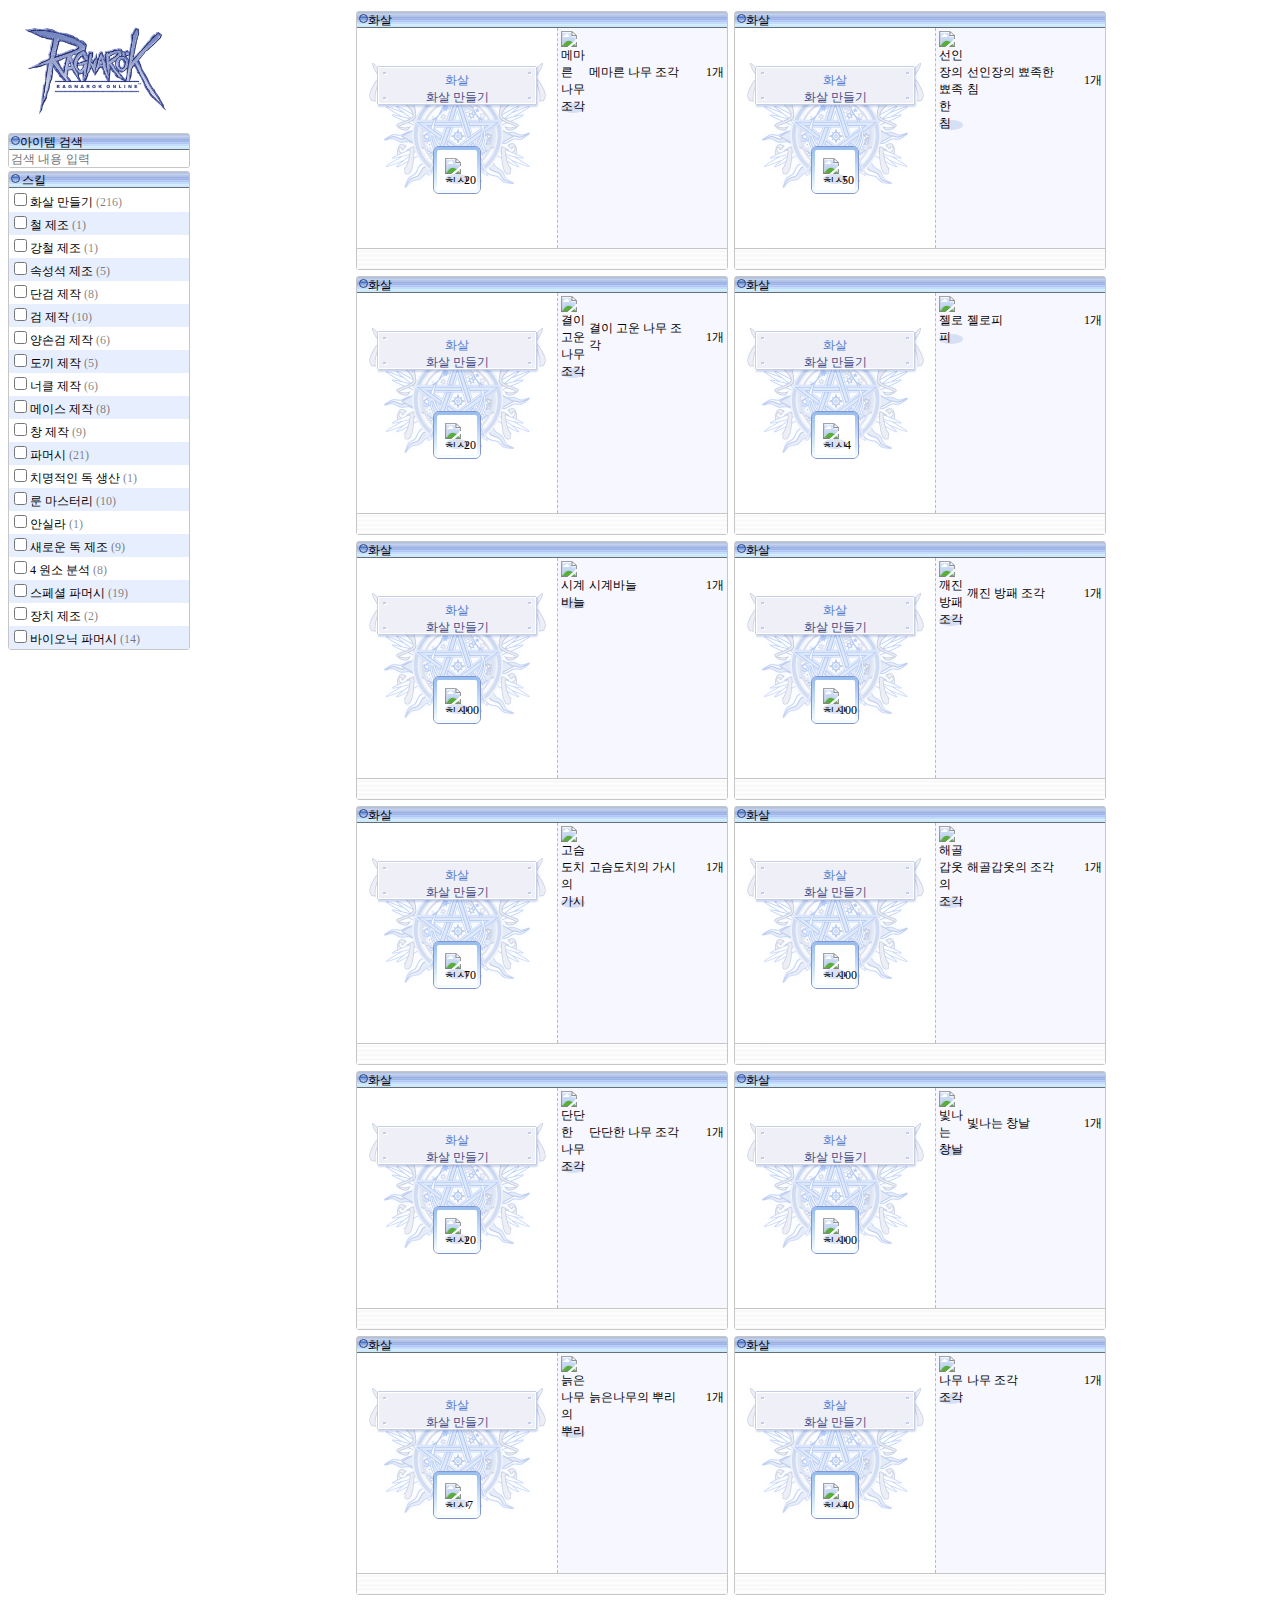
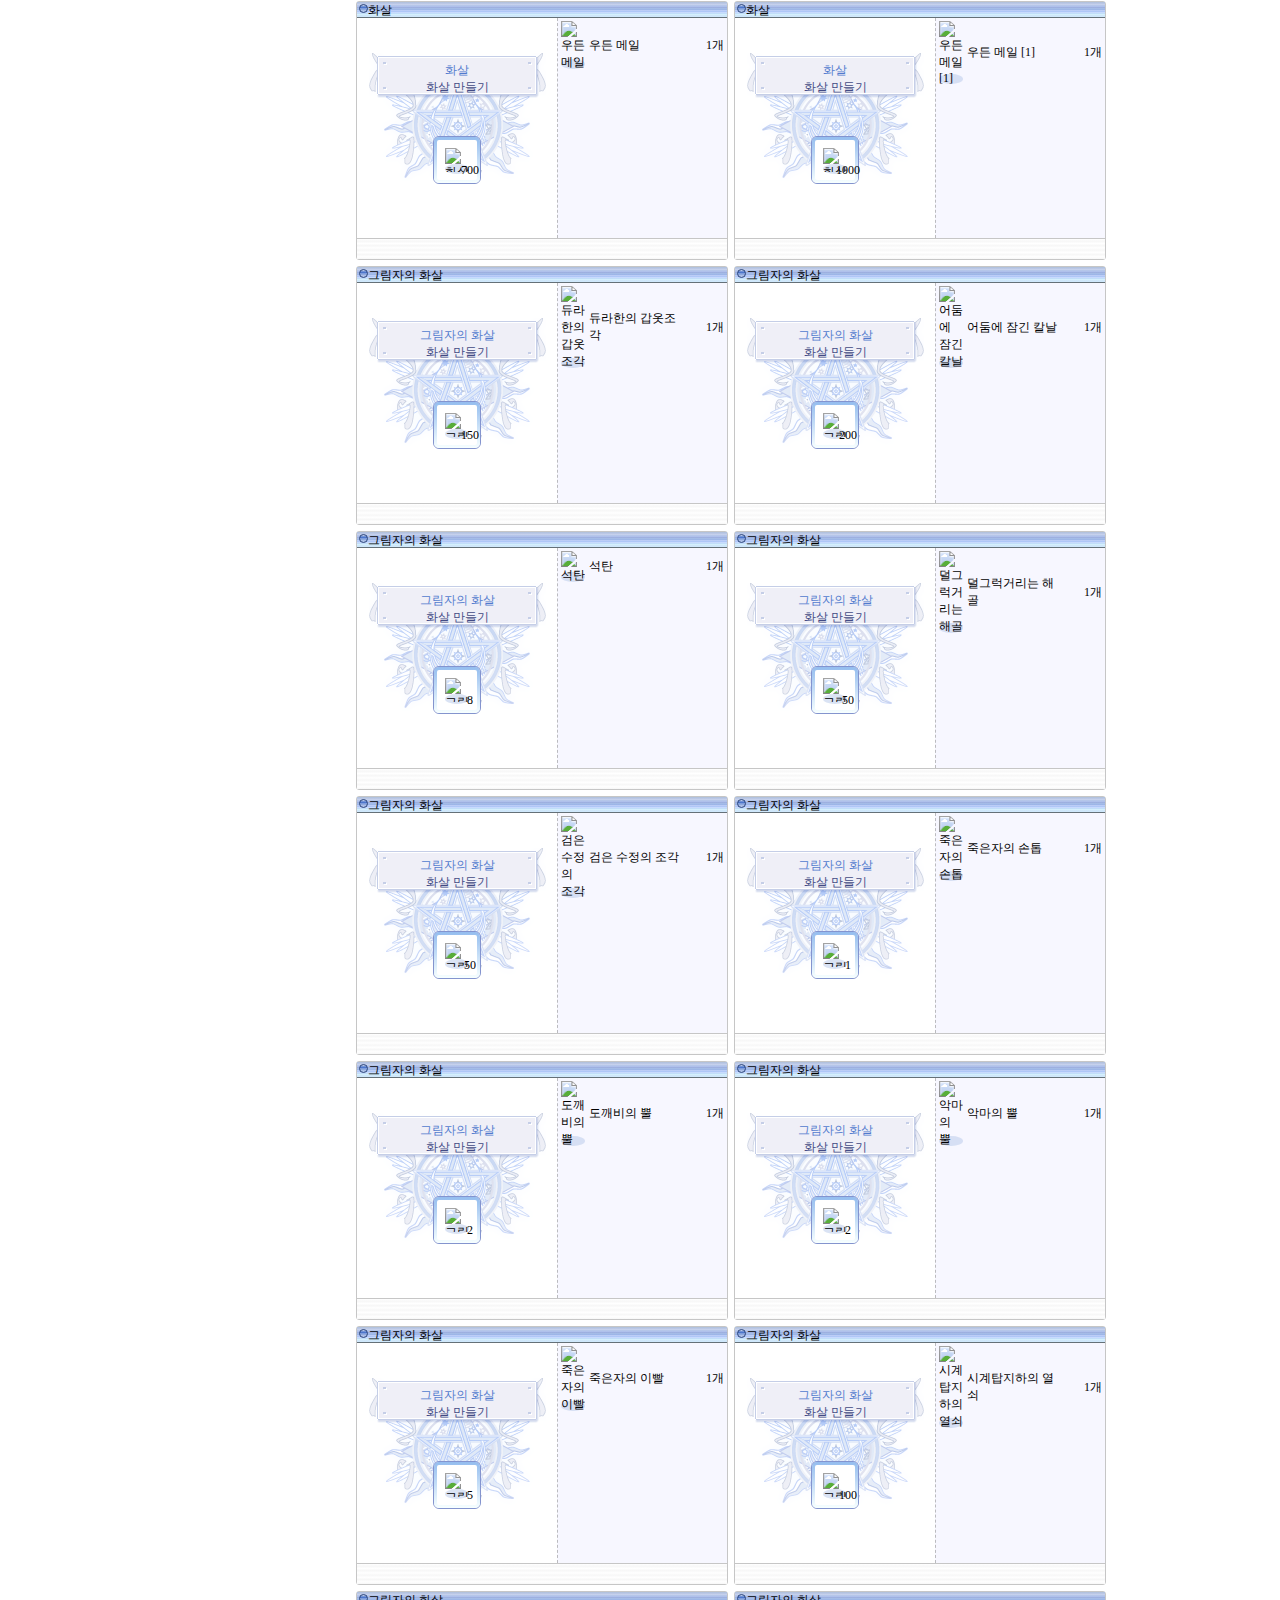
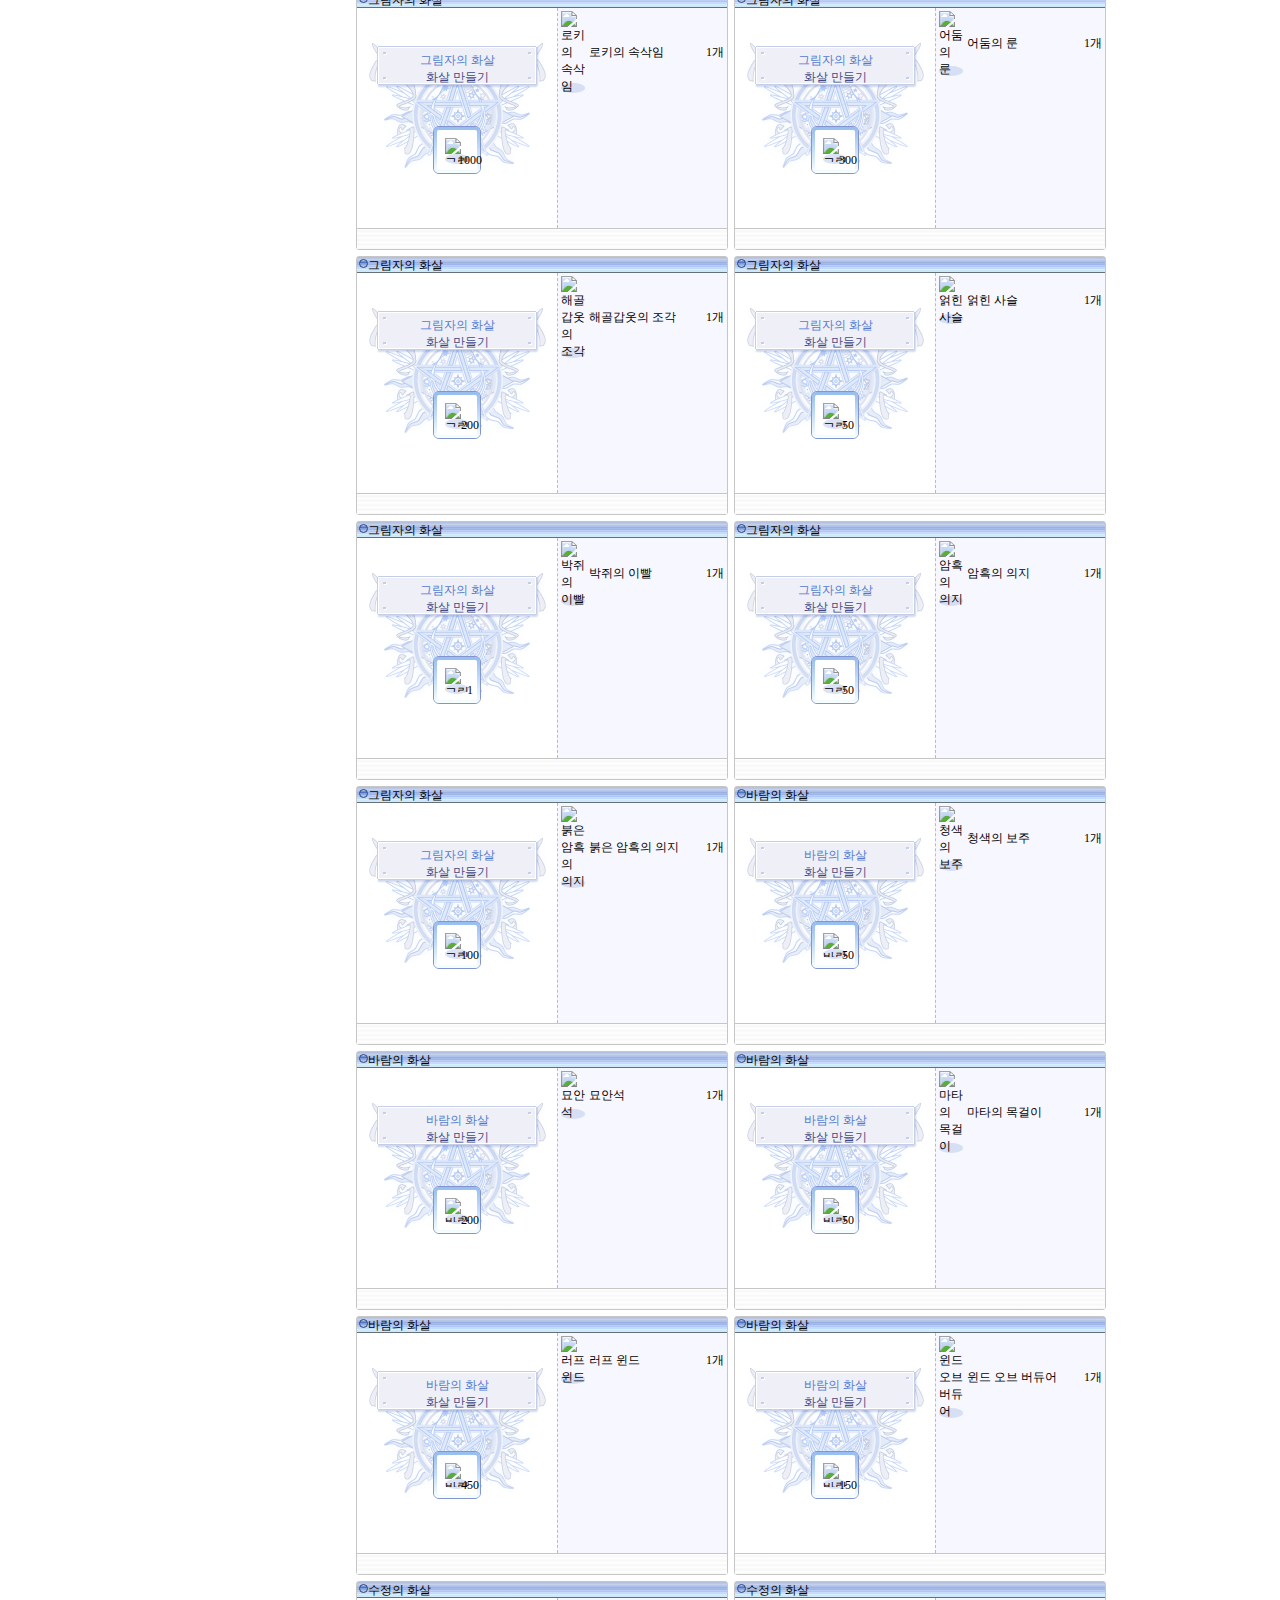
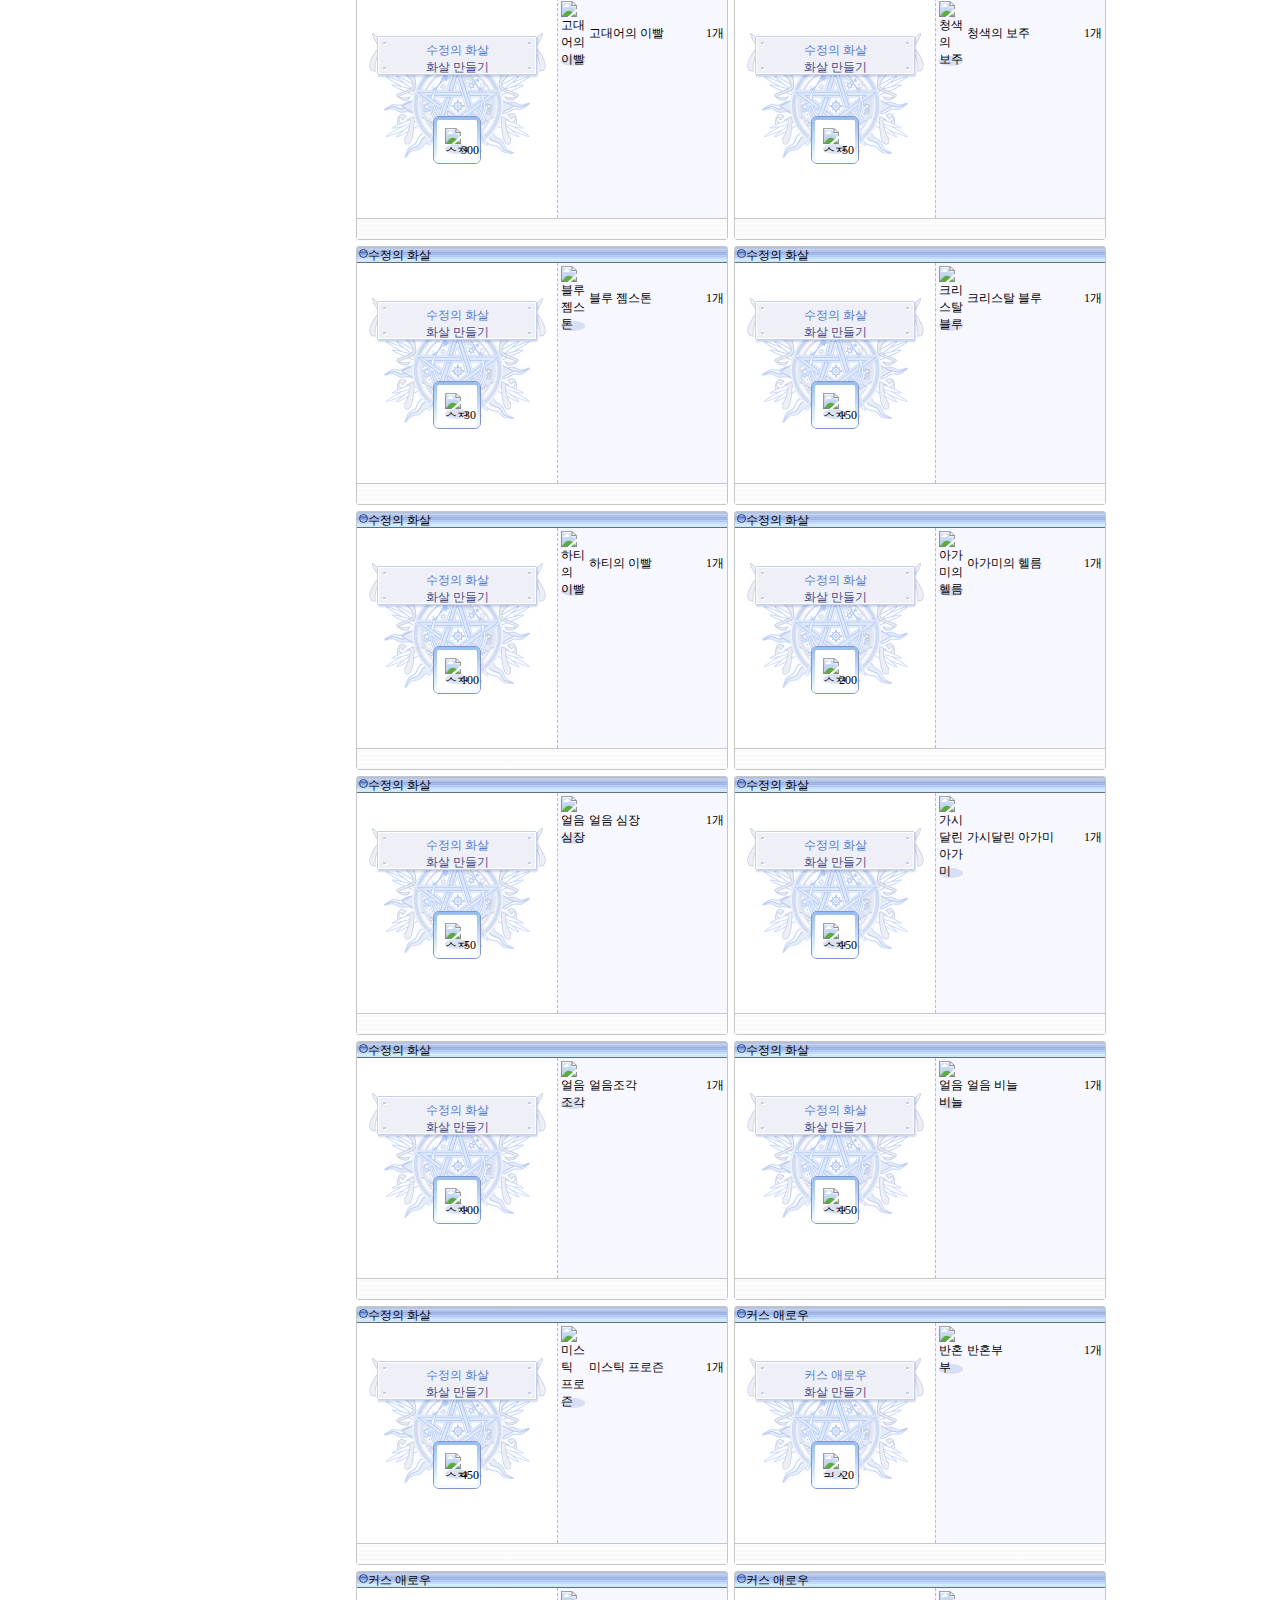
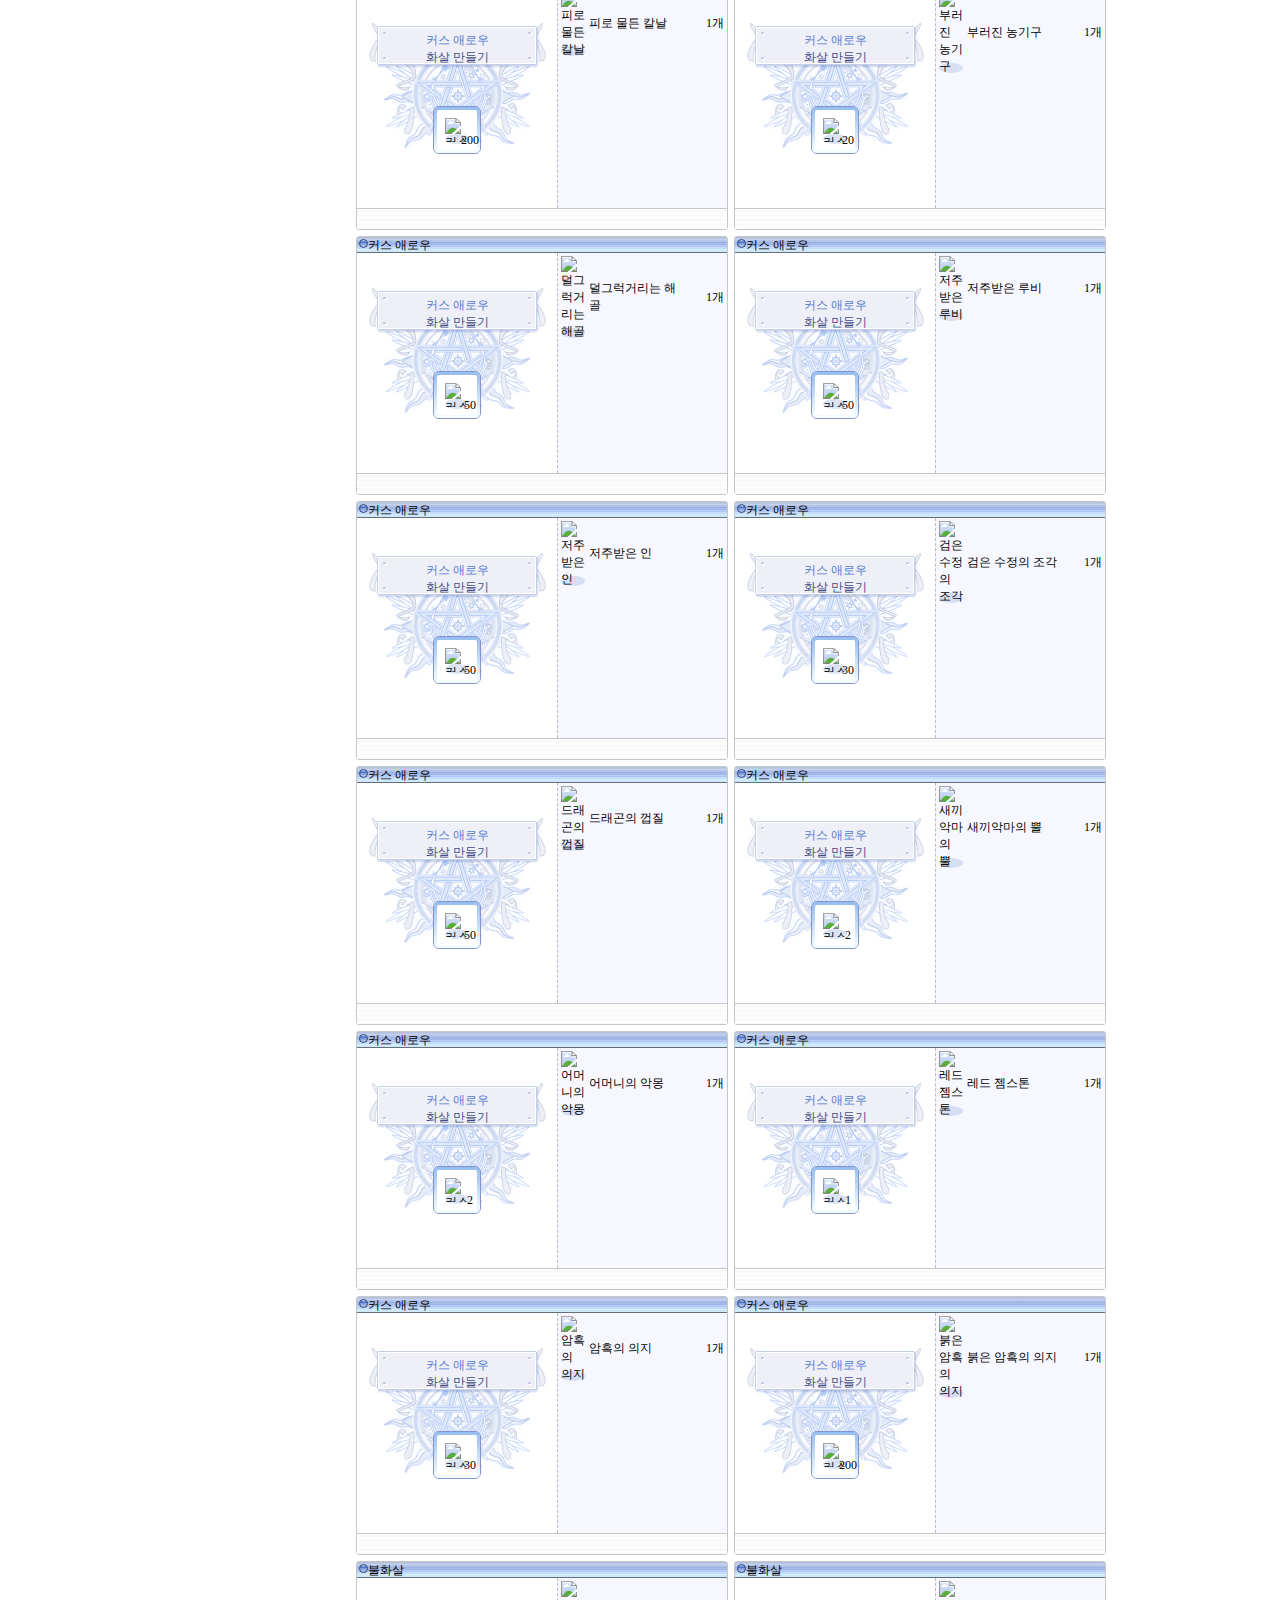
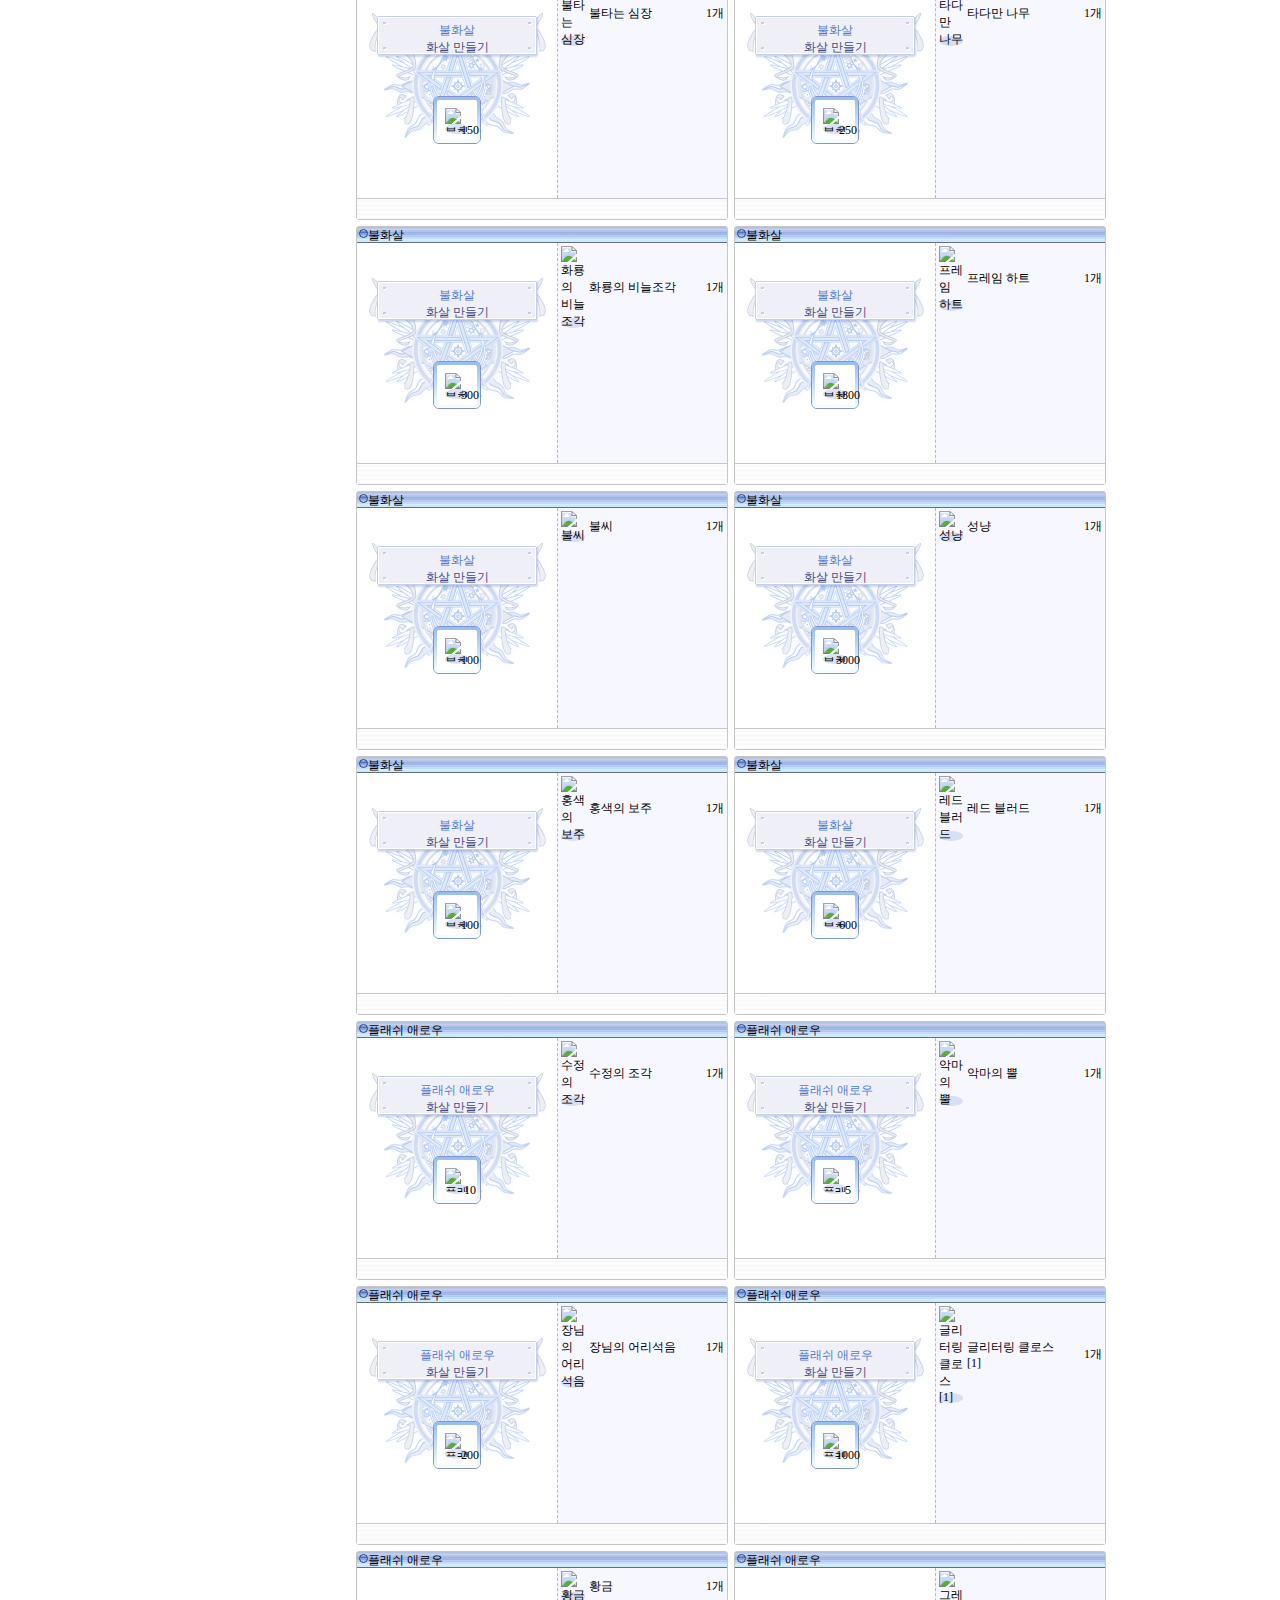
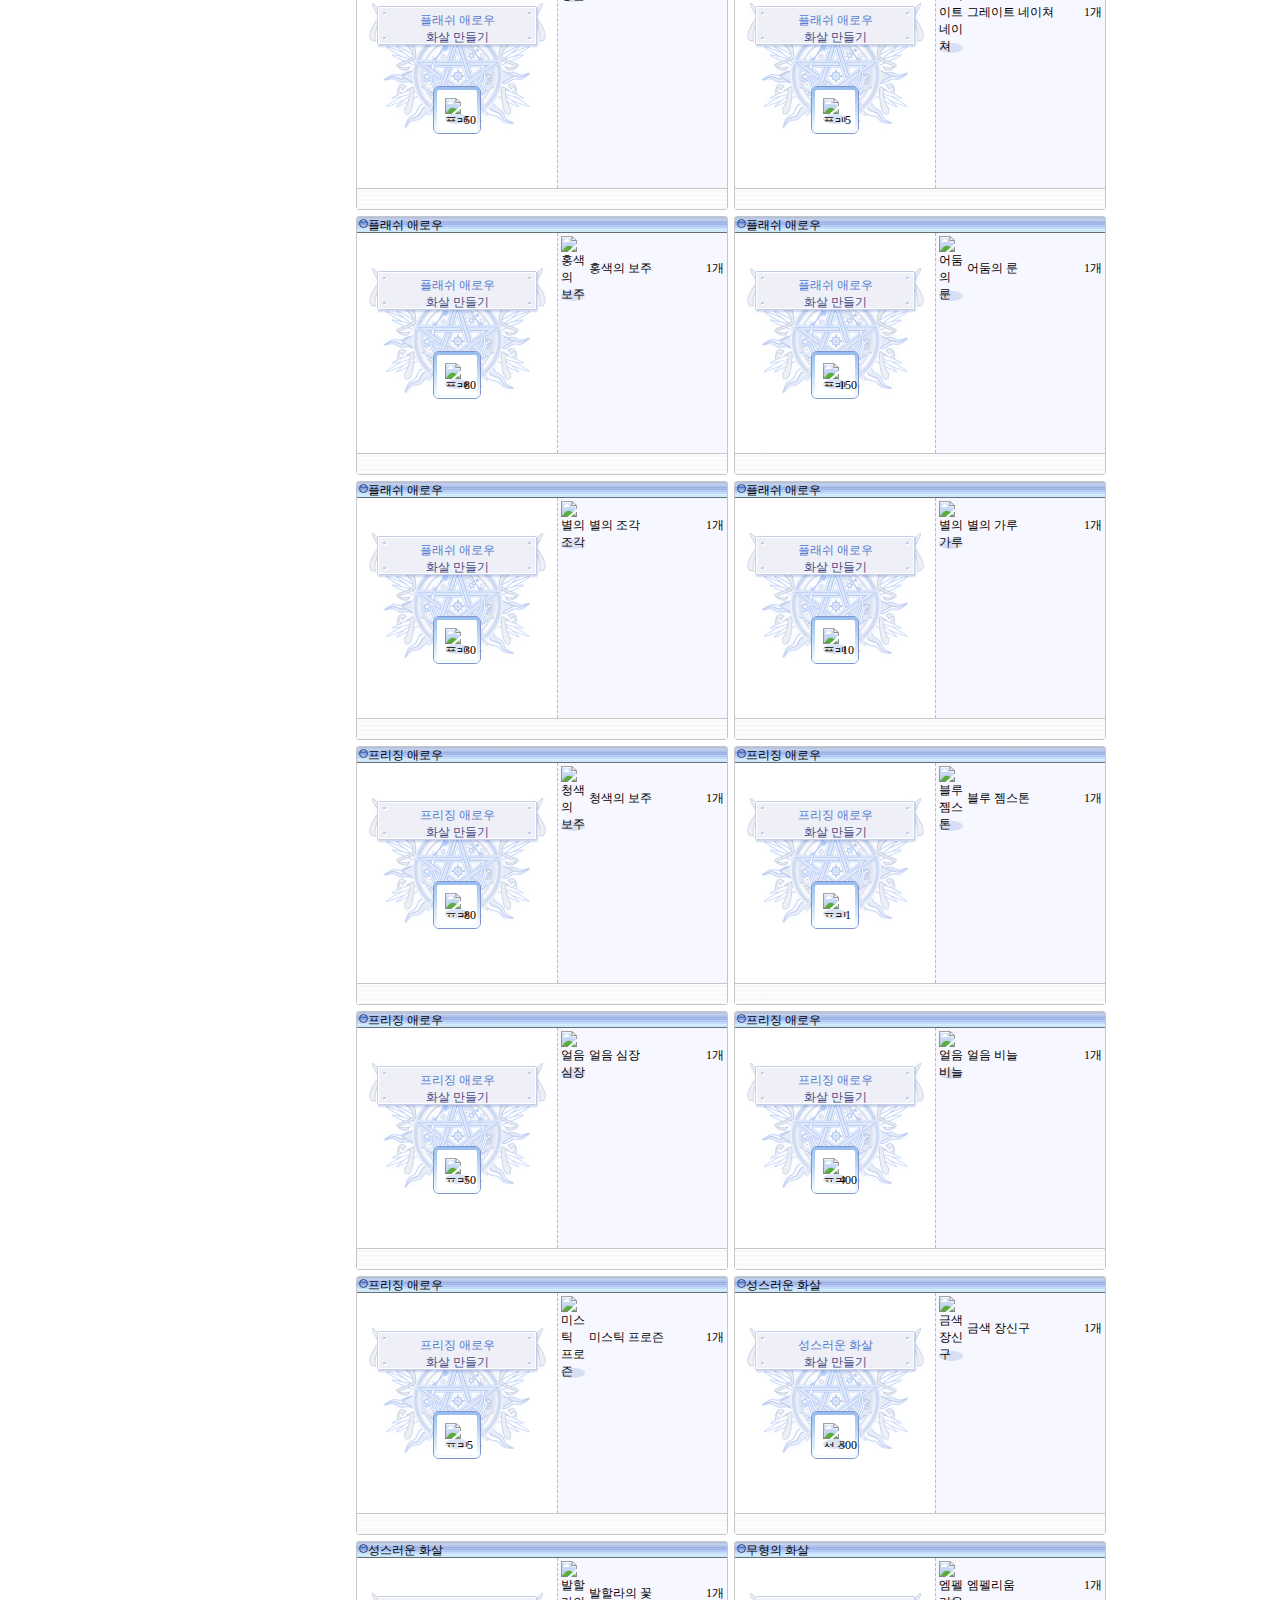
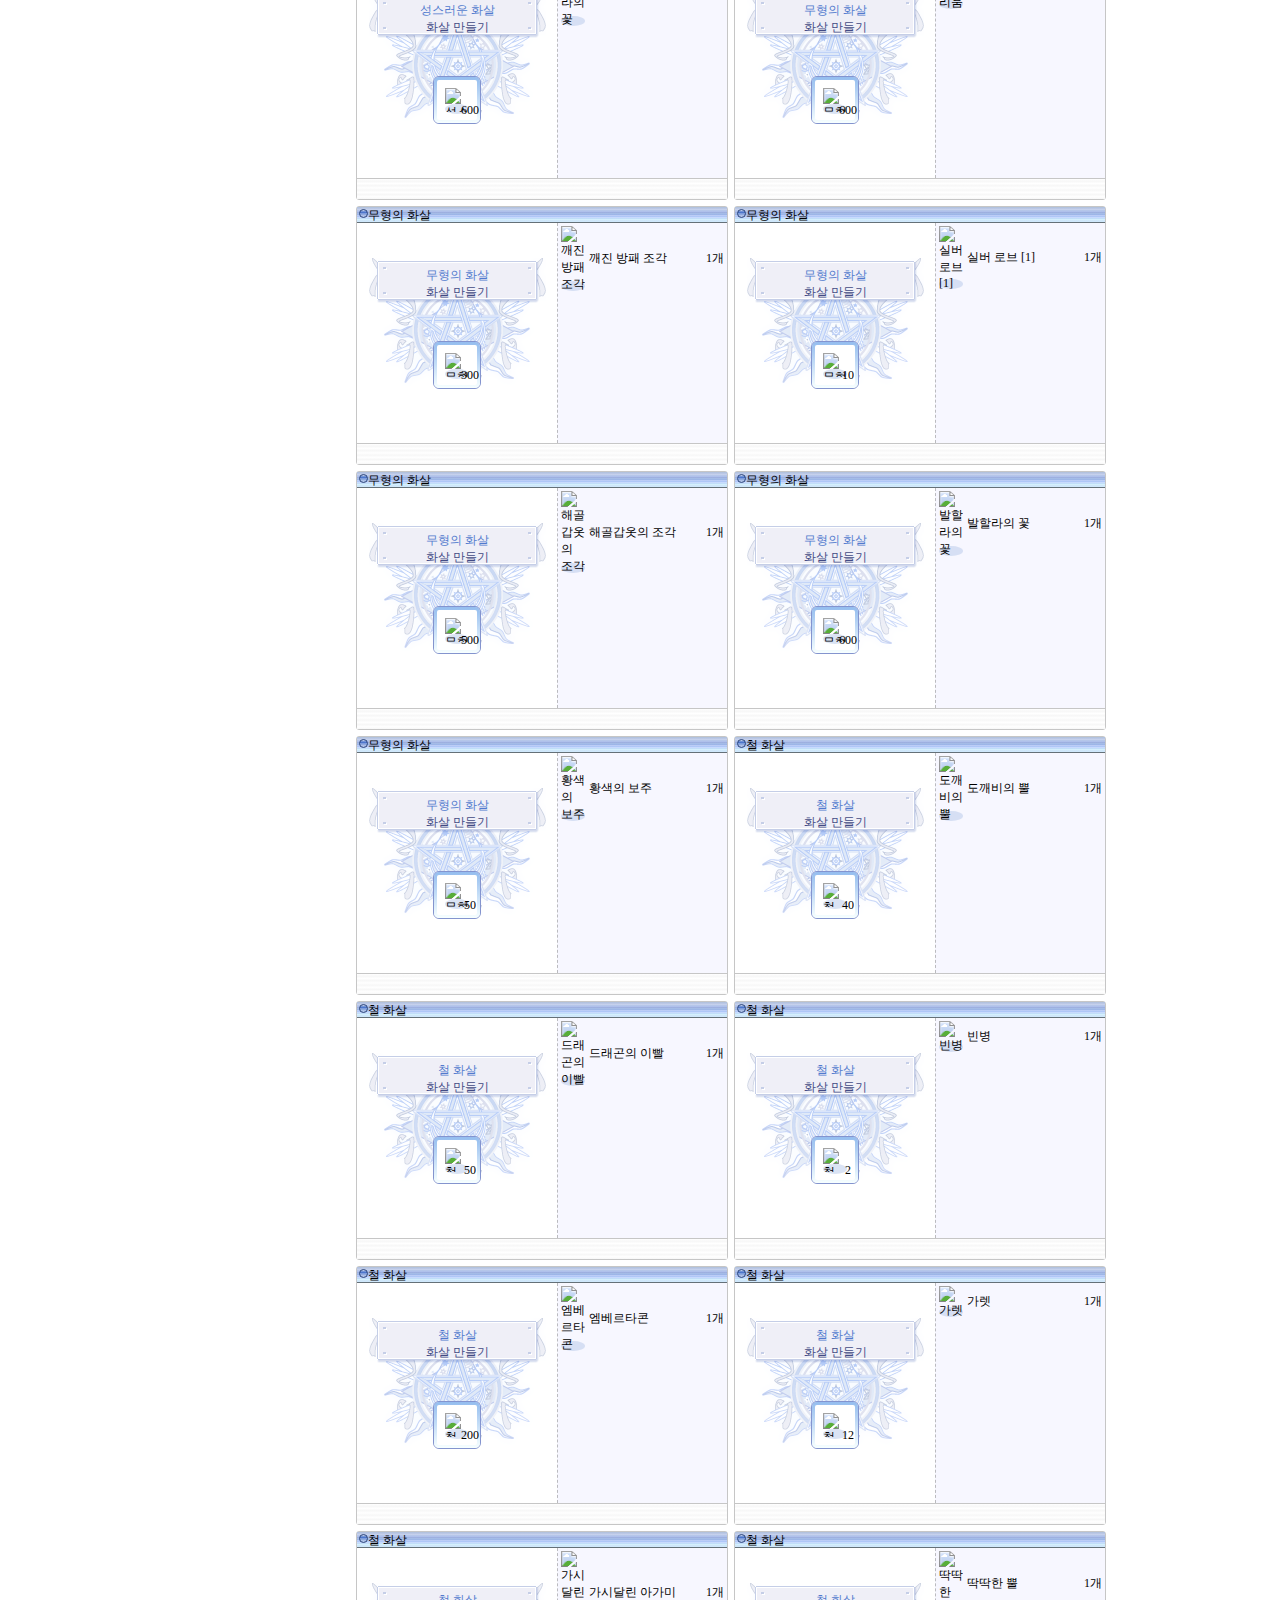
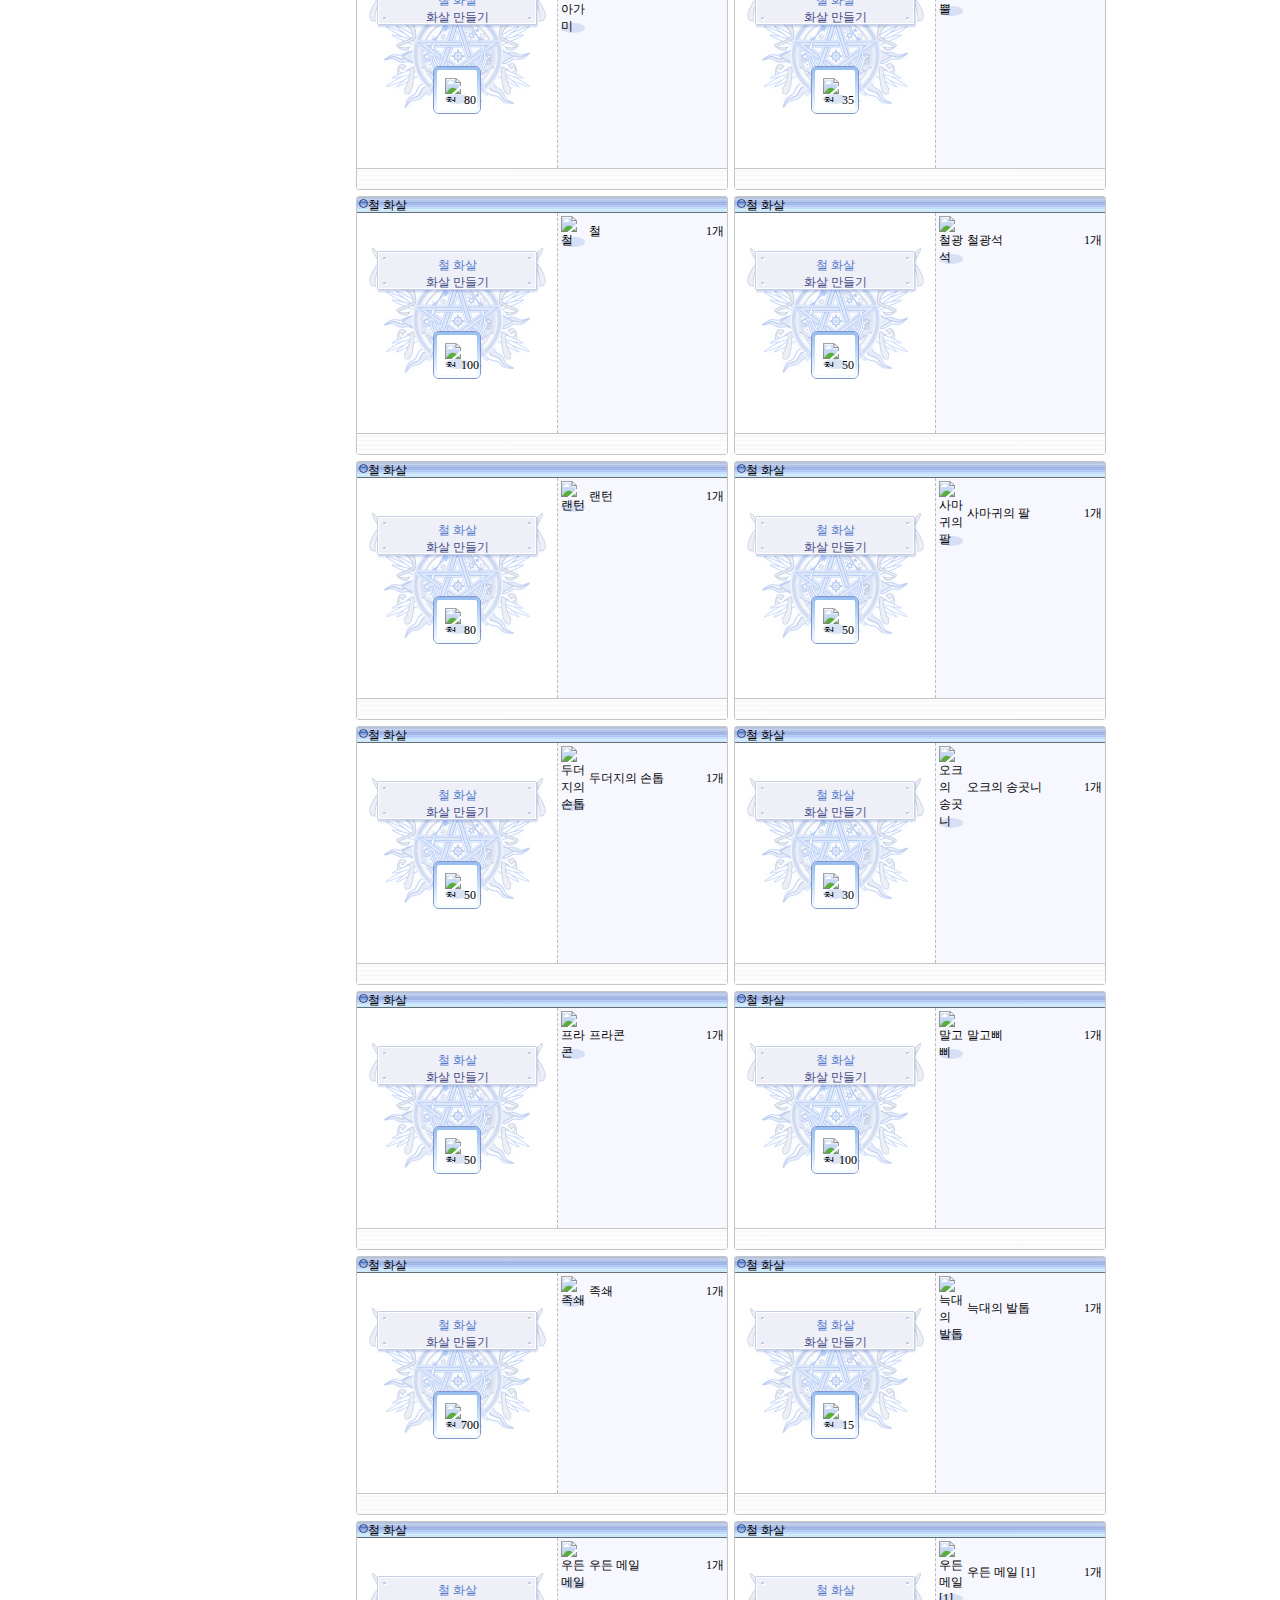
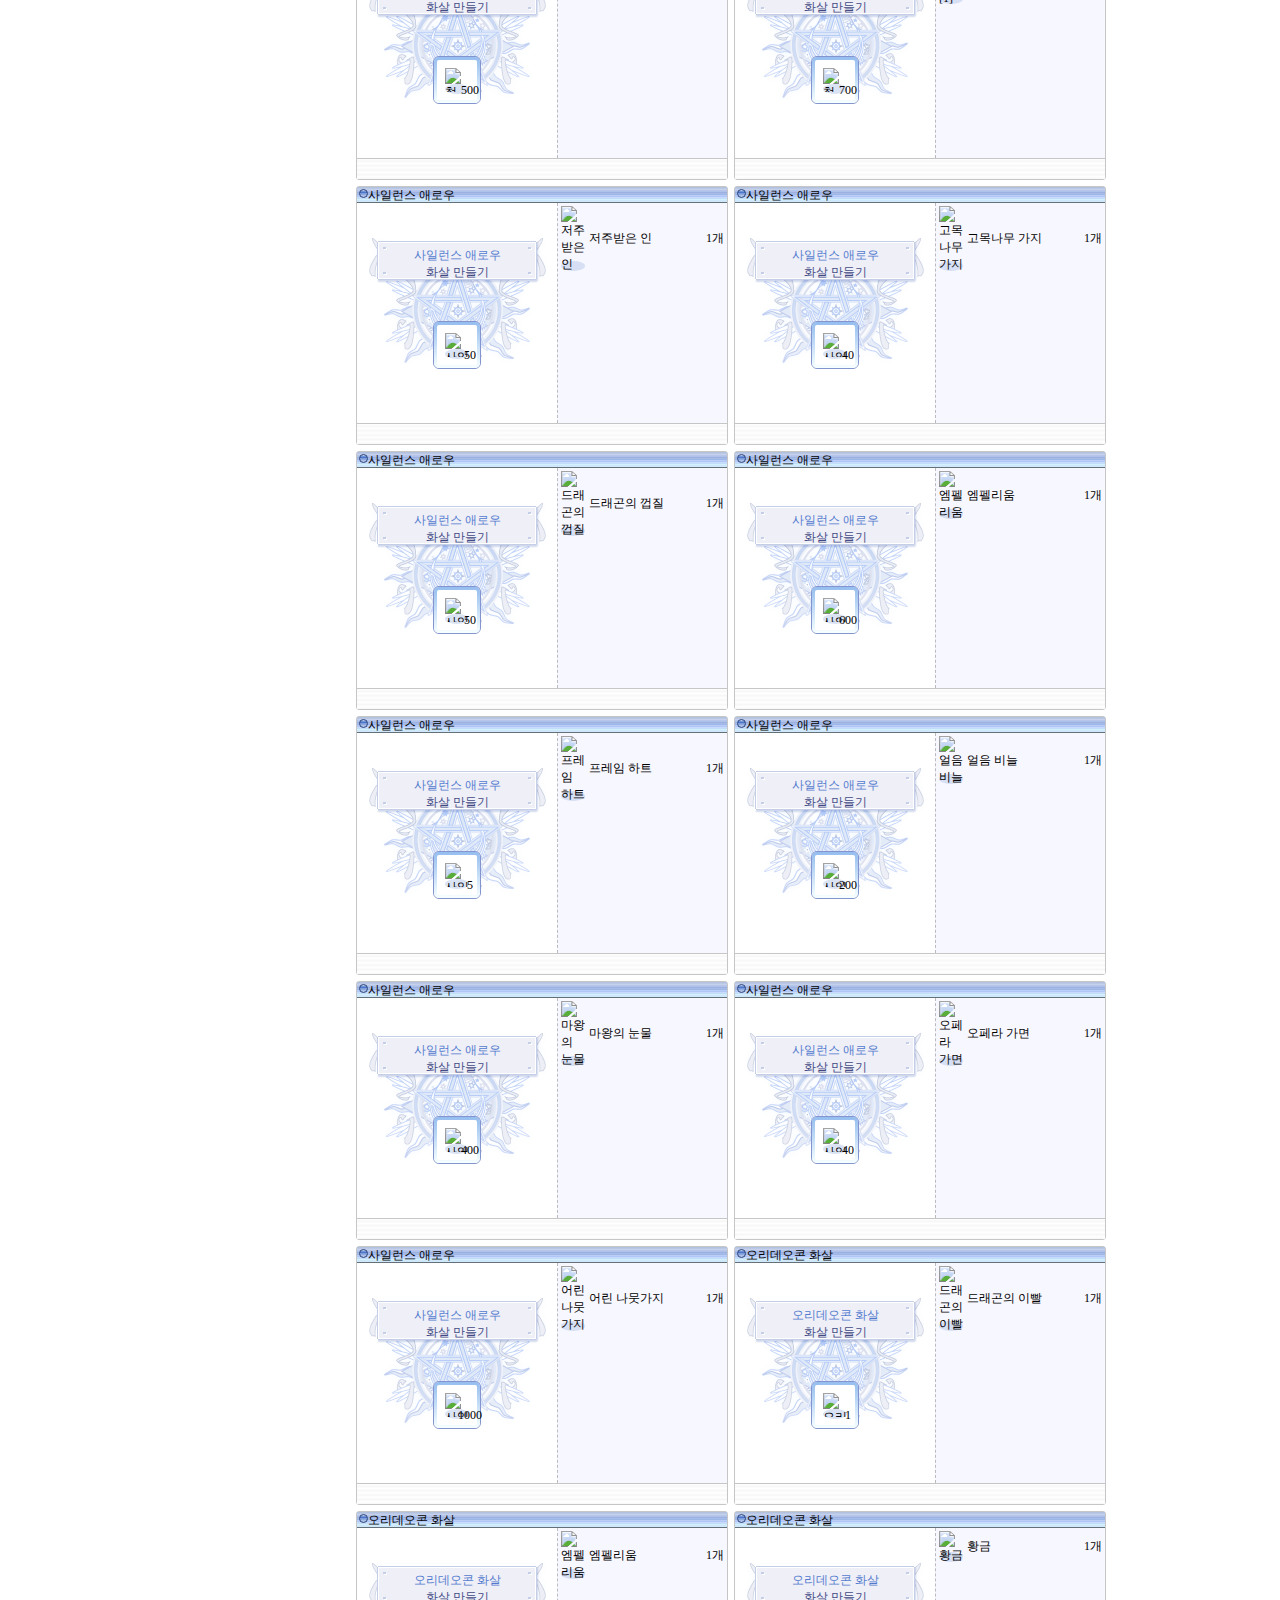
==== crafting/index.html @ 47605558 "240811 정리" ====
<!DOCTYPE html>
<html>
    <head>
        <meta charset="UTF-8">
        <title>쿠왕의라그 - 제조</title>
        <link rel="stylesheet" href="../src/style.css">
        <link rel="icon" href="https://github.com/kuuwang/kuuwang.github.io/blob/main/rag/img/favicon.png?raw=true">
    </head>
    <body>
        
        <div id="itemDescript" style="display: none;"></div>
        <div id="left">
        <a href="https://ro.gnjoy.com/" target="_blank"><img src="../src/img/logo.webp" style="width: 175px; float: left;"></a>
        <div id="chartable">
            <header class="title"><div class="circle"></div><span class="itemname">아이템 검색</span></header>
            <input type="text" id="craftsearch" placeholder="검색 내용 입력">
        </div>
        <div id="chk">
            <header class="title"><div class="circle"></div><span class="charname">스킬</span></header>
            <div id="checkbox-container">
                <table cellspacing="0" id="chk-table"></table>
            </div>
        </div>
        </div>
        <div id="container"></div>
        <script src="./js/craftdesc.js"></script>
        <script src="./js/craftdata.js"></script>
        <script src="./js/crafting.js"></script>
    </body>
</html>
---- src/style.css ----
html, body, table{
    font-family: "Dotum";
    font-size: 12px;
}
#container{
    display: flex;
    flex-wrap : wrap;
    justify-content: center;
}
.charbox {
    width: 370px;
    border: 1px solid rgb(198,198,198);
    border-radius: 3px;
    float: left;
    margin: 3px;
}
.title {/* 타이틀바 색상 */
    height: 16px; 
    background: linear-gradient(to bottom, 
        rgb(181, 198, 222),
        rgb(173, 189, 222),
        rgb(206, 214, 239),
        rgb(181, 198, 231),
        rgb(181, 198, 239),
        rgb(156, 173, 222),
        rgb(165, 189, 231),
        rgb(156, 181, 231),
        rgb(189, 206, 247),
        rgb(173, 198, 247),
        rgb(206, 222, 255),
        rgb(189, 222, 247),
        rgb(222, 247, 255),
        rgb(198, 222, 247),
        rgb(214, 239, 255),
        rgb(0, 0, 0)
    );
    
}
.circle {
    width: 7px;
    height: 7px;
    border-radius: 50%;
    border: 1px solid rgb(41, 67, 121);
    background: linear-gradient(to bottom, 
        rgb(217, 226, 244),
        rgb(134, 162, 220),
        rgb(67, 111, 201),
        rgb(126, 156, 218),
        rgb(146, 172, 223),
        rgb(182, 199, 234),
        rgb(173, 193, 232)
    );
    float:left;
    margin: 2px 0px 0px 2px;
}
.charname{
    float:left;
    text-indent: 2px;
}

.lvltable{
    background-color: rgb(231,231,239);
    border-radius: 5px;
    padding: 2px;
    text-align: center;
}
.content .charinfo{
    float: left;
    width: 150px;
    padding: 4px;
}
.stattable {
    display: flex;
    flex-wrap: wrap;
    justify-content: space-around;
}

.statbox{
    width: calc(50% - 6px);
    margin: 3px 0;
}
.statbox:nth-child(1) { order: 1; }
.statbox:nth-child(2) { order: 3; }
.statbox:nth-child(3) { order: 5; }
.statbox:nth-child(4) { order: 7; }
.statbox:nth-child(5) { order: 9; }
.statbox:nth-child(6) { order: 11; }
.statbox:nth-child(7) { order: 2; }
.statbox:nth-child(8) { order: 4; }
.statbox:nth-child(9) { order: 6; }
.statbox:nth-child(10) { order: 8; }
.statbox:nth-child(11) { order: 10; }
.statbox:nth-child(12) { order: 12; }
.statname{
    width: 44%;
    display: inline-block;
    font-weight: bold;
    color: rgb(49, 74, 107);
    margin-left: 5px;
}
.statval{
    display:  inline-block;
    width: 38%;
    font-size: 11px;
    text-align: right;
    padding-right: 1px;
    border: 1px solid rgb(198,198,198);
    background-color: rgba(247,247,247);
}

.itembox{
    width: 24px;
    height: 28px;
}

.iteminfo{
    padding-top: 10px;
    display: flex;
    justify-content: space-between;
    background-position: center;
    background-repeat: no-repeat;
}
.itemgrade{
    position:absolute;
    margin-top: -12px;
}

.itembottom{
    margin-top: -12px;
    height: 10px;
    width: 24px;
    background-color: rgba(182, 199, 234, 0.5);
    border-radius: 100%;
    display:block;
}
.charimg{
    width : 80px; 
    height : 100px; 
    display : block;
    margin : auto;
}

.itemdesc { 
    position: absolute;
    display: none;
    margin-top: -40px;
    margin-left: 30px;
    background-color: rgba(0,0,0,0.5);
    color:white;
    padding: 5px;
}
.skillbox{
    margin-top: 5px;
    padding: 5px;
}

.split{
    margin-top: 10px;
    height: 20px;
    background:  linear-gradient(to bottom, 
    rgb(255, 255, 255),
    rgb(247, 247, 247),
    rgb(255, 255, 255),
    rgb(247, 247, 247),
    rgb(255, 255, 255),
    rgb(247, 247, 247),
    rgb(255, 255, 255),
    rgb(247, 247, 247),
    rgb(255, 255, 255),
    rgb(247, 247, 247)
    );
    border-top: 1px solid rgba(198,198,198,1);
}
.skContainer{
    display: inline-block;
    justify-content: space-between;

    width: 30px;
    height: 30px;
}

.skillLv{
    display: inline-block;
    width: 12px;
    font-size: 12px;
    text-align: right;
    margin-left: -10px;
    text-shadow:
    1px 1px 0 #fff,
    -1px 1px 0 #fff,
    -1px -1px 0 #fff,
    1px -1px 0 #fff;
}

#left{
    width: 200px;
}

#chartable{
    display:flow-root;
    float: left;
    width: 180px;
    border: 1px solid rgb(198,198,198);
    border-radius: 3px;
    margin-top: 3px;
}
#chartable table{
    margin :auto;
    width: 100%;
}

#chartable table tr:nth-child(even){
    background-color: rgba(231, 239, 255, 1);
}

#chartable tr td{
    text-align: center;
}

.craftbox {
    width: 370px;
    border: 1px solid rgb(198,198,198);
    border-radius: 3px;
    float: left;
    margin: 3px;
}

.craftinfo{
    width: 200px;
    height: 200px;
    background-image: url("../src/img/crafting/bg_lapine.png");
    background-repeat:no-repeat;
    background-position: center center;
    float: left;
}

.namecontainer{
    text-align: center;
    margin-top: 22%;
}


.resultimg{
    text-align: center;
}

.borderbox{
    width: 46px;
    height: 46px;
    margin: auto;
    margin-top: 20%;
    border: 1px solid rgba(132,148,206,1);
    border-radius: 6px;
}

.resultbox{
    width: 40px;
    height: 40px;
    border: 3px solid transparent;
    border-radius: 5px;
    background-image: linear-gradient(#fff, #fff), linear-gradient(to bottom, #94bdef 0%, #f7ffff 100%);
    background-origin: border-box;
    background-clip: content-box, border-box;
    display: flex;
    justify-content: center;
    align-items: center;

}

.resultbox:before{
    content: " ";
    position: absolute;
    margin-top: 18px;
    height: 10px;
    width: 24px;
    background-color: rgba(182, 199, 234, 0.5);
    border-radius: 100%;
    display:block;
    z-index: 0;
}

.resultbox img{
    margin: auto;
    width: 24px;
    height: 24px;
    z-index: 1;
}


.resultname{
    font-weight: 300;
    display: block;
    color: rgba(82,123,206,1)
}
.skillname{
    color: rgba(66,74,132,1)
}

.subinfo{
    background-color: rgba(247,247,255,1);
    border-left: 1px dashed rgba(128,128,128,0.5);
    display: flex;
    height: 220px;
}

.subTable{
    height: 24px;
}

.subTable tr td:nth-child(1){
    width: 24px;
    height: 26px;
}
.subTable tr td:nth-child(2){
    width: 105px;
}

.subTable tr td:nth-child(3){
    width: 35px;
    text-align: right;
}

.craftsplit{
    height: 20px;
    background:  linear-gradient(to bottom, 
    rgb(255, 255, 255),
    rgb(247, 247, 247),
    rgb(255, 255, 255),
    rgb(247, 247, 247),
    rgb(255, 255, 255),
    rgb(247, 247, 247),
    rgb(255, 255, 255),
    rgb(247, 247, 247),
    rgb(255, 255, 255),
    rgb(247, 247, 247)
    );
    border-top: 1px solid rgba(198,198,198,1);
}

#chk{
    display:flow-root;
    float: left;
    width: 180px;
    border: 1px solid rgb(198,198,198);
    border-radius: 3px;
    margin-top: 3px;
}
#checkbox-container table{
    margin: auto;
    width: 100%;
}

#checkbox-container table tr:nth-child(even){
    background-color: rgba(231, 239, 255, 1);
}

#craftsearch{
    width: 97%;
    border: 0px;
}
#craftsearch::placeholder {
    font-size: 12px;
}

.resultqty{
    position: absolute;
    margin-left: 26px;
    margin-top: 20px;
    z-index: 2;
}

.cntspan{
    color: rgba(0,0,0,0.5);
}

#itemDescript {
    width: 280px;
    background-color: white;
    border: 1px solid rgba(198,198,198,1);
    border-radius: 5px;
    z-index: 3;
    display: flex;
    min-height: 122px;
}

#title-holder{
    height: 22px;
    background: linear-gradient(to bottom, 
    rgb(255, 255, 255),
    rgb(231, 231, 231),
    rgb(255, 255, 255),
    rgb(231, 231, 231),
    rgb(255, 255, 255),
    rgb(231, 231, 231),
    rgb(255, 255, 255),
    rgb(231, 231, 231),
    rgb(255, 255, 255),
    rgb(231, 231, 231),
    rgb(255, 255, 255),
    rgb(231, 231, 231),
    rgb(255, 255, 255),
    rgb(231, 231, 231)
    );
    border-bottom: 1px solid rgb(198,198,198);
    position: static;
}

.item-container {
    padding: 0px
}

.item-container img{
    display: block;
    float: left;
    padding: 10px 3px 10px 10px;
    filter: drop-shadow(2px 2px 0 #999);
}

.item-desc{
    width: 182px;
    padding: 5px;
    float: right;
    margin-top: -22px;
}
.item-title{
    padding: 0px 0px 7px 0;
}

.item-desc-text{
    padding: 5px 0px 0px 5px;
}
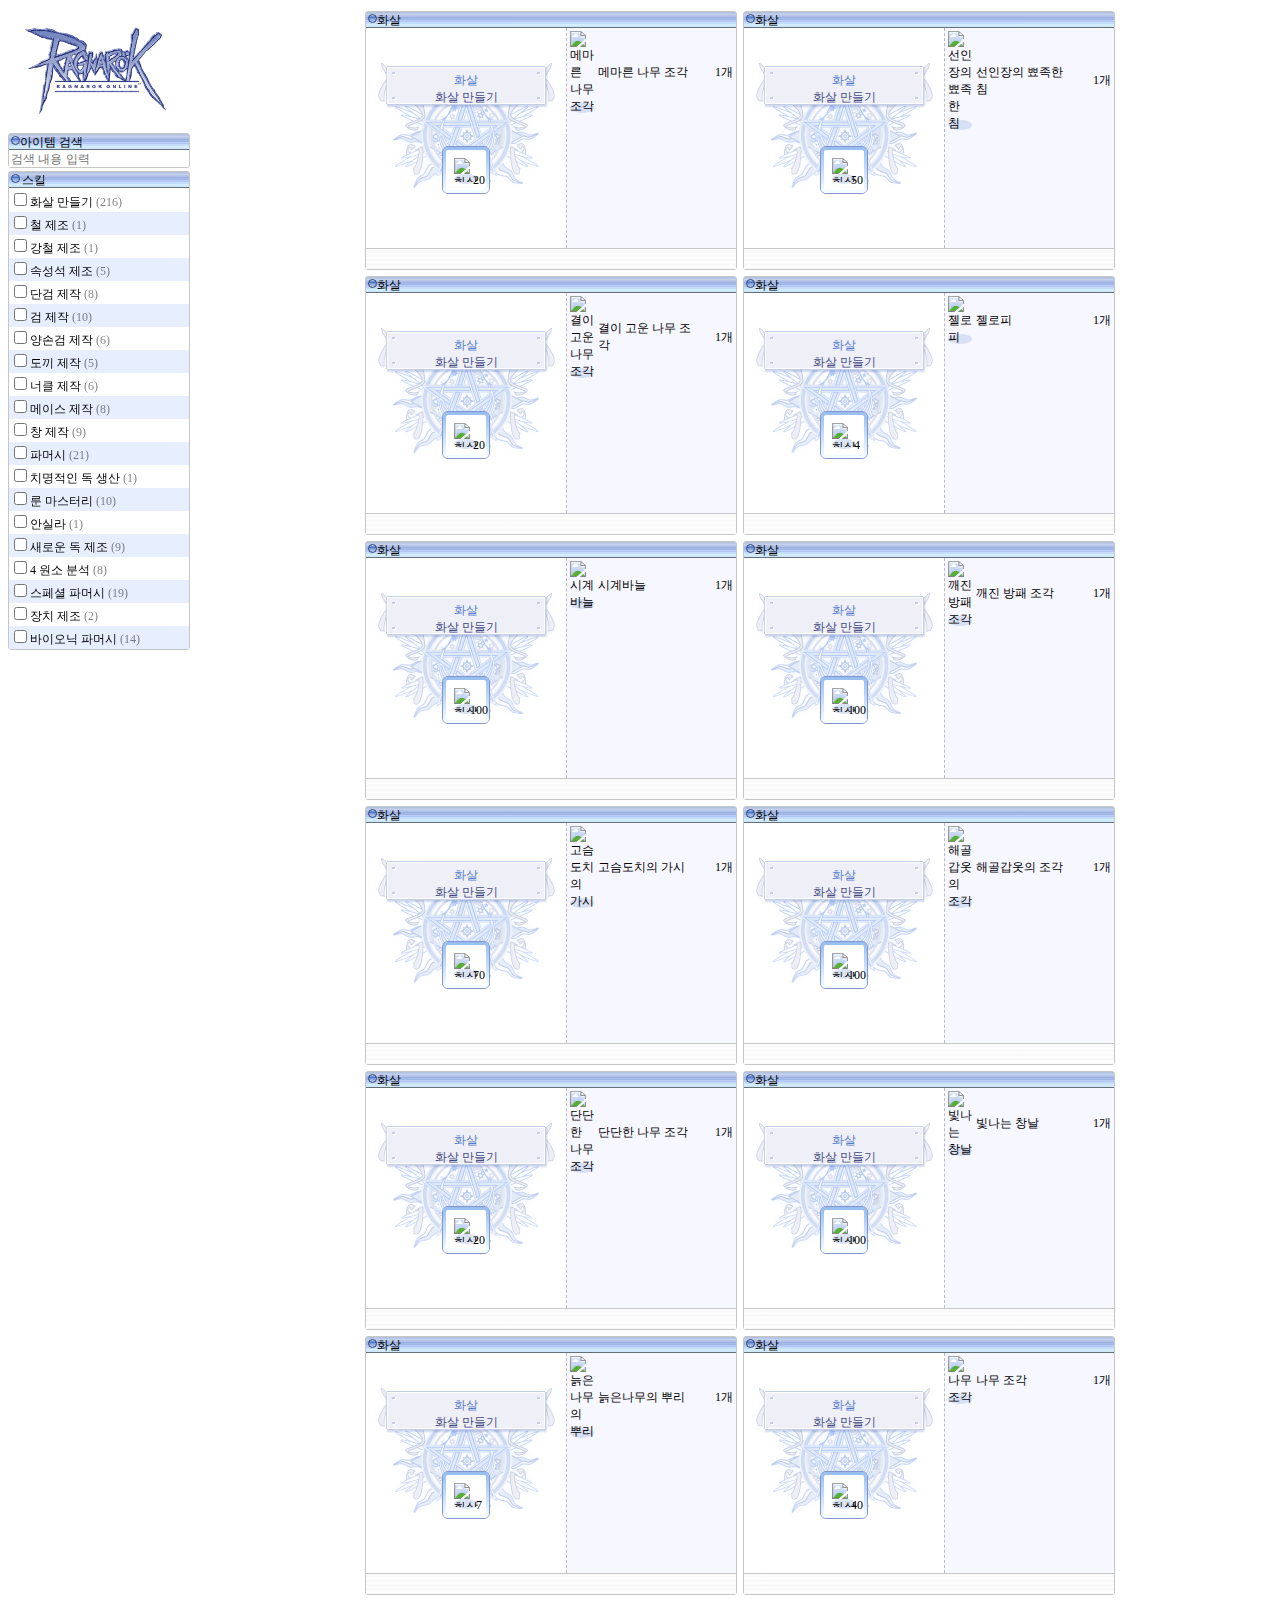
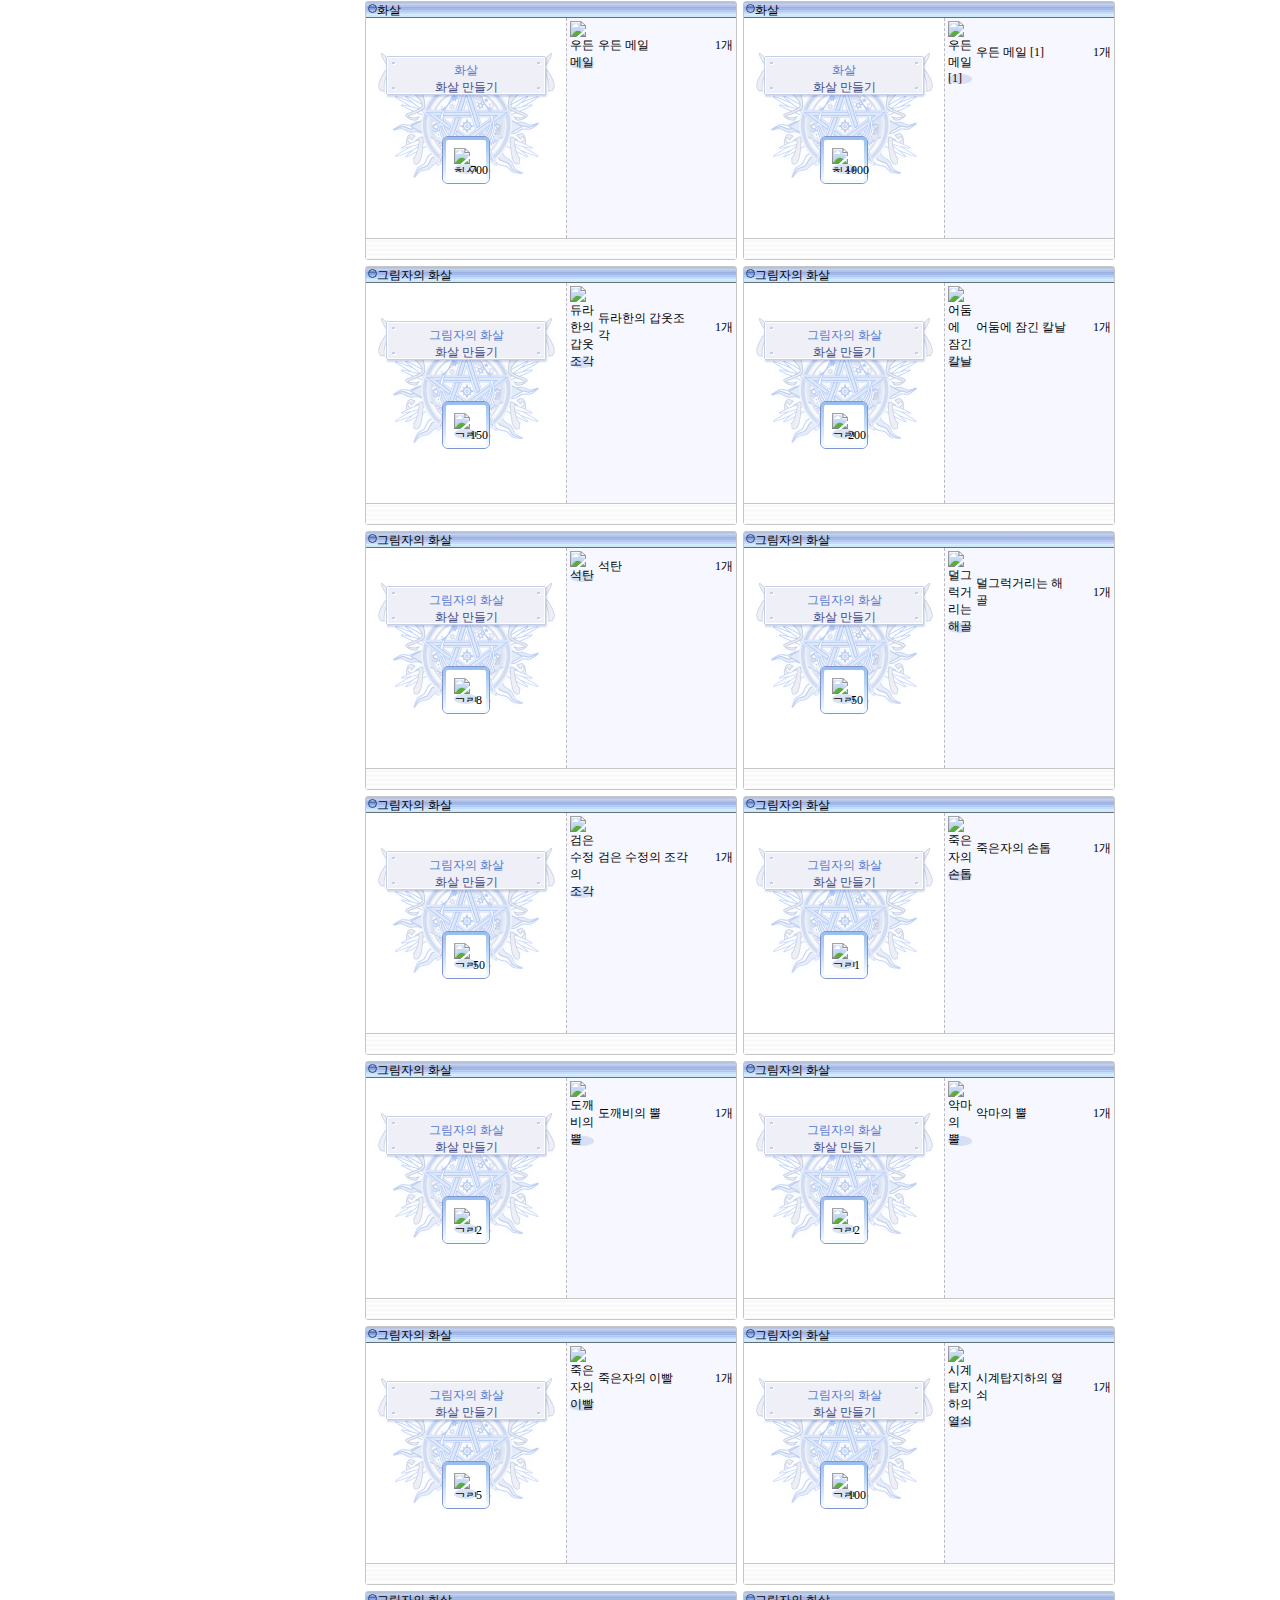
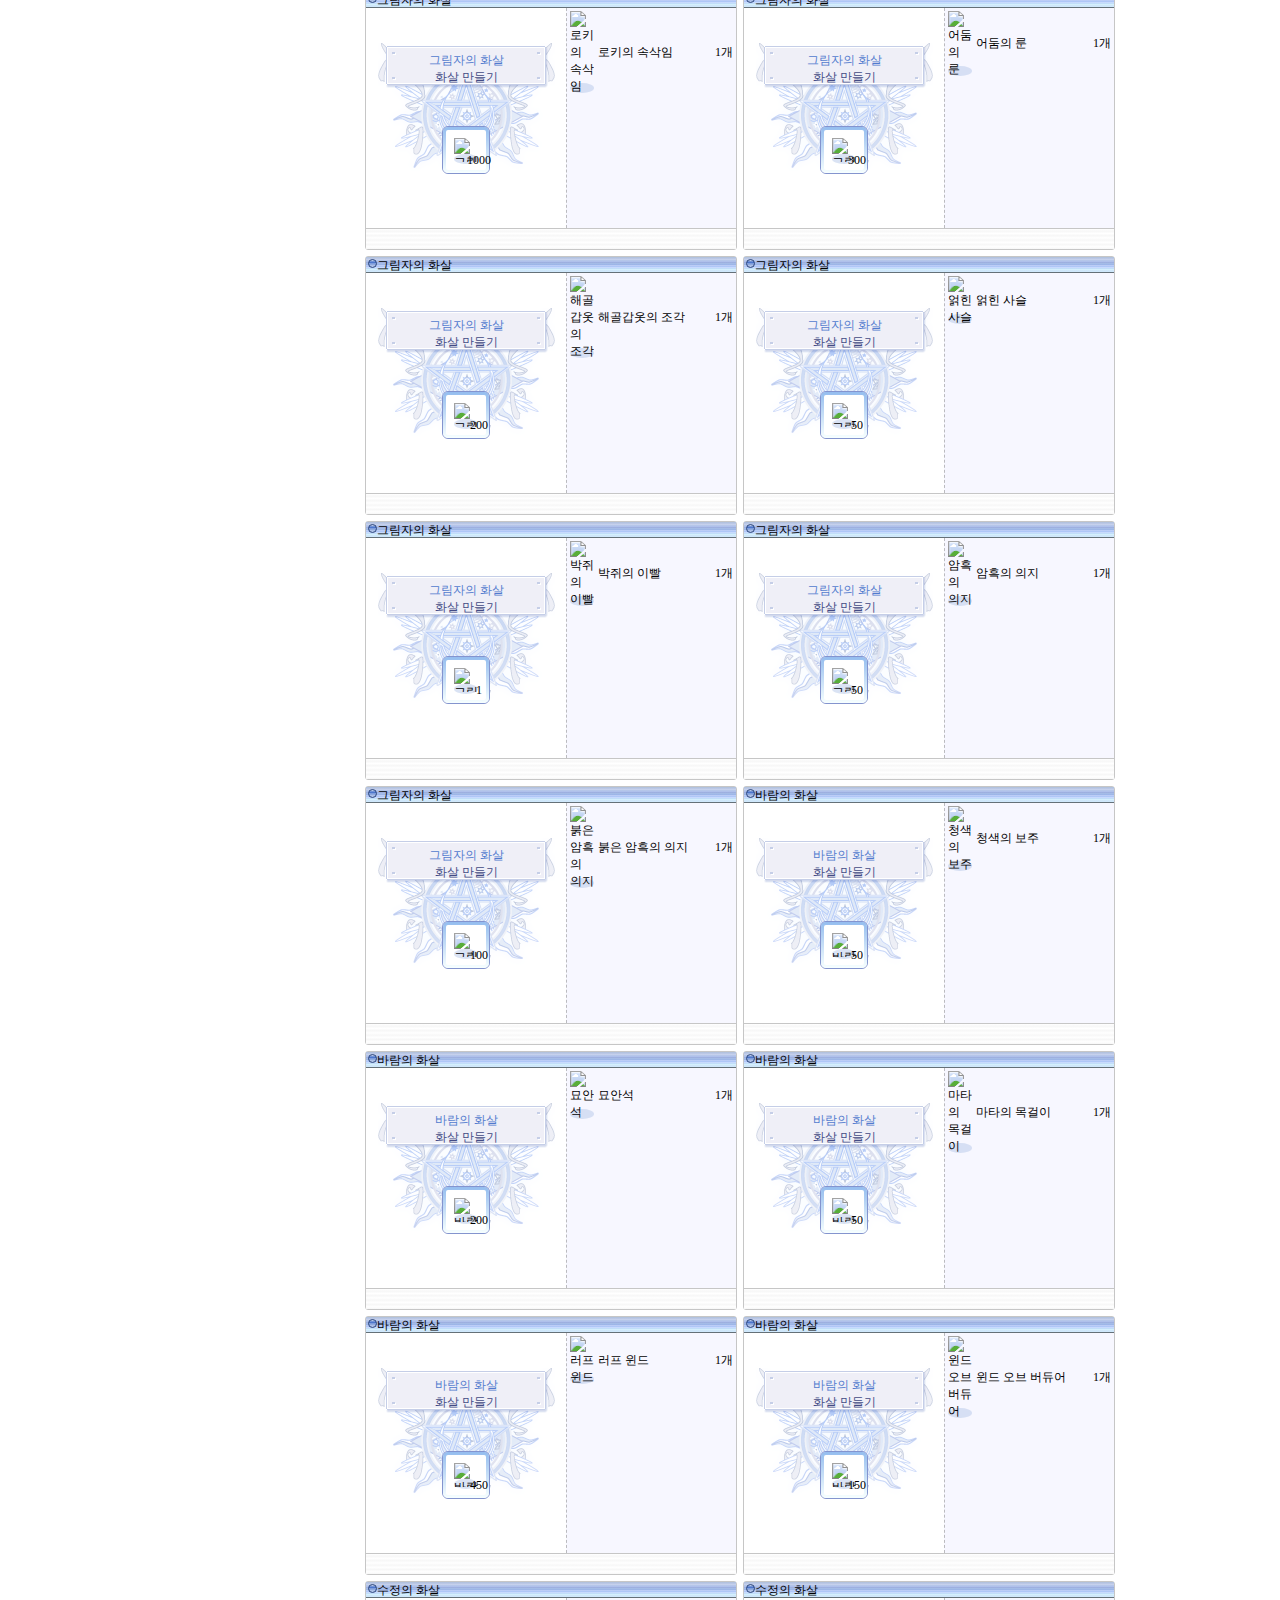
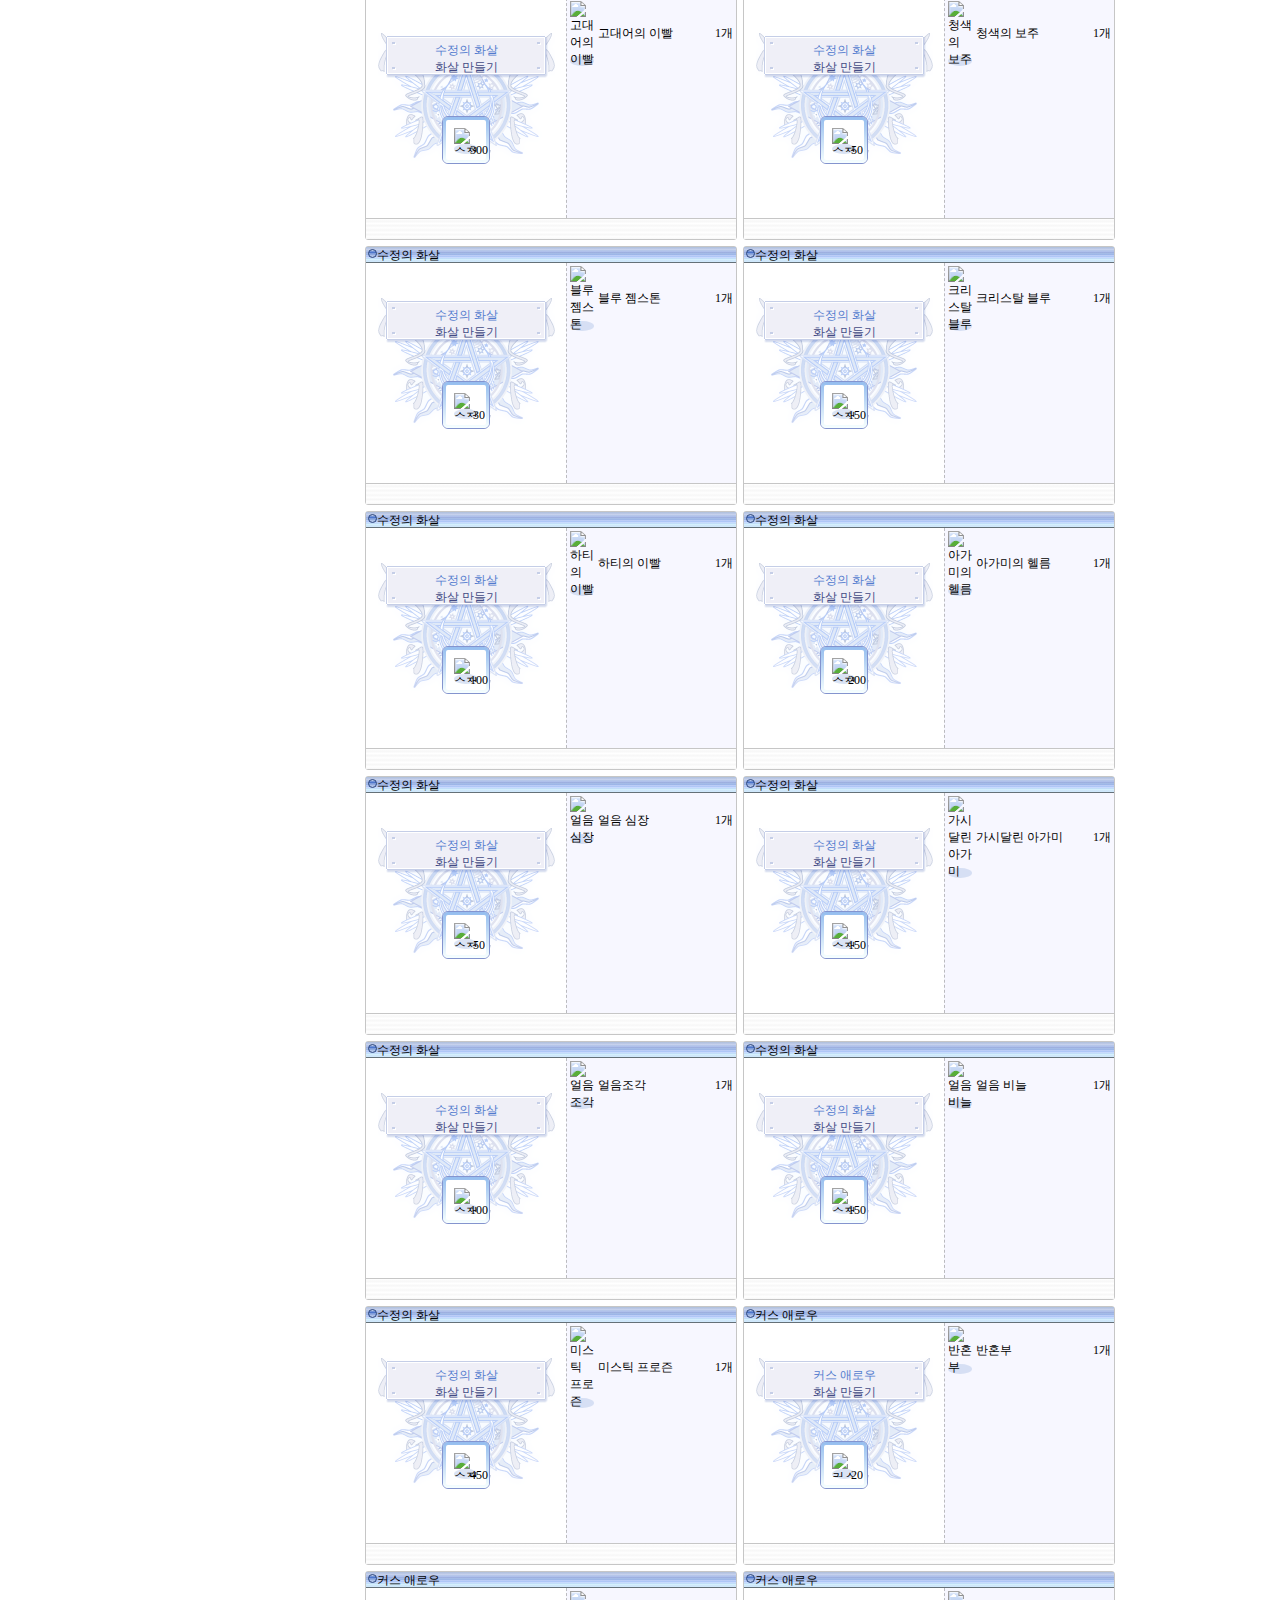
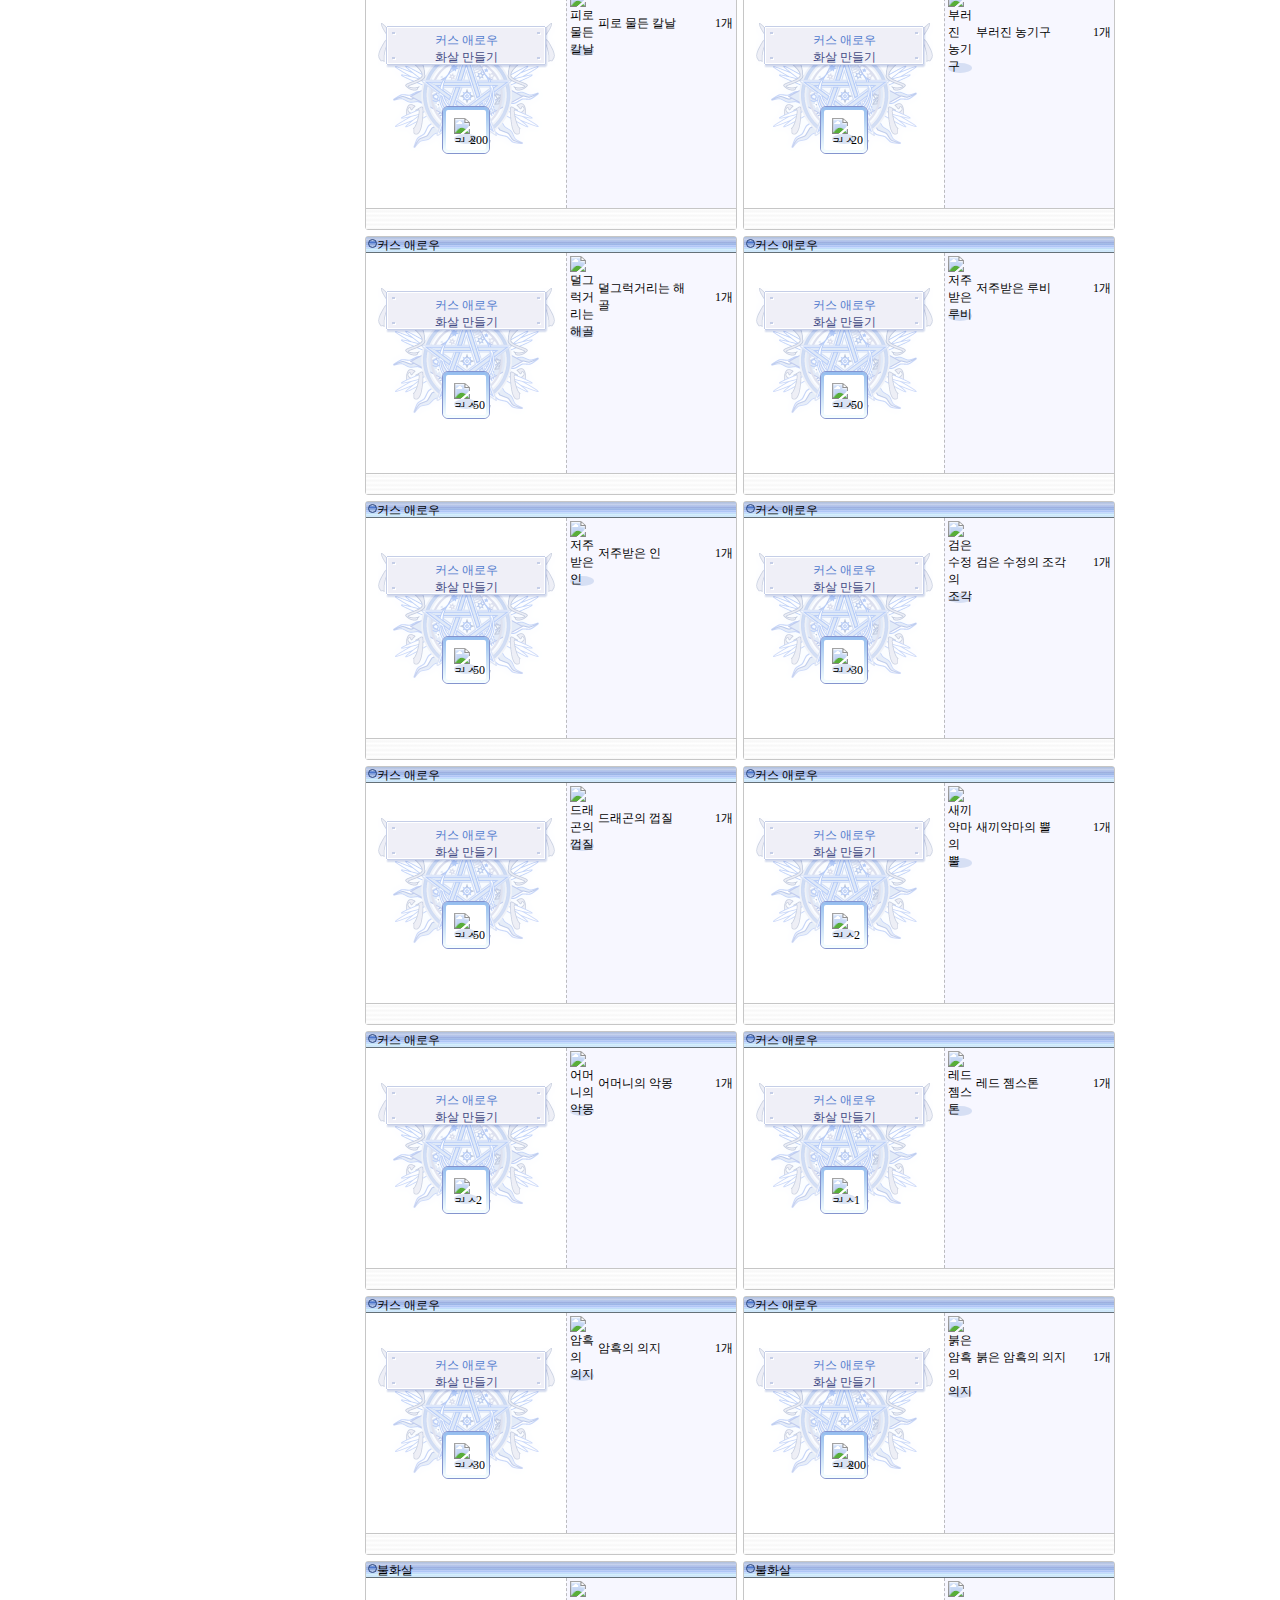
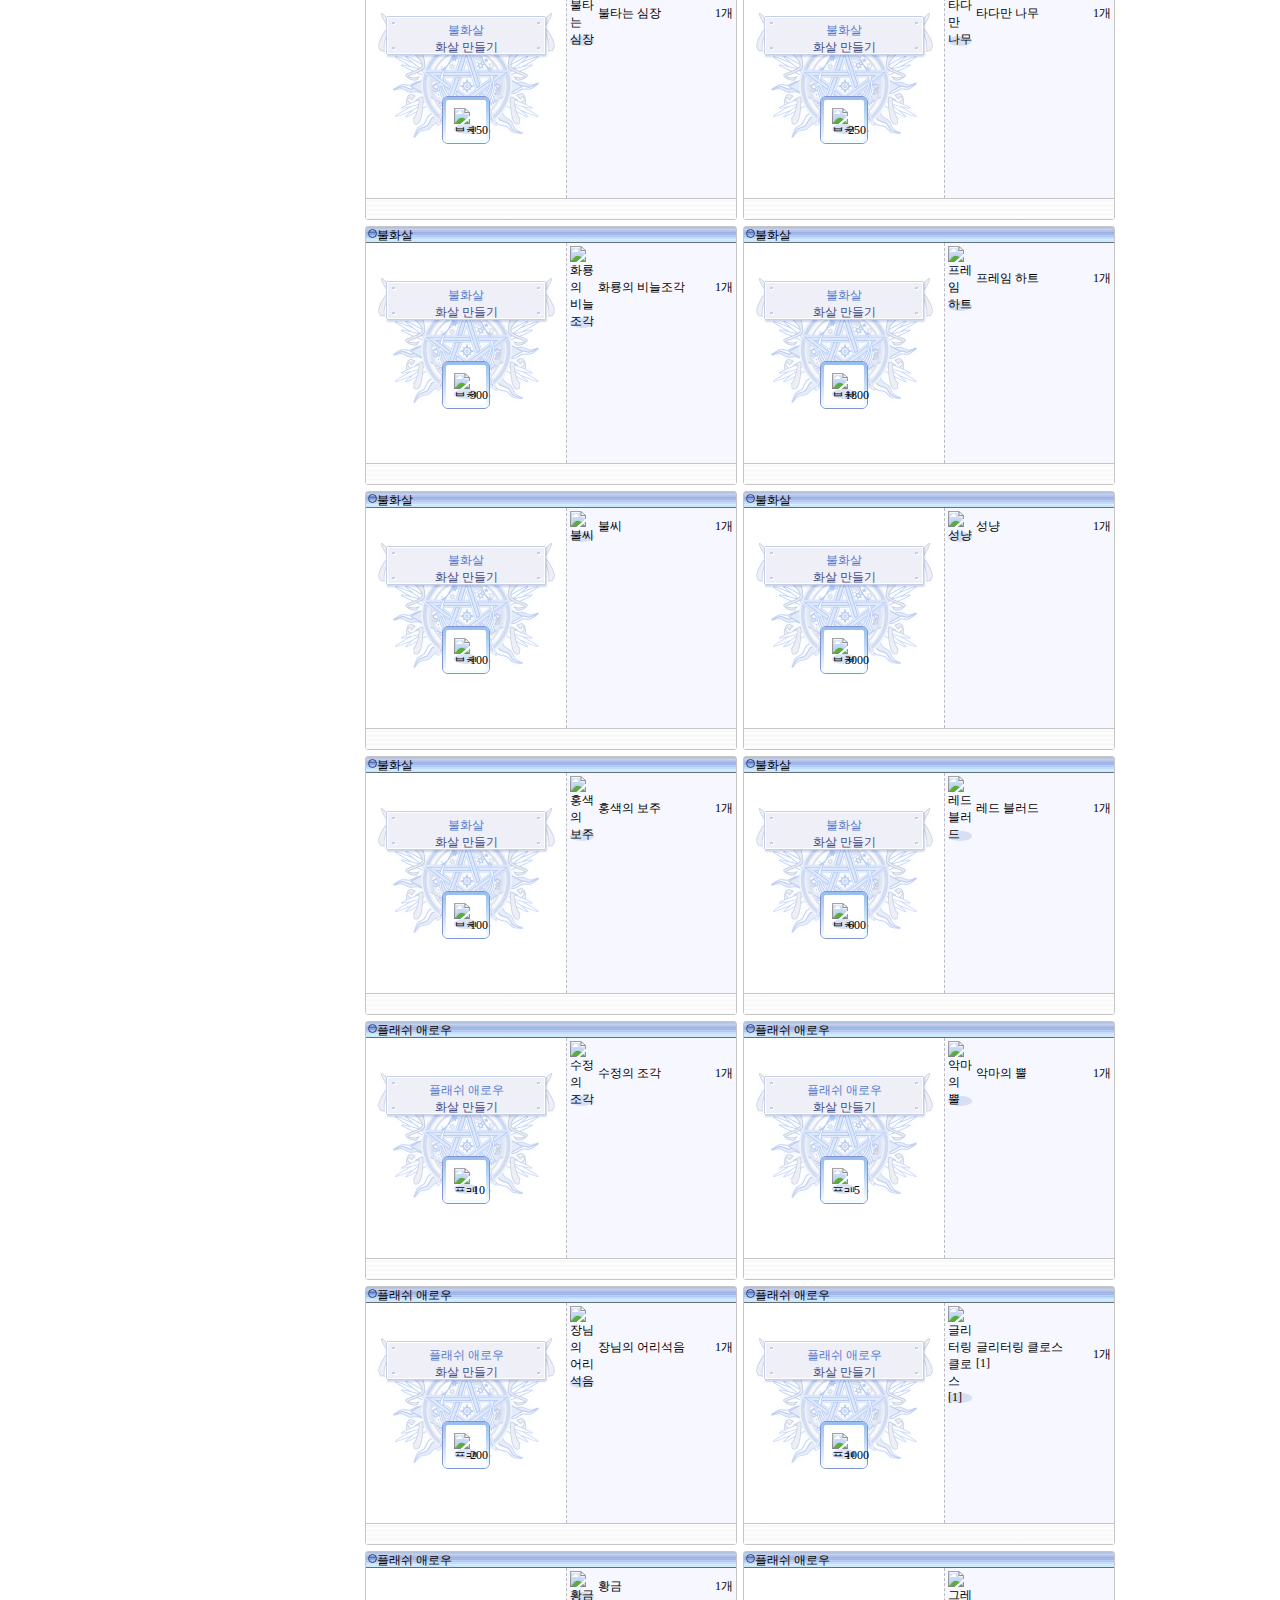
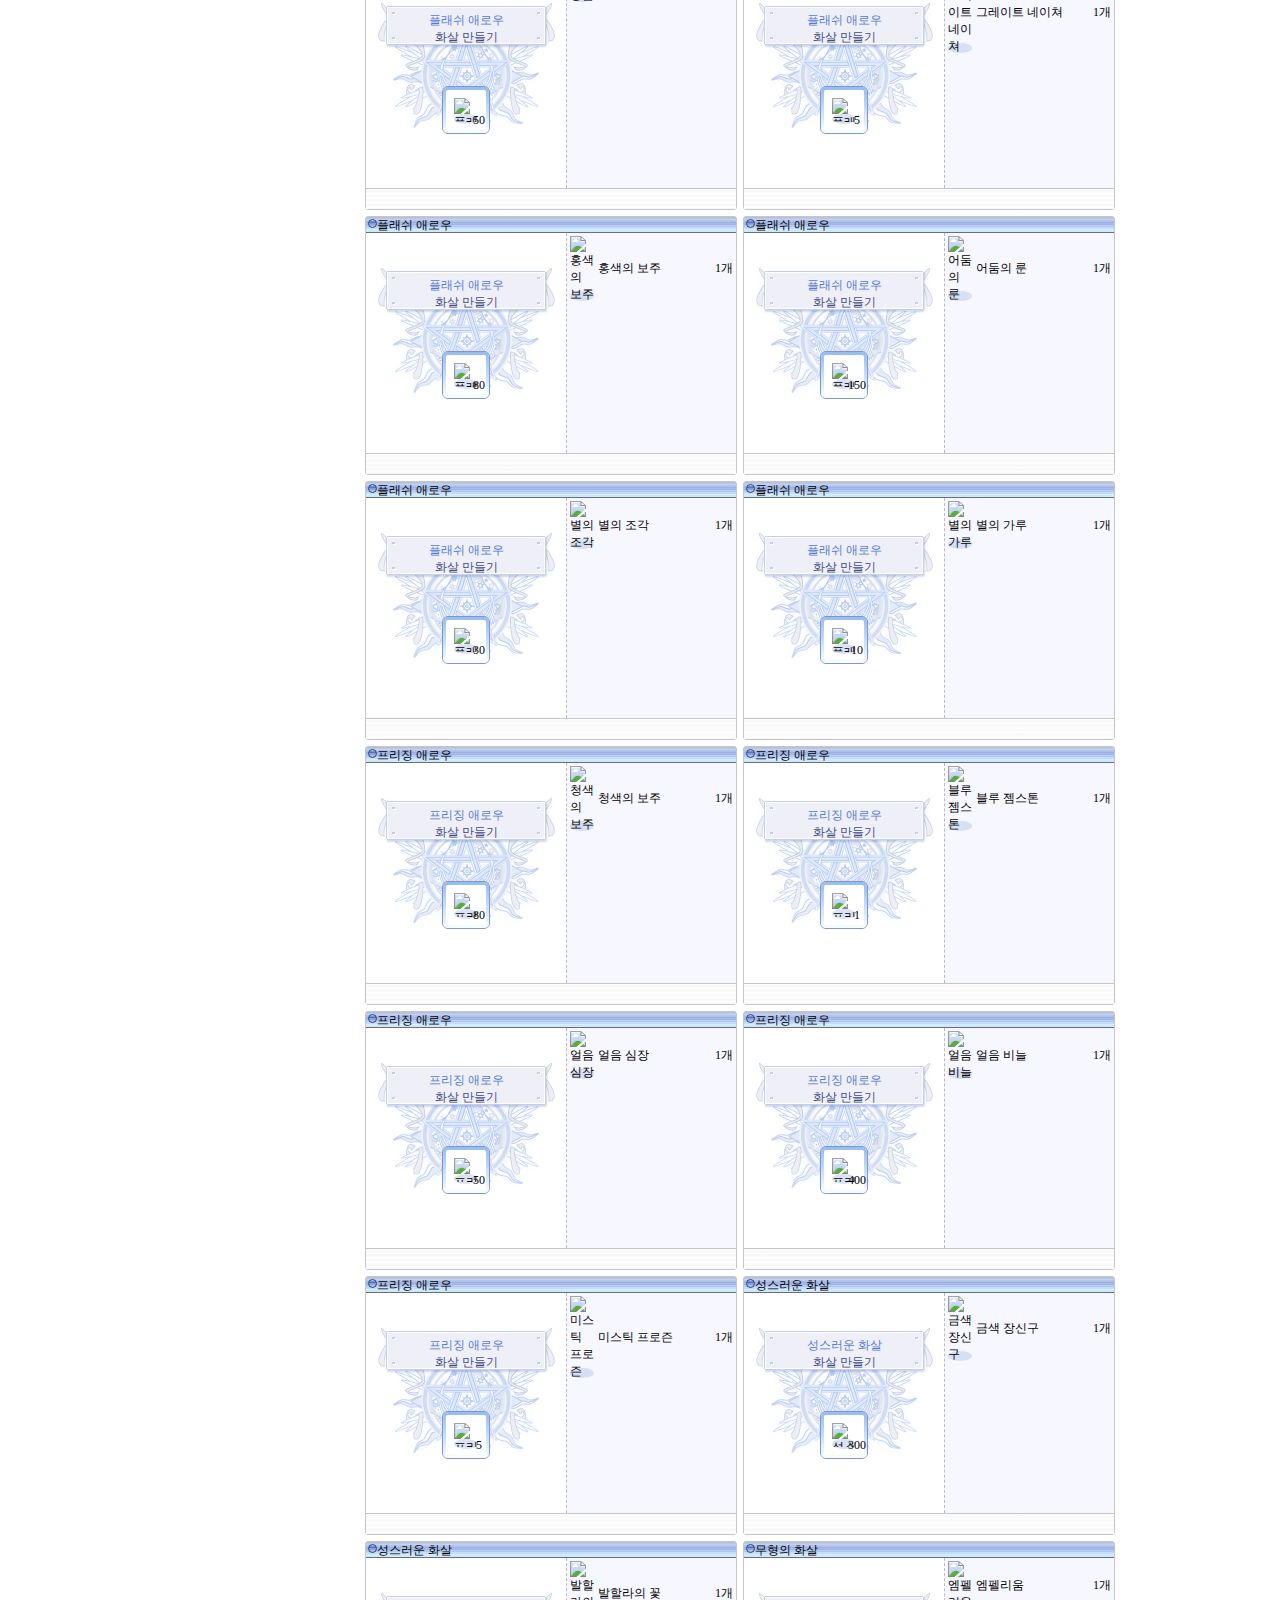
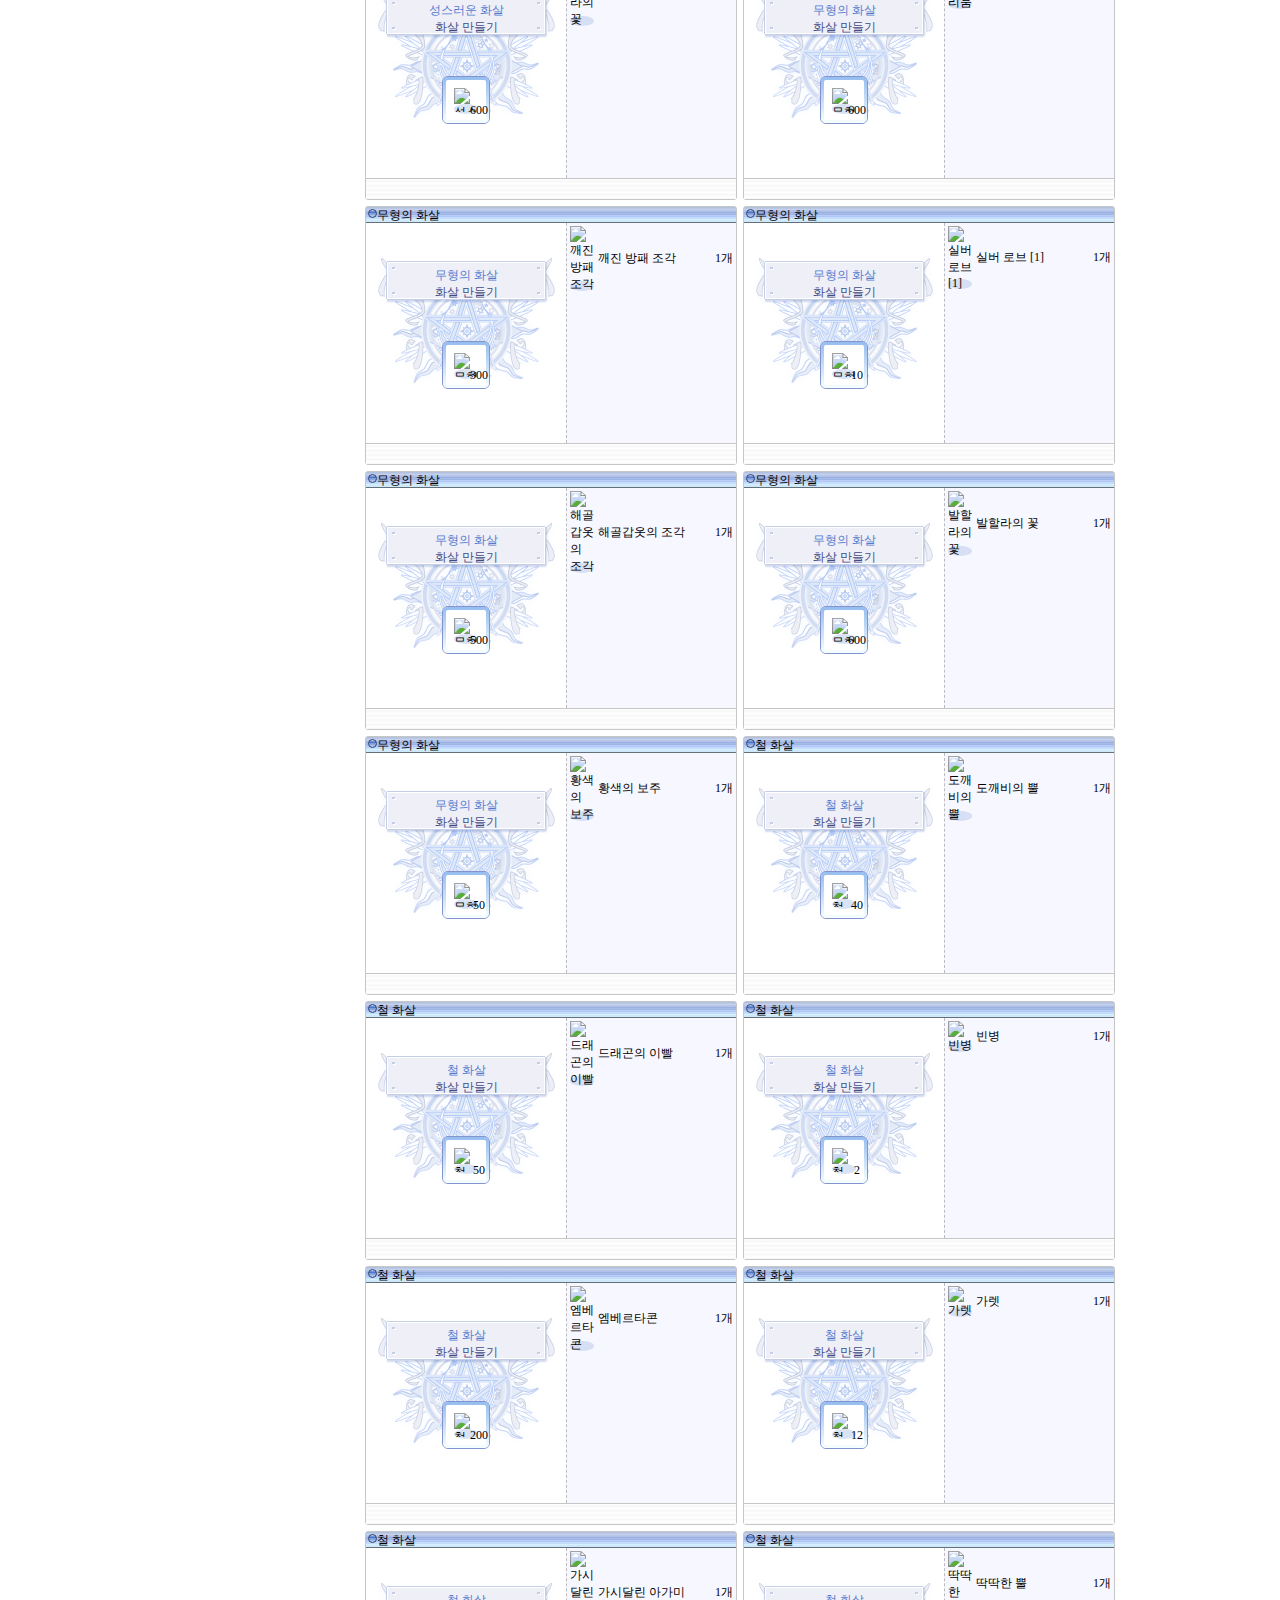
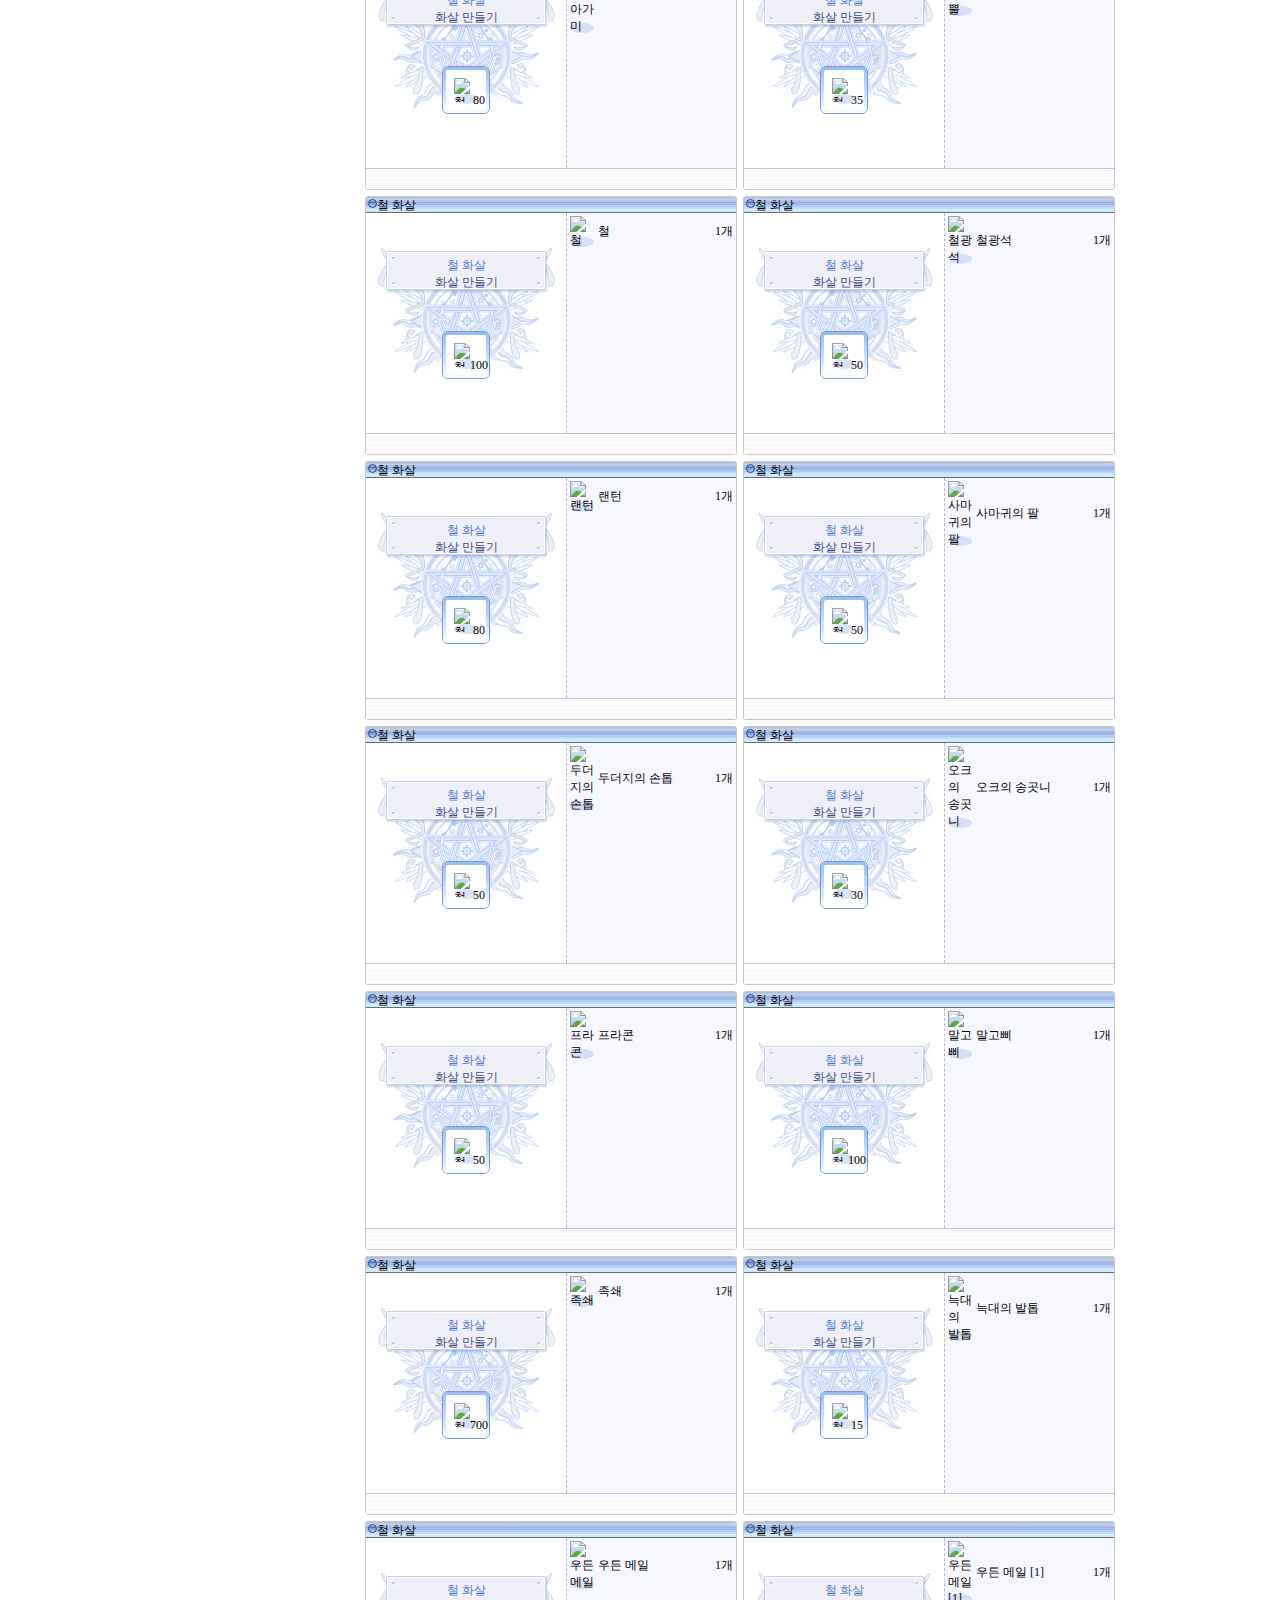
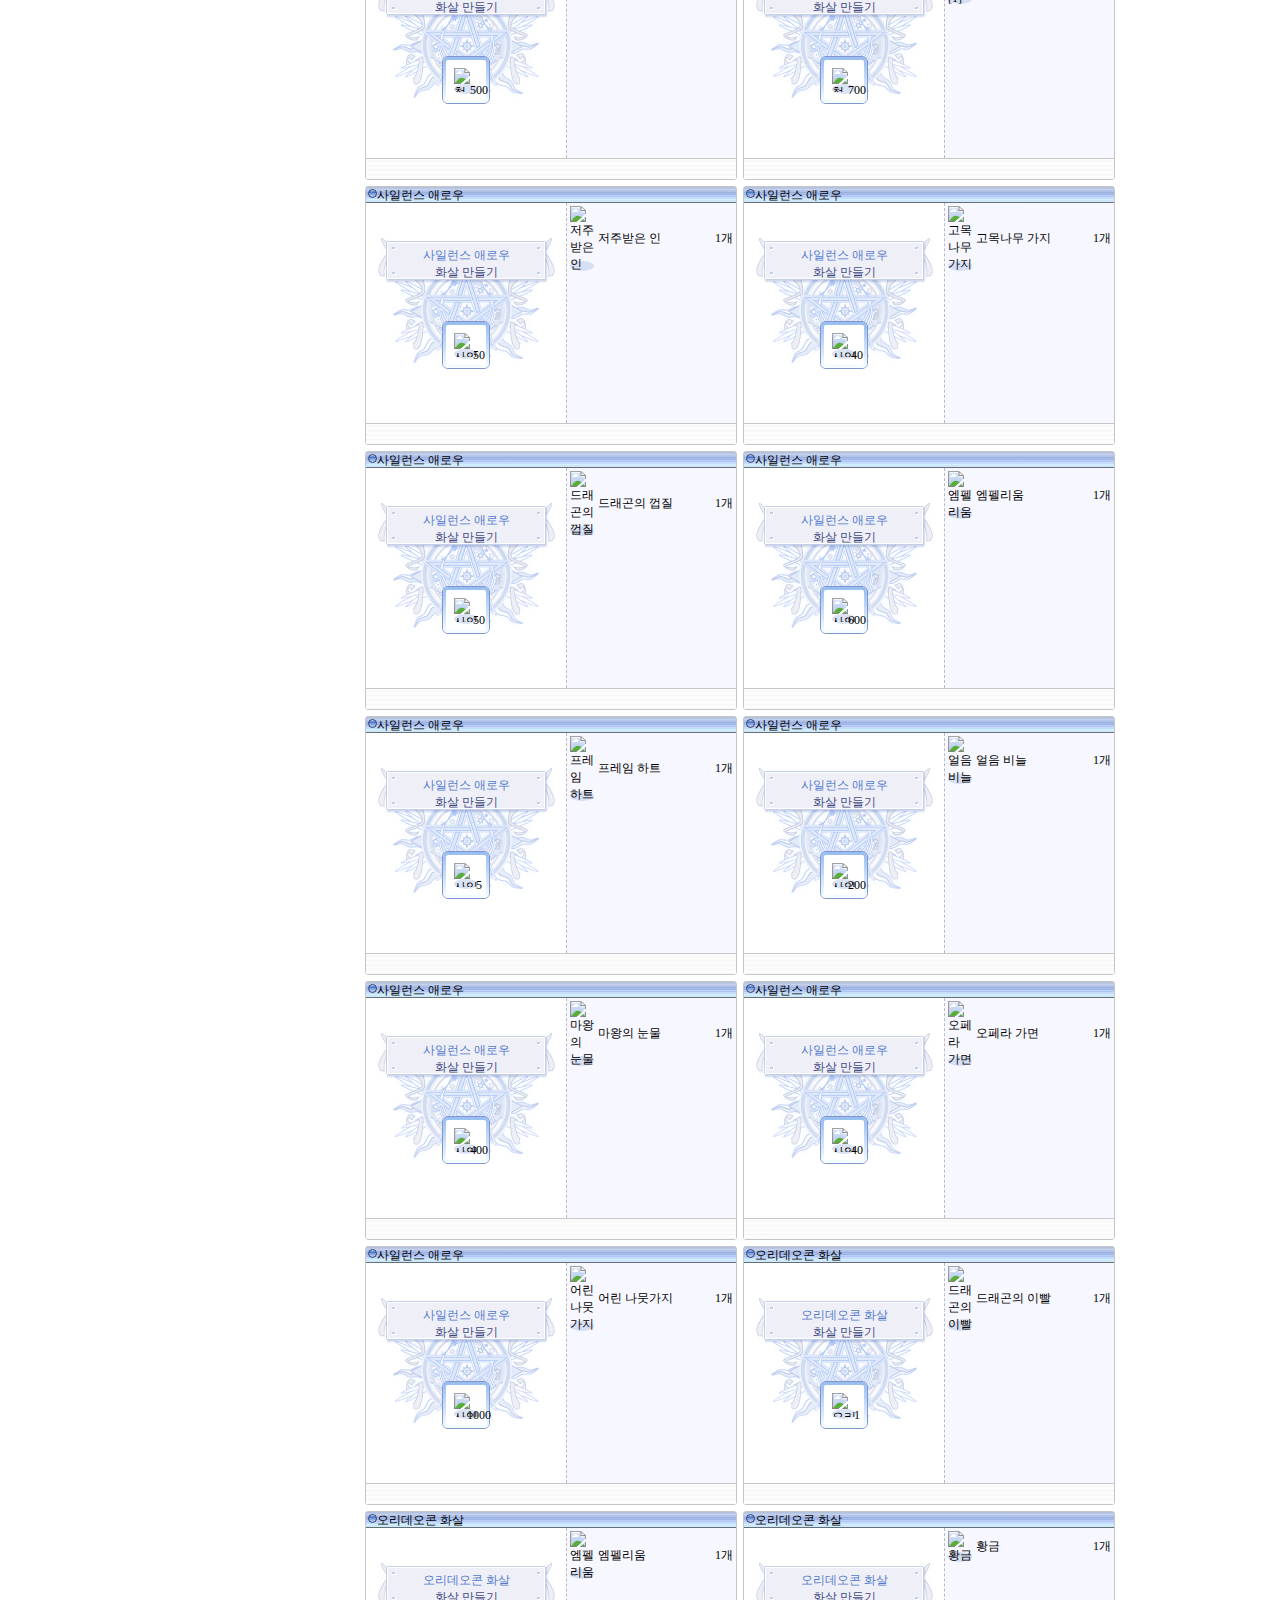
==== commit d5ec4393: "[메인] 메인 테스트" ====
--- a/crafting/index.html
+++ b/crafting/index.html
@@ -1,30 +1,30 @@
 <!DOCTYPE html>
 <html>
-    <head>
-        <meta charset="UTF-8">
-        <title>쿠왕의라그 - 제조</title>
-        <link rel="stylesheet" href="../src/style.css">
-        <link rel="icon" href="https://github.com/kuuwang/kuuwang.github.io/blob/main/rag/img/favicon.png?raw=true">
-    </head>
-    <body>
-        
-        <div id="itemDescript" style="display: none;"></div>
-        <div id="left">
+<head>
+    <meta charset="UTF-8">
+    <title>제조학개론</title>
+    <link rel="stylesheet" href="../src/style.css">
+    <link rel="icon" href="../src/img/favicon.png?raw=true">
+</head>
+<body>
+    
+    <div id="itemdescript" style="display: none;"></div>
+    <div id="left">
         <a href="https://ro.gnjoy.com/" target="_blank"><img src="../src/img/logo.webp" style="width: 175px; float: left;"></a>
         <div id="chartable">
-            <header class="title"><div class="circle"></div><span class="itemname">아이템 검색</span></header>
+            <header class="titlebar"><div class="circle"></div><span class="itemname">아이템 검색</span></header>
             <input type="text" id="craftsearch" placeholder="검색 내용 입력">
         </div>
         <div id="chk">
-            <header class="title"><div class="circle"></div><span class="charname">스킬</span></header>
+            <header class="titlebar"><div class="circle"></div><span class="charname">스킬</span></header>
             <div id="checkbox-container">
                 <table cellspacing="0" id="chk-table"></table>
             </div>
         </div>
-        </div>
-        <div id="container"></div>
-        <script src="./js/craftdesc.js"></script>
-        <script src="./js/craftdata.js"></script>
-        <script src="./js/crafting.js"></script>
-    </body>
+    </div>
+    <div id="container"></div>
+    <script src="./js/craftdesc.js"></script>
+    <script src="./js/craftdata.js"></script>
+    <script src="./js/crafting.js"></script>
+</body>
 </html>--- a/src/style.css
+++ b/src/style.css
@@ -1,20 +1,18 @@
 html, body, table{
     font-family: "Dotum";
     font-size: 12px;
+}
+#left{
+    width: 200px;
+    position:fixed;
 }
 #container{
     display: flex;
     flex-wrap : wrap;
     justify-content: center;
-}
-.charbox {
-    width: 370px;
-    border: 1px solid rgb(198,198,198);
-    border-radius: 3px;
-    float: left;
-    margin: 3px;
-}
-.title {/* 타이틀바 색상 */
+    margin-left: 200px;
+}
+.titlebar {/* 타이틀바 색상 */
     height: 16px; 
     background: linear-gradient(to bottom, 
         rgb(181, 198, 222),
@@ -53,23 +51,74 @@
     float:left;
     margin: 2px 0px 0px 2px;
 }
+.split{
+    height: 20px;
+    background:  linear-gradient(to bottom, 
+    rgb(255, 255, 255),
+    rgb(247, 247, 247),
+    rgb(255, 255, 255),
+    rgb(247, 247, 247),
+    rgb(255, 255, 255),
+    rgb(247, 247, 247),
+    rgb(255, 255, 255),
+    rgb(247, 247, 247),
+    rgb(255, 255, 255),
+    rgb(247, 247, 247)
+    );
+    border-top: 1px solid rgba(198,198,198,1);
+}
+
+
+/* ./rag */
+#chartable{
+    display:flow-root;
+    float: left;
+    width: 180px;
+    border: 1px solid rgb(198,198,198);
+    border-radius: 3px;
+    margin-top: 3px;
+}
+#chartable table{
+    margin: auto;
+    width: 100%;
+}
+#chartable table tr:nth-child(even){
+    background-color: rgba(231, 239, 255, 1);
+}
+
+#chartable tr td{
+    text-align: center;
+}
+
+.charcontent {
+    margin-bottom: 10px;
+}
+
+.charbox {
+    width: 370px;
+    border: 1px solid rgb(198,198,198);
+    border-radius: 3px;
+    float: left;
+    margin: 3px;
+}
+
 .charname{
     float:left;
     text-indent: 2px;
 }
 
-.lvltable{
+.charlvl{
     background-color: rgb(231,231,239);
     border-radius: 5px;
     padding: 2px;
     text-align: center;
 }
-.content .charinfo{
+.charinfo{
     float: left;
     width: 150px;
     padding: 4px;
 }
-.stattable {
+.charstat {
     display: flex;
     flex-wrap: wrap;
     justify-content: space-around;
@@ -79,18 +128,19 @@
     width: calc(50% - 6px);
     margin: 3px 0;
 }
-.statbox:nth-child(1) { order: 1; }
-.statbox:nth-child(2) { order: 3; }
-.statbox:nth-child(3) { order: 5; }
-.statbox:nth-child(4) { order: 7; }
-.statbox:nth-child(5) { order: 9; }
-.statbox:nth-child(6) { order: 11; }
-.statbox:nth-child(7) { order: 2; }
-.statbox:nth-child(8) { order: 4; }
-.statbox:nth-child(9) { order: 6; }
-.statbox:nth-child(10) { order: 8; }
-.statbox:nth-child(11) { order: 10; }
-.statbox:nth-child(12) { order: 12; }
+.statbox:nth-child(1) { order: 1; }     /* STR */
+.statbox:nth-child(2) { order: 3; }     /* AGI */
+.statbox:nth-child(3) { order: 5; }     /* VIT */
+.statbox:nth-child(4) { order: 7; }     /* INT */
+.statbox:nth-child(5) { order: 9; }     /* DEX */
+.statbox:nth-child(6) { order: 11; }    /* LUK */
+.statbox:nth-child(7) { order: 2; }     /* POW */
+.statbox:nth-child(8) { order: 4; }     /* STA */
+.statbox:nth-child(9) { order: 6; }     /* WIS */
+.statbox:nth-child(10) { order: 8; }    /* SPL */
+.statbox:nth-child(11) { order: 10; }   /* CON */
+.statbox:nth-child(12) { order: 12; }   /* CRT */
+
 .statname{
     width: 44%;
     display: inline-block;
@@ -148,73 +198,33 @@
     background-color: rgba(0,0,0,0.5);
     color:white;
     padding: 5px;
-}
-.skillbox{
-    margin-top: 5px;
-    padding: 5px;
-}
-
-.split{
-    margin-top: 10px;
-    height: 20px;
-    background:  linear-gradient(to bottom, 
-    rgb(255, 255, 255),
-    rgb(247, 247, 247),
-    rgb(255, 255, 255),
-    rgb(247, 247, 247),
-    rgb(255, 255, 255),
-    rgb(247, 247, 247),
-    rgb(255, 255, 255),
-    rgb(247, 247, 247),
-    rgb(255, 255, 255),
-    rgb(247, 247, 247)
-    );
-    border-top: 1px solid rgba(198,198,198,1);
-}
-.skContainer{
-    display: inline-block;
-    justify-content: space-between;
-
-    width: 30px;
-    height: 30px;
-}
-
-.skillLv{
-    display: inline-block;
-    width: 12px;
+    z-index: 10;
+}
+
+/* ./crafting */
+#chk{
+    display:flow-root;
+    float: left;
+    width: 180px;
+    border: 1px solid rgb(198,198,198);
+    border-radius: 3px;
+    margin-top: 3px;
+}
+#checkbox-container table{
+    margin: auto;
+    width: 100%;
+}
+
+#checkbox-container table tr:nth-child(even){
+    background-color: rgba(231, 239, 255, 1);
+}
+
+#craftsearch{
+    width: 97%;
+    border: 0px;
+}
+#craftsearch::placeholder {
     font-size: 12px;
-    text-align: right;
-    margin-left: -10px;
-    text-shadow:
-    1px 1px 0 #fff,
-    -1px 1px 0 #fff,
-    -1px -1px 0 #fff,
-    1px -1px 0 #fff;
-}
-
-#left{
-    width: 200px;
-}
-
-#chartable{
-    display:flow-root;
-    float: left;
-    width: 180px;
-    border: 1px solid rgb(198,198,198);
-    border-radius: 3px;
-    margin-top: 3px;
-}
-#chartable table{
-    margin :auto;
-    width: 100%;
-}
-
-#chartable table tr:nth-child(even){
-    background-color: rgba(231, 239, 255, 1);
-}
-
-#chartable tr td{
-    text-align: center;
 }
 
 .craftbox {
@@ -234,14 +244,9 @@
     float: left;
 }
 
-.namecontainer{
+.craftname{
     text-align: center;
     margin-top: 22%;
-}
-
-
-.resultimg{
-    text-align: center;
 }
 
 .borderbox{
@@ -266,7 +271,6 @@
     align-items: center;
 
 }
-
 .resultbox:before{
     content: " ";
     position: absolute;
@@ -278,7 +282,6 @@
     display:block;
     z-index: 0;
 }
-
 .resultbox img{
     margin: auto;
     width: 24px;
@@ -286,7 +289,6 @@
     z-index: 1;
 }
 
-
 .resultname{
     font-weight: 300;
     display: block;
@@ -320,48 +322,6 @@
     text-align: right;
 }
 
-.craftsplit{
-    height: 20px;
-    background:  linear-gradient(to bottom, 
-    rgb(255, 255, 255),
-    rgb(247, 247, 247),
-    rgb(255, 255, 255),
-    rgb(247, 247, 247),
-    rgb(255, 255, 255),
-    rgb(247, 247, 247),
-    rgb(255, 255, 255),
-    rgb(247, 247, 247),
-    rgb(255, 255, 255),
-    rgb(247, 247, 247)
-    );
-    border-top: 1px solid rgba(198,198,198,1);
-}
-
-#chk{
-    display:flow-root;
-    float: left;
-    width: 180px;
-    border: 1px solid rgb(198,198,198);
-    border-radius: 3px;
-    margin-top: 3px;
-}
-#checkbox-container table{
-    margin: auto;
-    width: 100%;
-}
-
-#checkbox-container table tr:nth-child(even){
-    background-color: rgba(231, 239, 255, 1);
-}
-
-#craftsearch{
-    width: 97%;
-    border: 0px;
-}
-#craftsearch::placeholder {
-    font-size: 12px;
-}
-
 .resultqty{
     position: absolute;
     margin-left: 26px;
@@ -373,7 +333,7 @@
     color: rgba(0,0,0,0.5);
 }
 
-#itemDescript {
+#itemdescript {
     width: 280px;
     background-color: white;
     border: 1px solid rgba(198,198,198,1);
@@ -383,7 +343,7 @@
     min-height: 122px;
 }
 
-#title-holder{
+#desctitle{
     height: 22px;
     background: linear-gradient(to bottom, 
     rgb(255, 255, 255),
@@ -405,27 +365,193 @@
     position: static;
 }
 
-.item-container {
+.desccontainer {
     padding: 0px
 }
 
-.item-container img{
+.desccontainer img{
     display: block;
     float: left;
     padding: 10px 3px 10px 10px;
     filter: drop-shadow(2px 2px 0 #999);
 }
 
-.item-desc{
+.descdiv{
     width: 182px;
     padding: 5px;
     float: right;
     margin-top: -22px;
 }
-.item-title{
+.desctitle{
     padding: 0px 0px 7px 0;
 }
 
-.item-desc-text{
+.desctext{
     padding: 5px 0px 0px 5px;
+}
+
+
+/* ./refining */
+.refinebox  {
+    display:flow-root;
+    float: left;
+    width: 180px;
+    border: 1px solid rgb(198,198,198);
+    border-radius: 3px;
+    margin-top: 3px;
+}
+
+.radio-group label {
+    display: block;
+    margin-left: 35px;
+}
+
+#refinerate{
+    text-align: right;
+}
+#refinecontainer{
+    display: block;
+    margin-left: 170px;
+    float: left;
+}
+
+#refineinfo{
+    margin-left: 450px;
+}
+
+
+.refineresultinfo {
+    width: 320px;
+    border: 1px solid rgb(198,198,198);
+    border-radius: 3px;
+    margin-top: 3px;
+    
+}
+
+#refinerate{
+    text-align: center;
+}
+
+.refinehistory{
+    border: 1px solid rgb(198,198,198);
+    border-radius: 3px;
+    width: 425px;
+}
+
+.refinetable{
+    border-collapse: collapse;
+    text-align: center;
+}
+
+.refinetable tr:nth-child(even){
+    background-color: rgba(231, 239, 255, 1);
+}
+
+
+.table-container {
+    margin: 0 10px;
+    border: 1px solid rgb(198, 198, 198);
+    width: 260px;
+    background-size: cover;
+    background-repeat: no-repeat;
+    border-radius: 5px;
+}
+
+#refineimg {
+    width: 260px;
+    background-image: url('../src/img/refining/bg_refining_wait.png');
+    border-collapse: separate;
+    border-spacing: 3px; /* Gutter of 5px */
+    
+}
+#refineimg img{
+    padding: 0px;
+}
+
+.title-row td {
+    font-weight: bold;
+    
+}
+
+/* Editable row heights */
+.row-1 { height: 10px; }
+.row-1 td { 
+    text-align: center; 
+    padding-top: 10px;
+}
+
+.row-2 { height: 52px; }
+.row-3 { height: 85px; }
+.row-4 { 
+    height: 50px; 
+    text-align: center;
+}
+.row-5 td { text-align: center;}
+
+.btn_container{
+    position: relative;
+    width: 46px; /* Adjust width to fit the images */
+    height: 52px; /* Adjust height to fit the images */
+}
+
+.btn_bg {
+    position: absolute;
+    top: 0;
+    left: 0;
+    z-index: 1; /* Lower z-index for the first image */
+}
+
+.btn_blessing {
+    position: absolute;
+    top: 14px;
+    left: 10px;
+    z-index: 2; /* Higher z-index for the second image */
+}
+.btn_evt{
+    position: absolute;
+    top: 15px;
+    left: 3px;
+    z-index: 2; /* Higher z-index for the second image */
+}
+
+.topbtn{
+    opacity: 0; 
+    width: 100%; 
+    height: 100%; 
+    z-index: 3;
+    cursor: pointer;
+    position: absolute;
+    left: 0;
+    margin: 0;
+}
+
+.trybtn {
+    font-family: "Dotum";
+    font-size: 12px;
+    font-weight: bold;
+    width: 95px;
+    height: 32px;
+    border: 1px solid rgb(102, 110, 113); /* Border color */
+    border-radius: 3px;
+    background: linear-gradient(to bottom,
+        rgb(255, 255, 255) 0%,
+        rgb(142, 187, 242) 25%,
+        rgb(87, 111, 197) 100%
+    ); /* Gradient from first to last color */
+}
+
+.trybtn:active {
+    width: 95px;
+    height: 32px;
+    border: 1px solid rgb(102, 110, 113); /* Border color */
+    border-radius: 3px;
+    background: linear-gradient(to bottom,
+        rgb(103, 132, 208) 0%,
+        rgb(109, 142, 213) 25%,
+        rgb(118, 156, 219) 100%
+    ); /* Gradient from first to last color */
+}
+
+input[type="radio"]:checked + label .btn_bg {
+    content: url('../src/img/refining/slot_select_blue0.png');
 }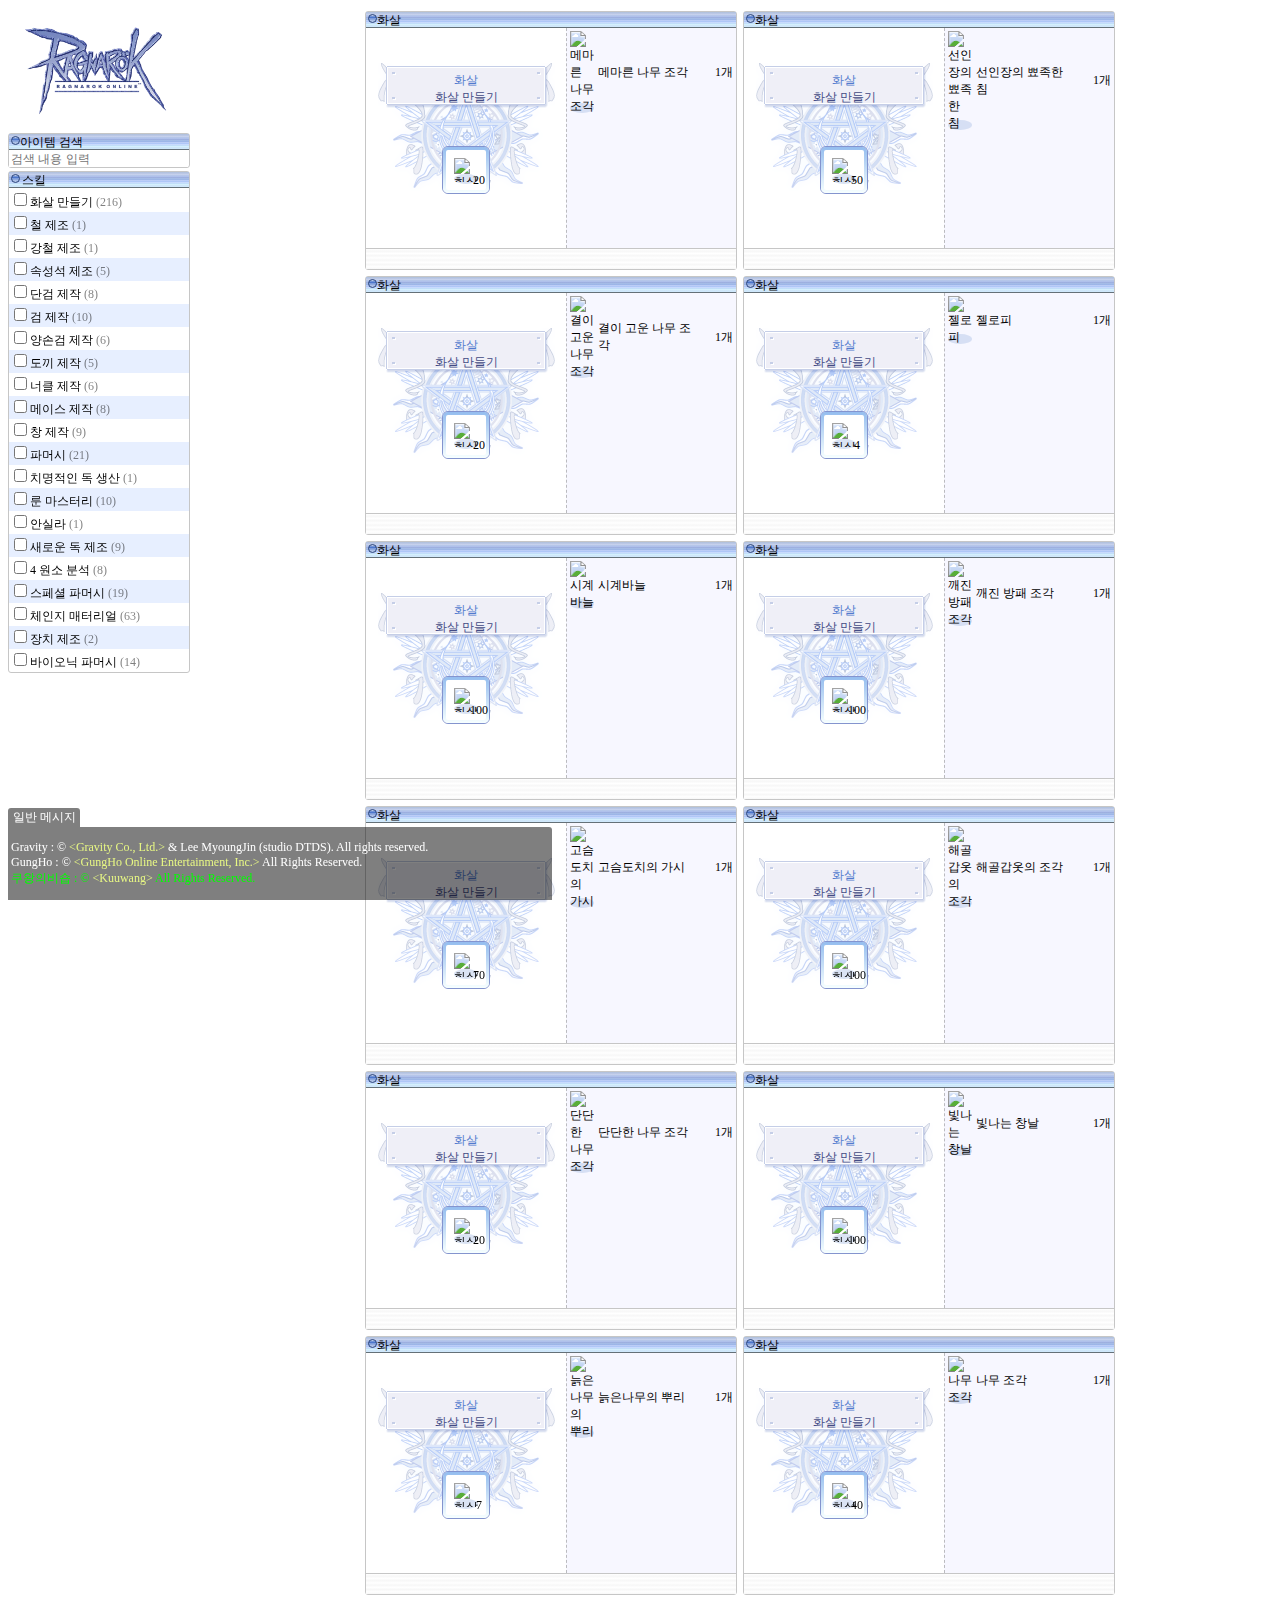
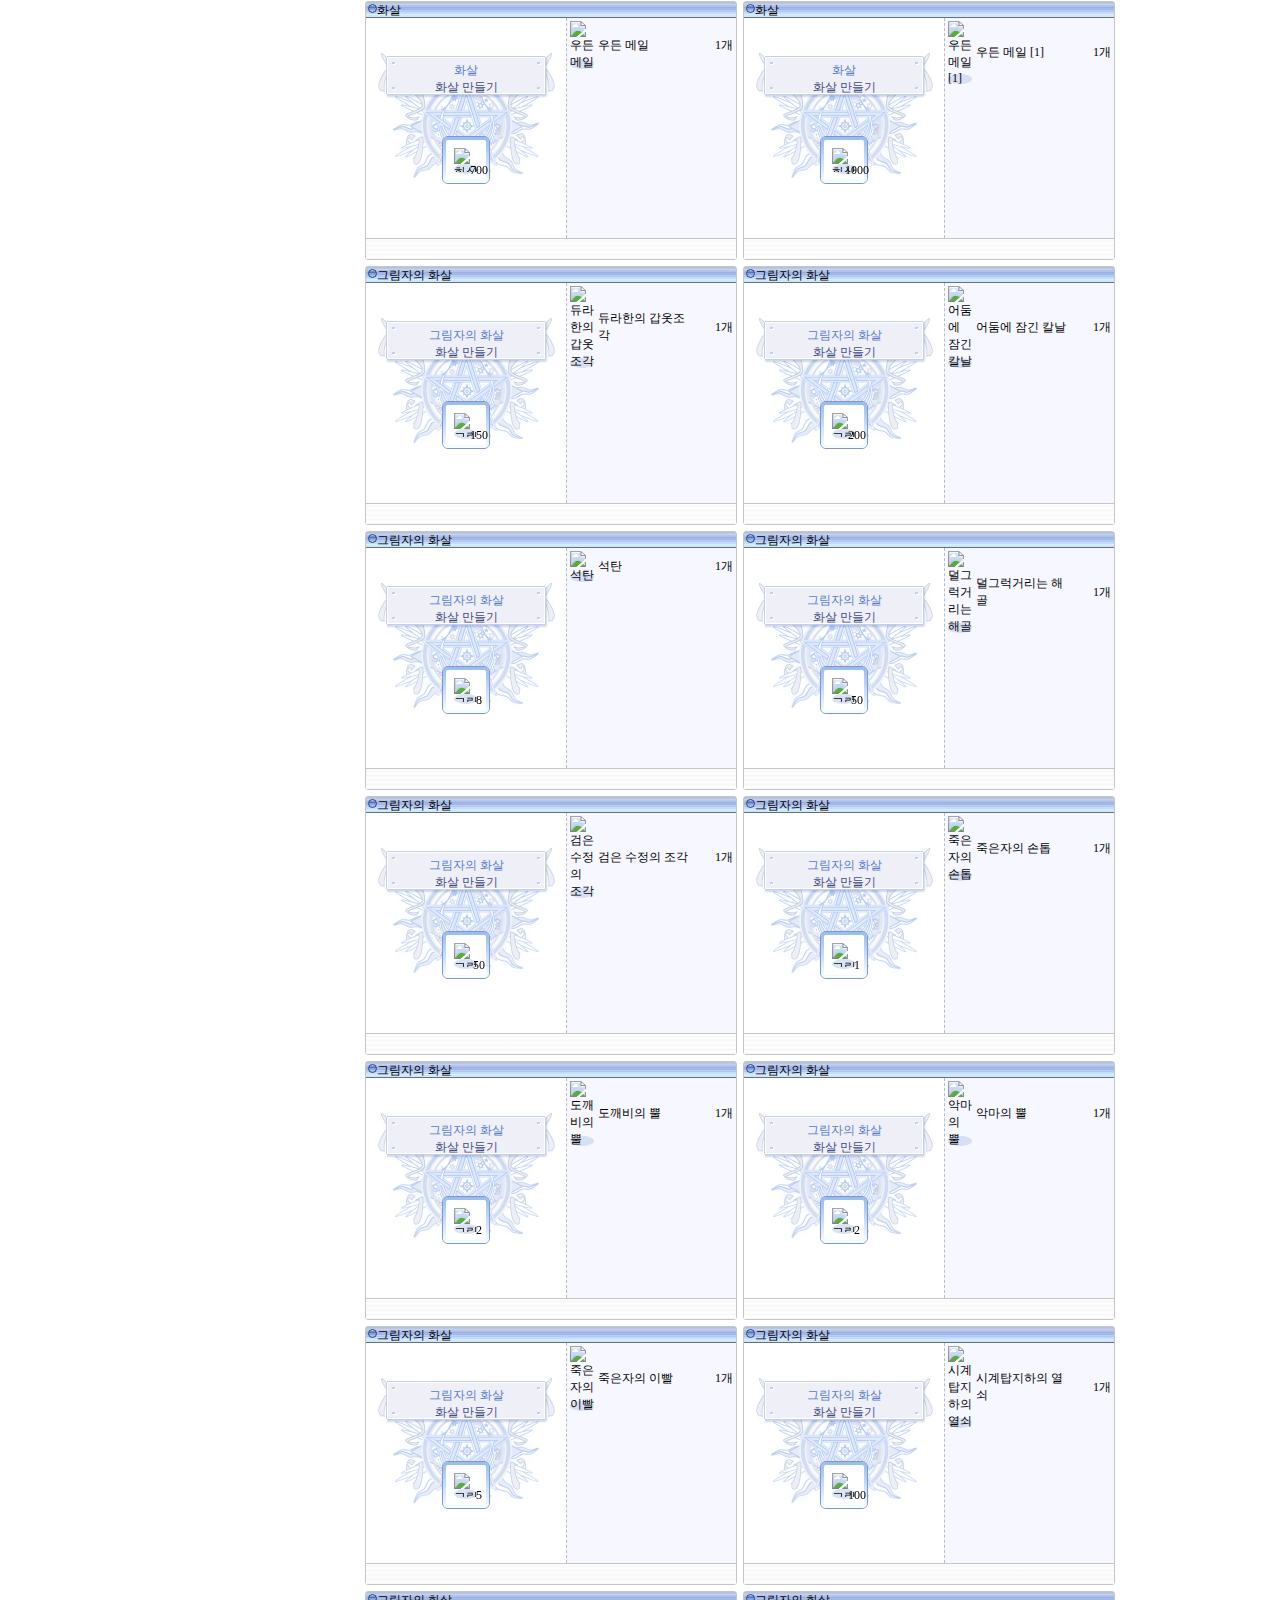
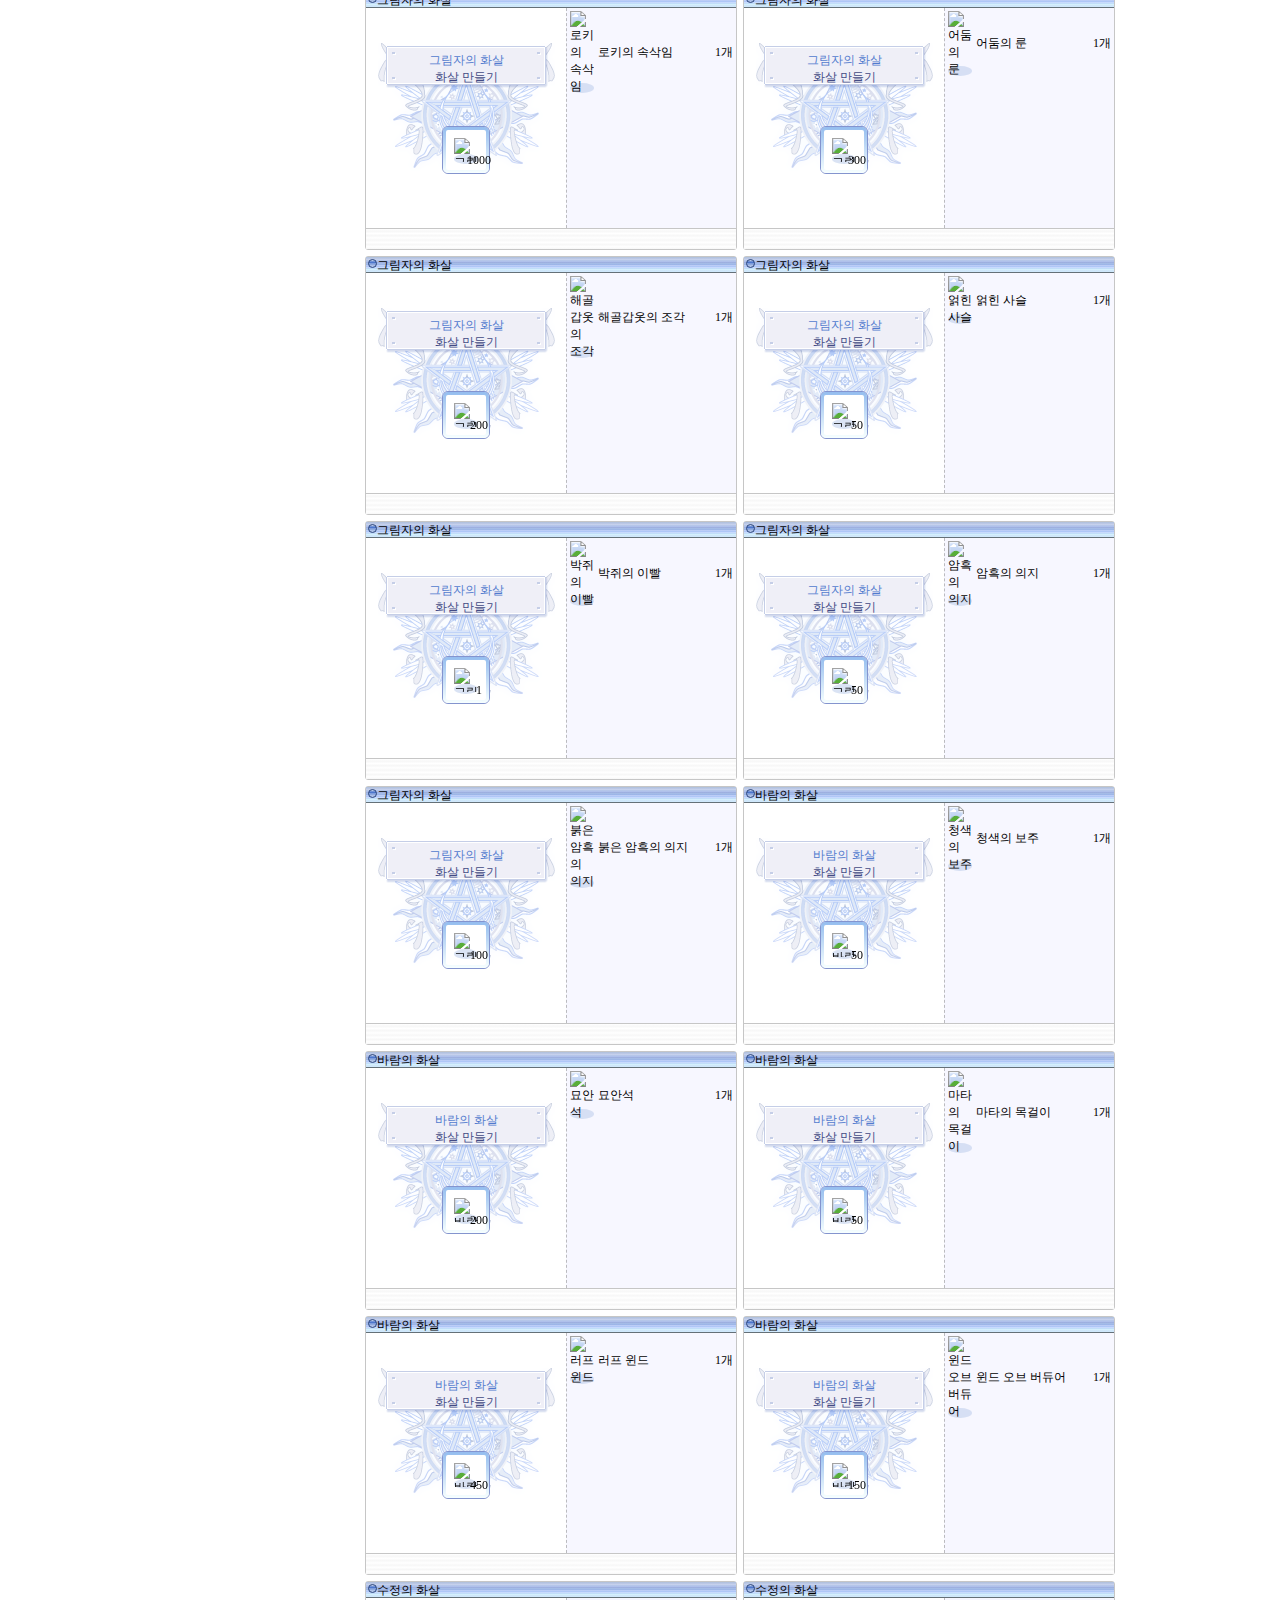
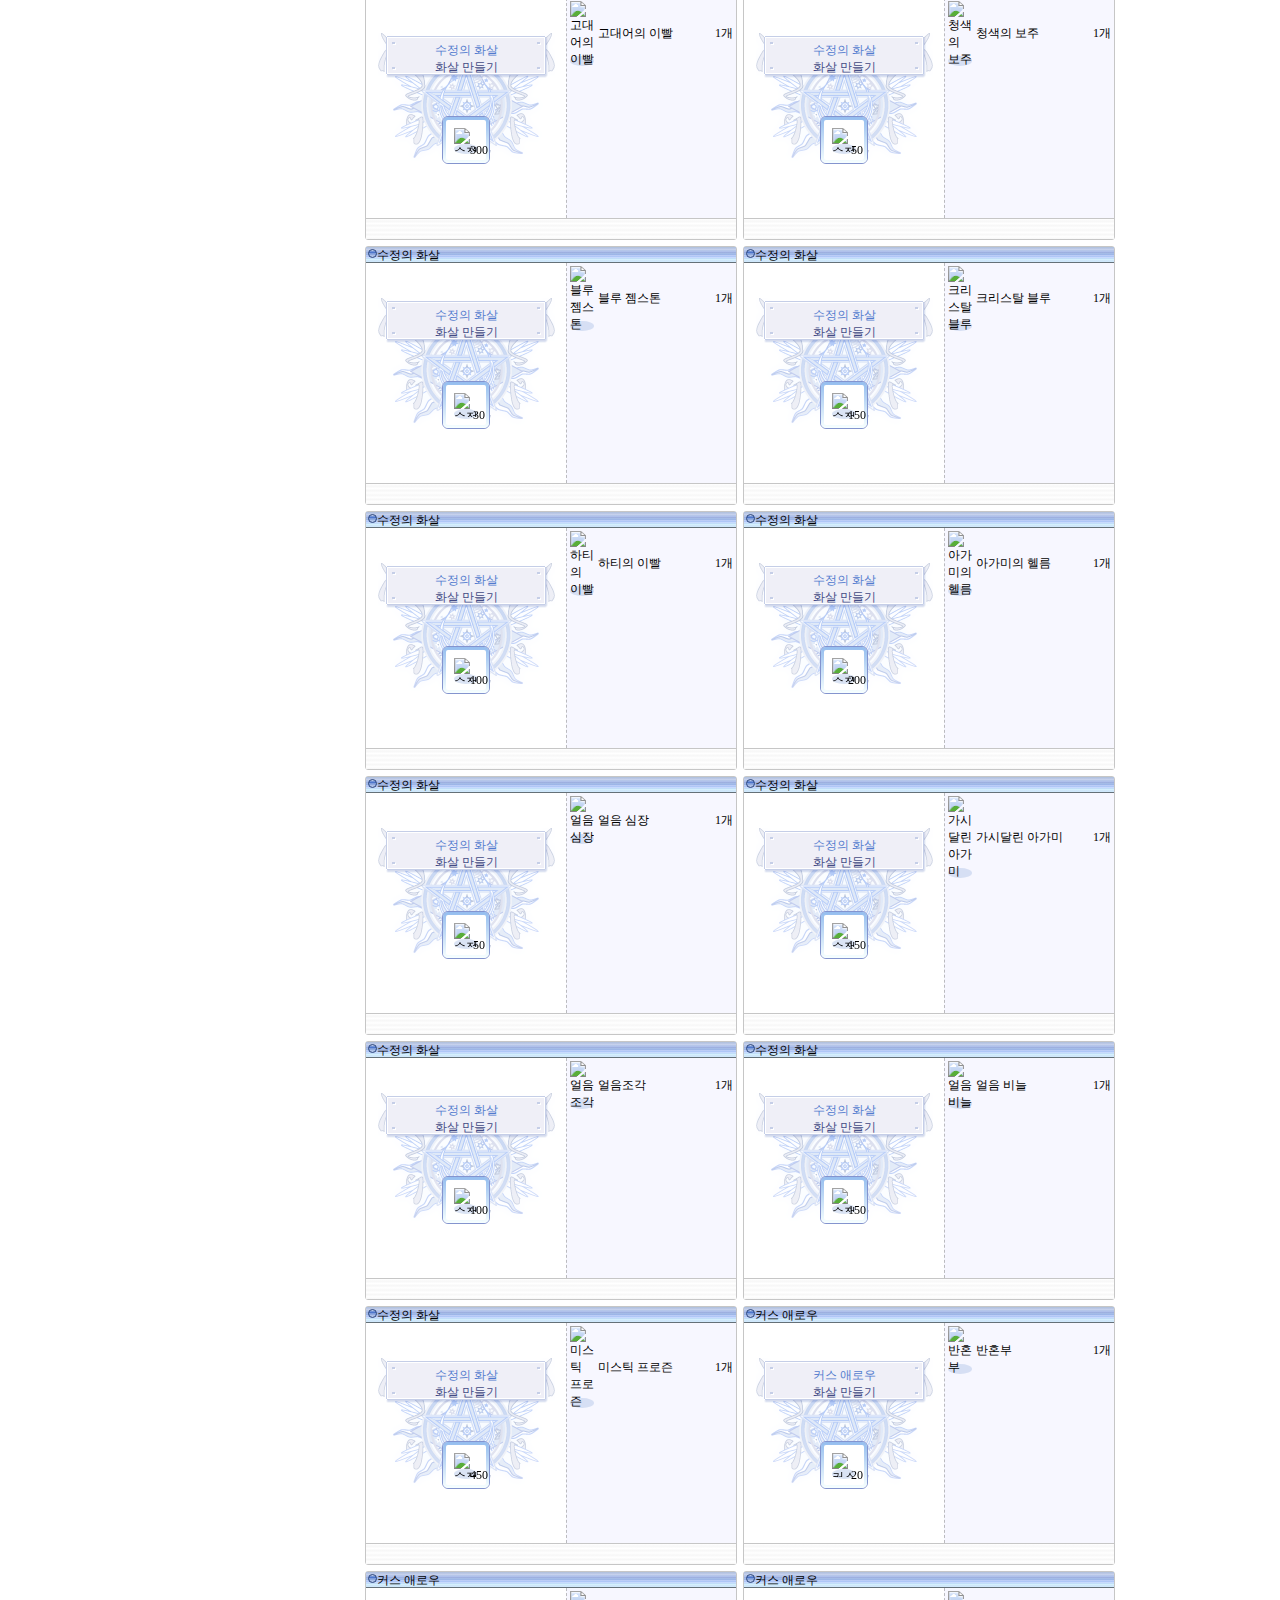
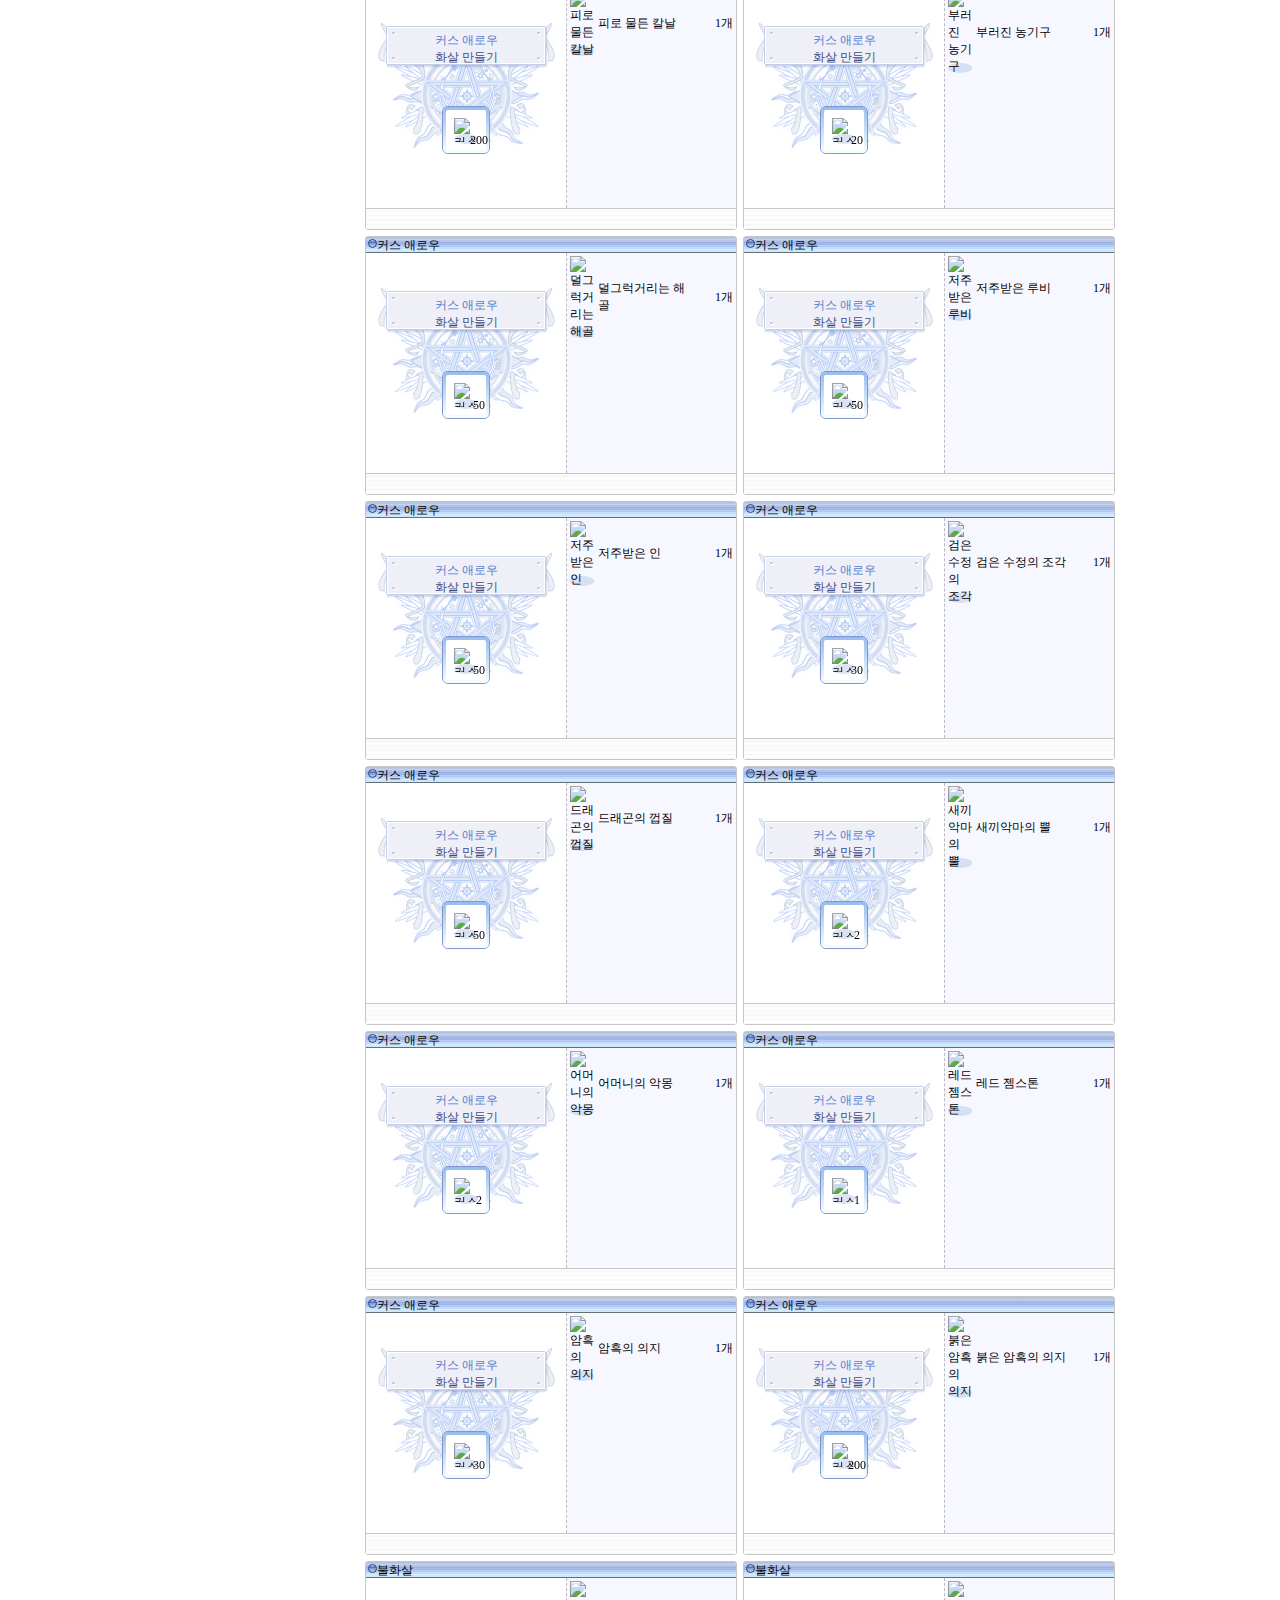
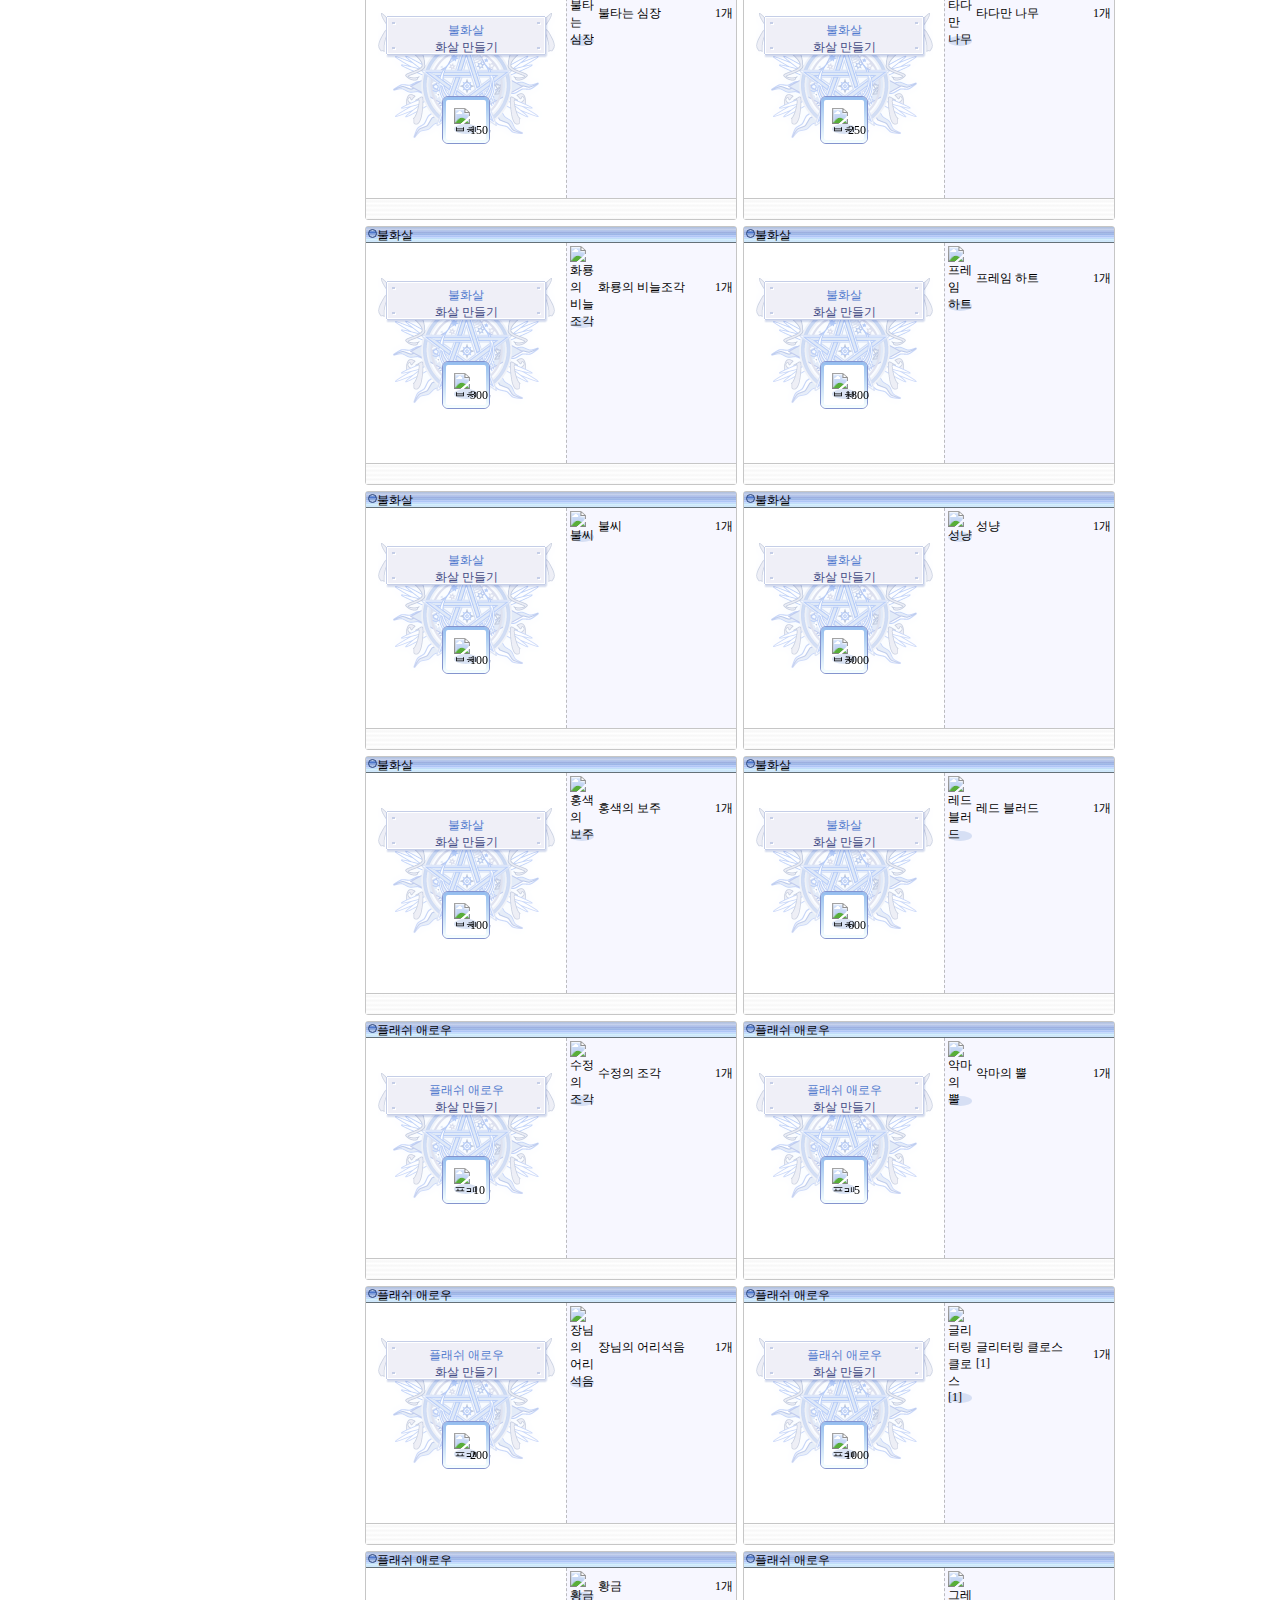
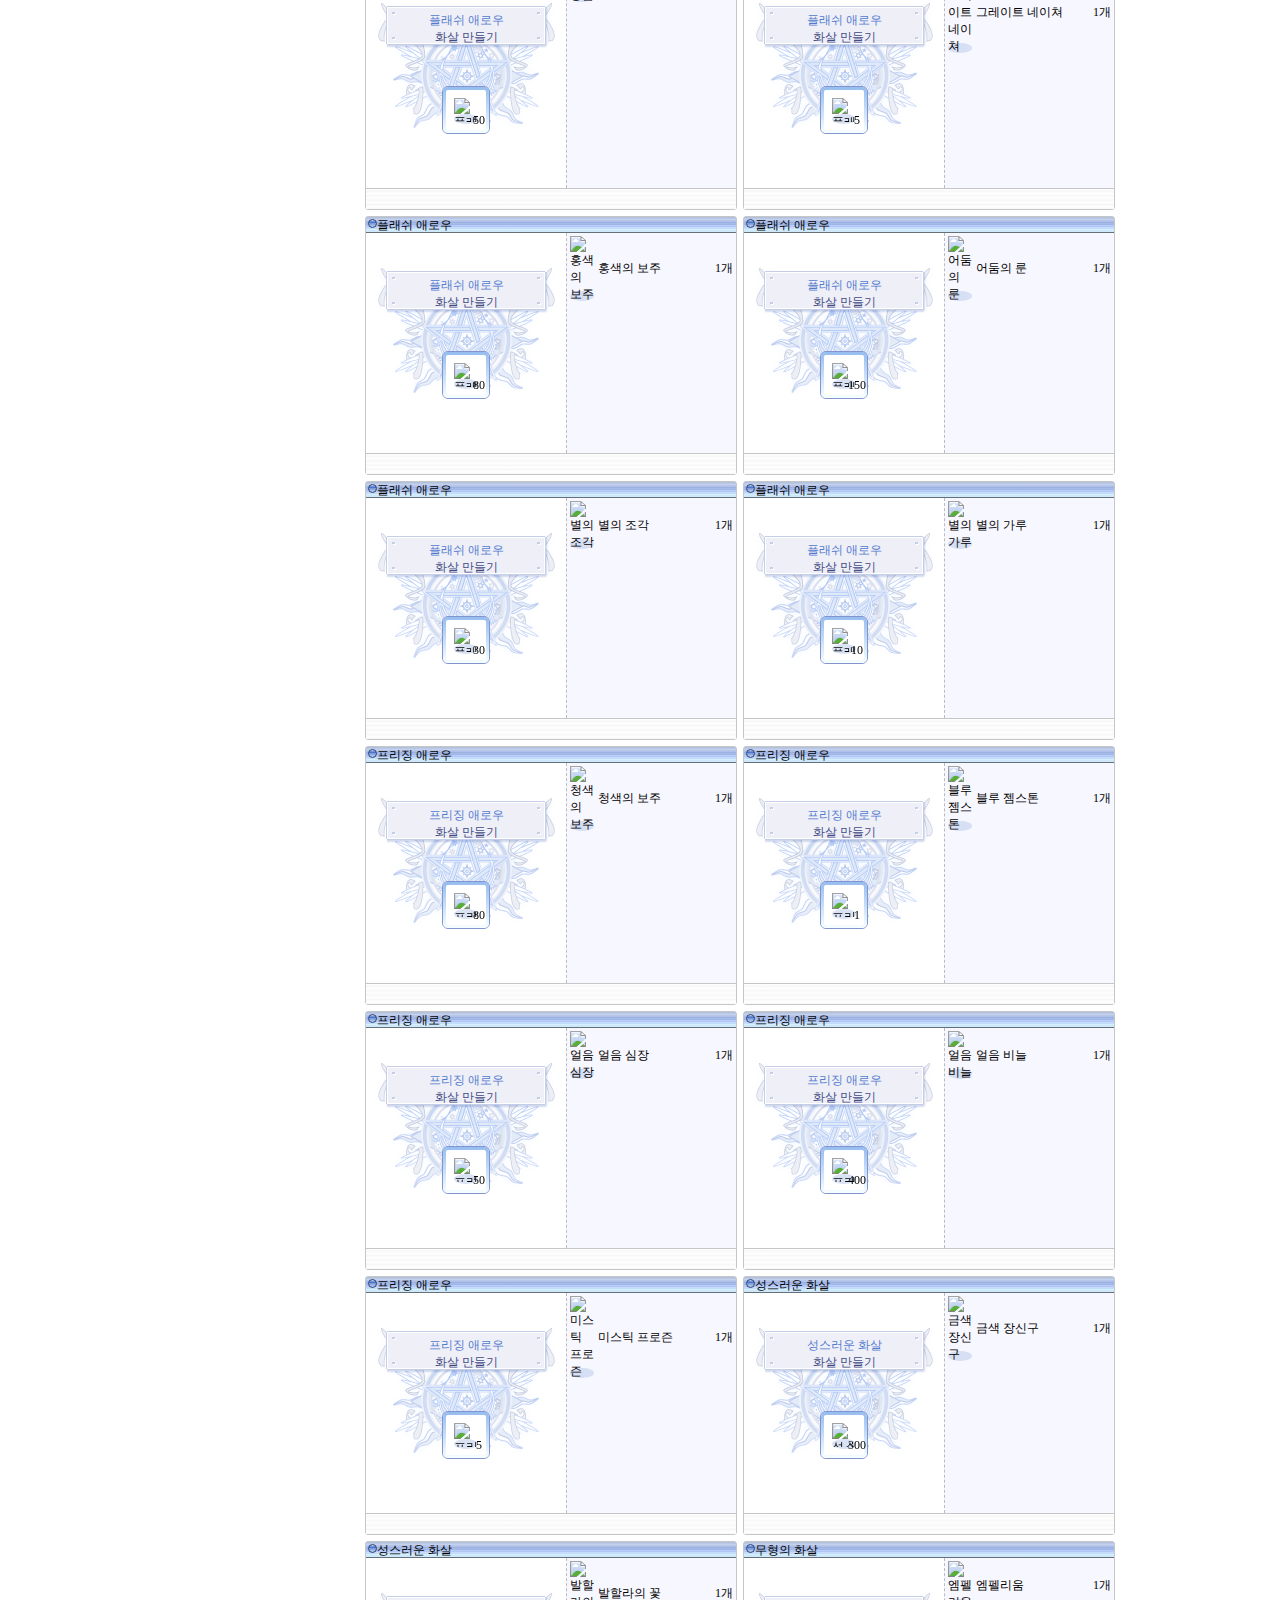
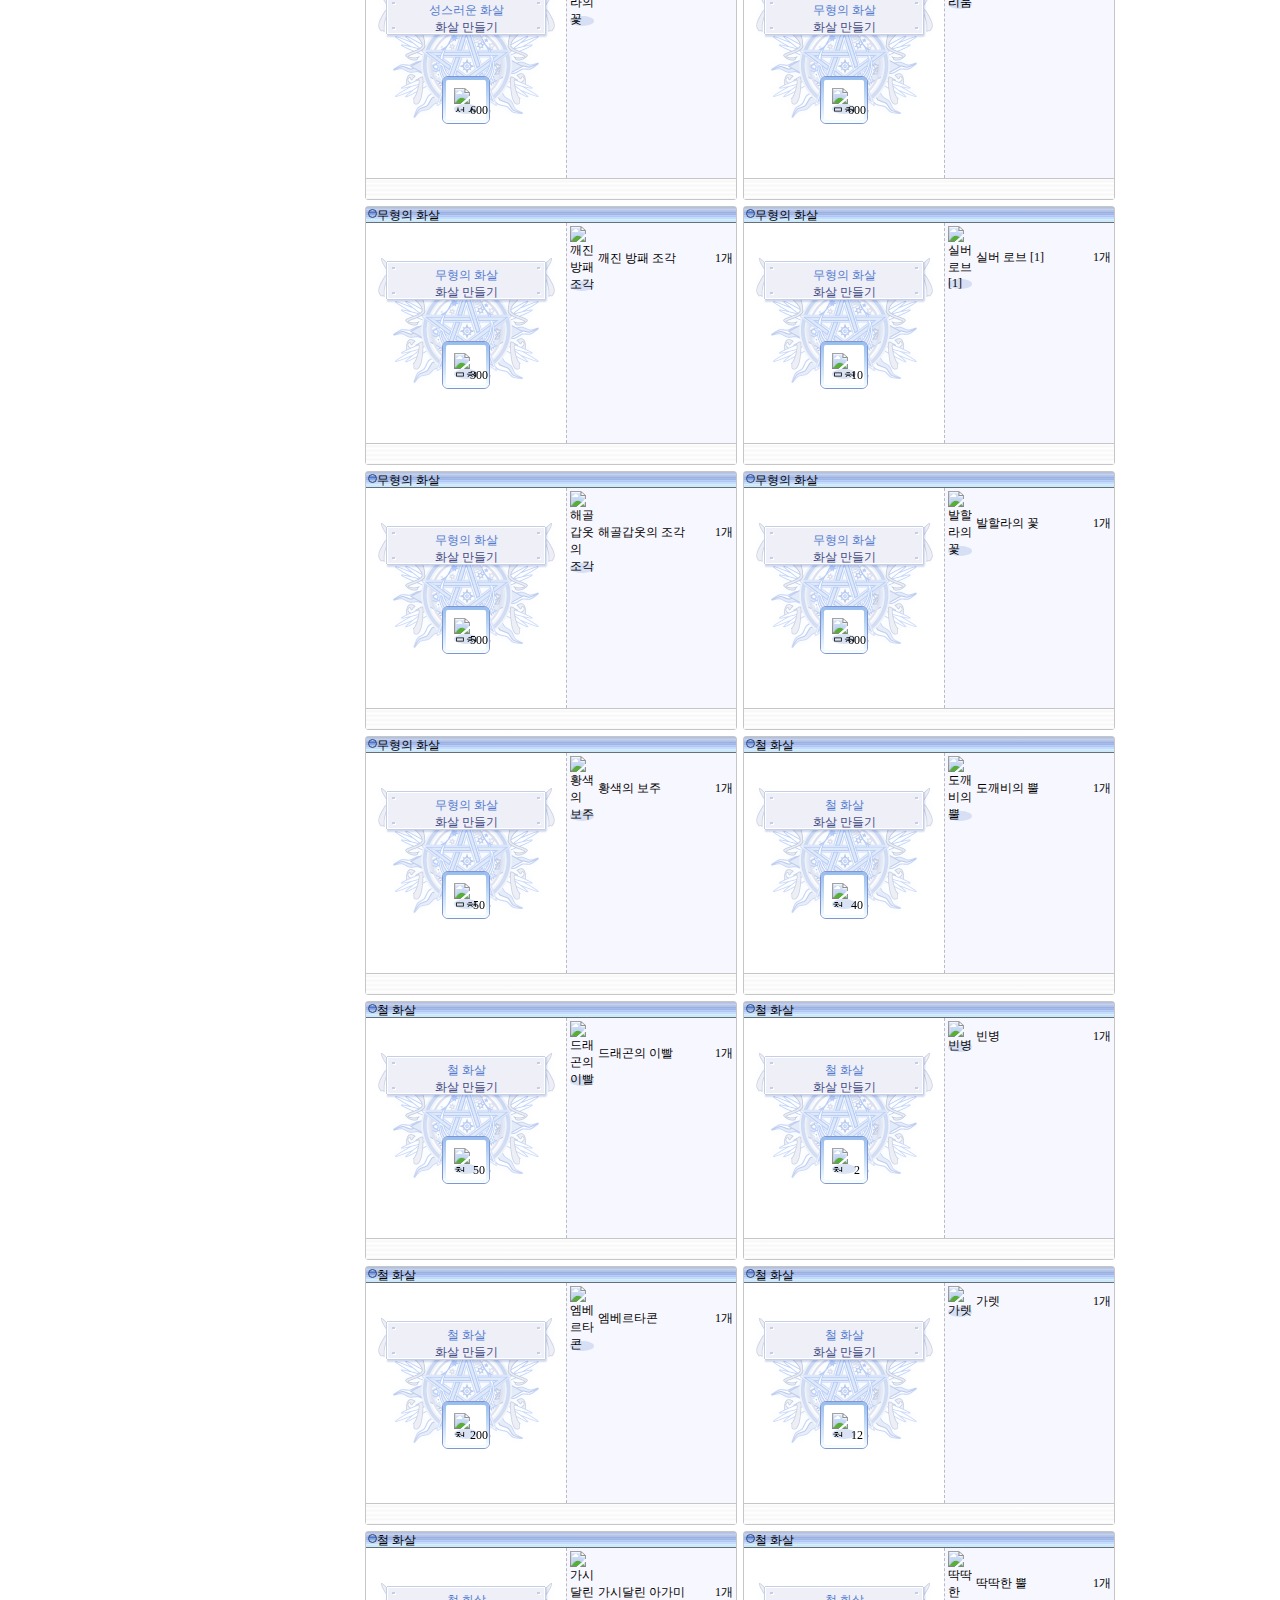
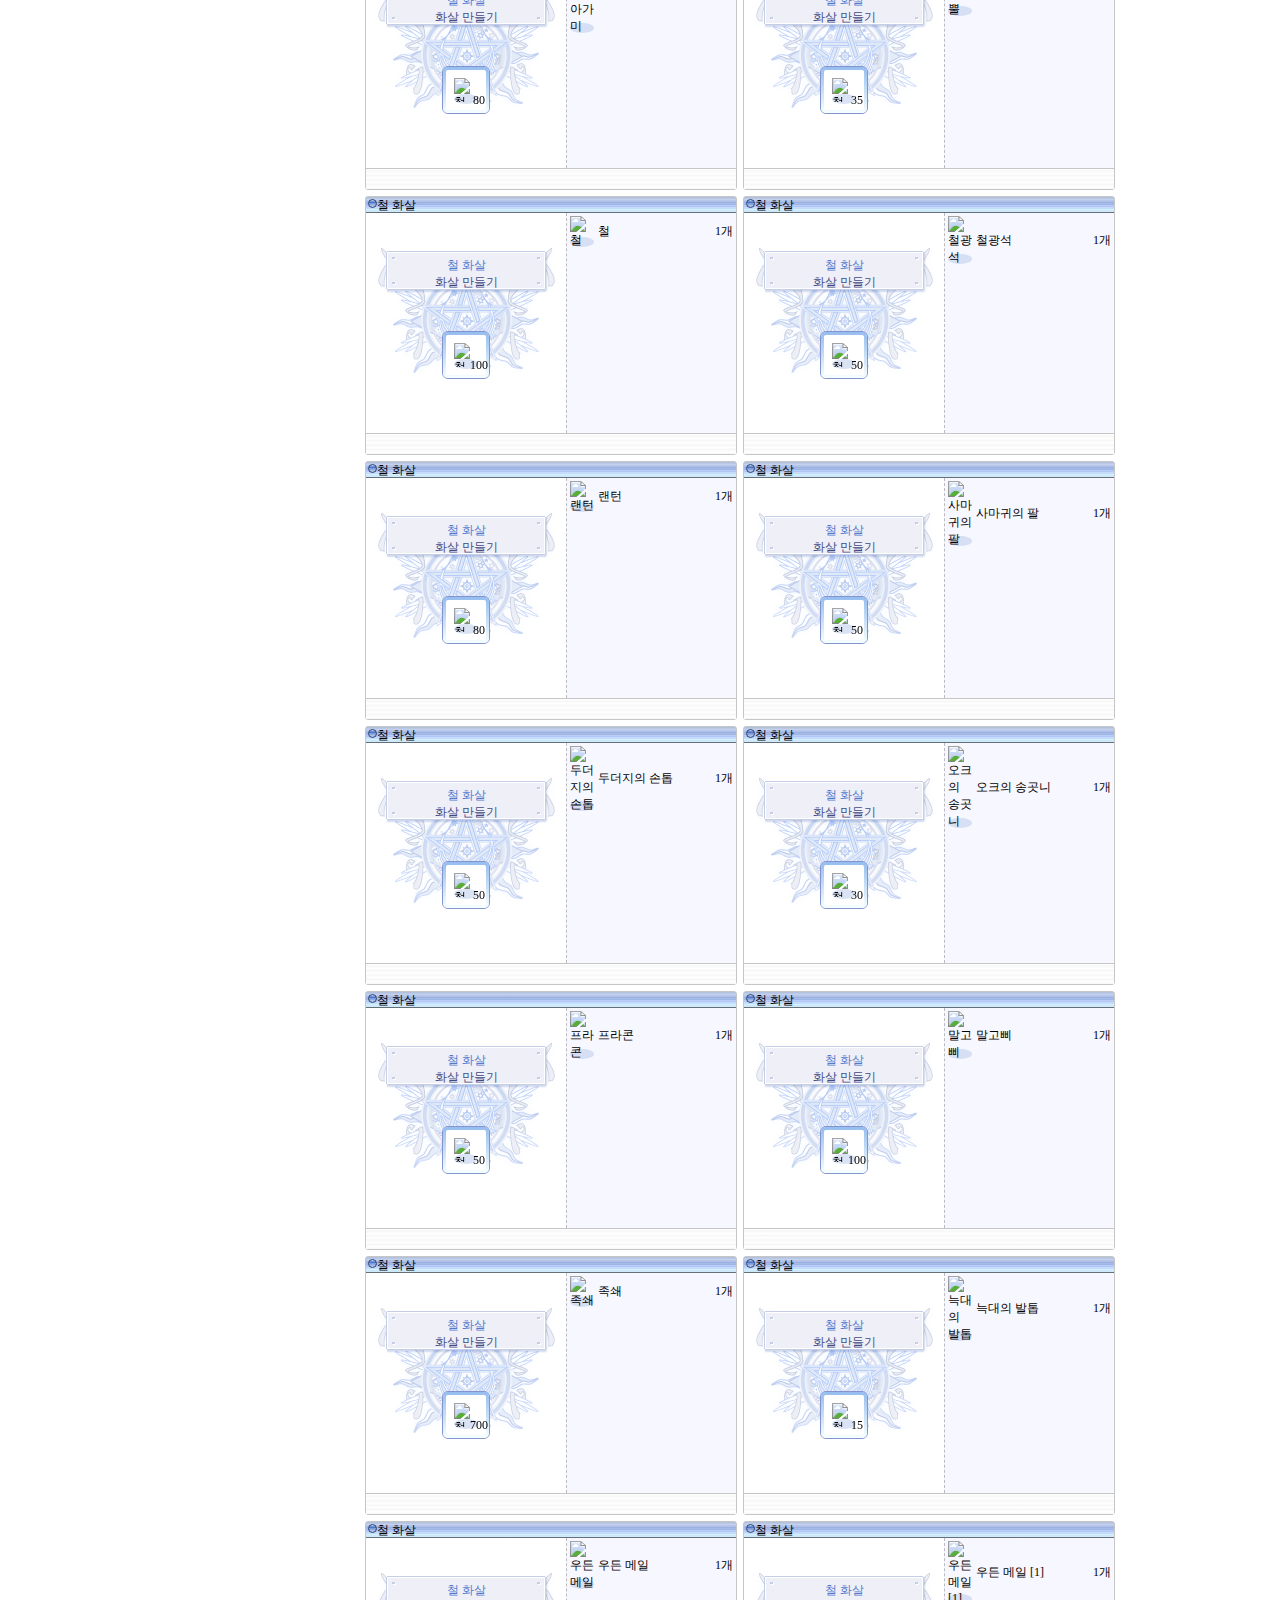
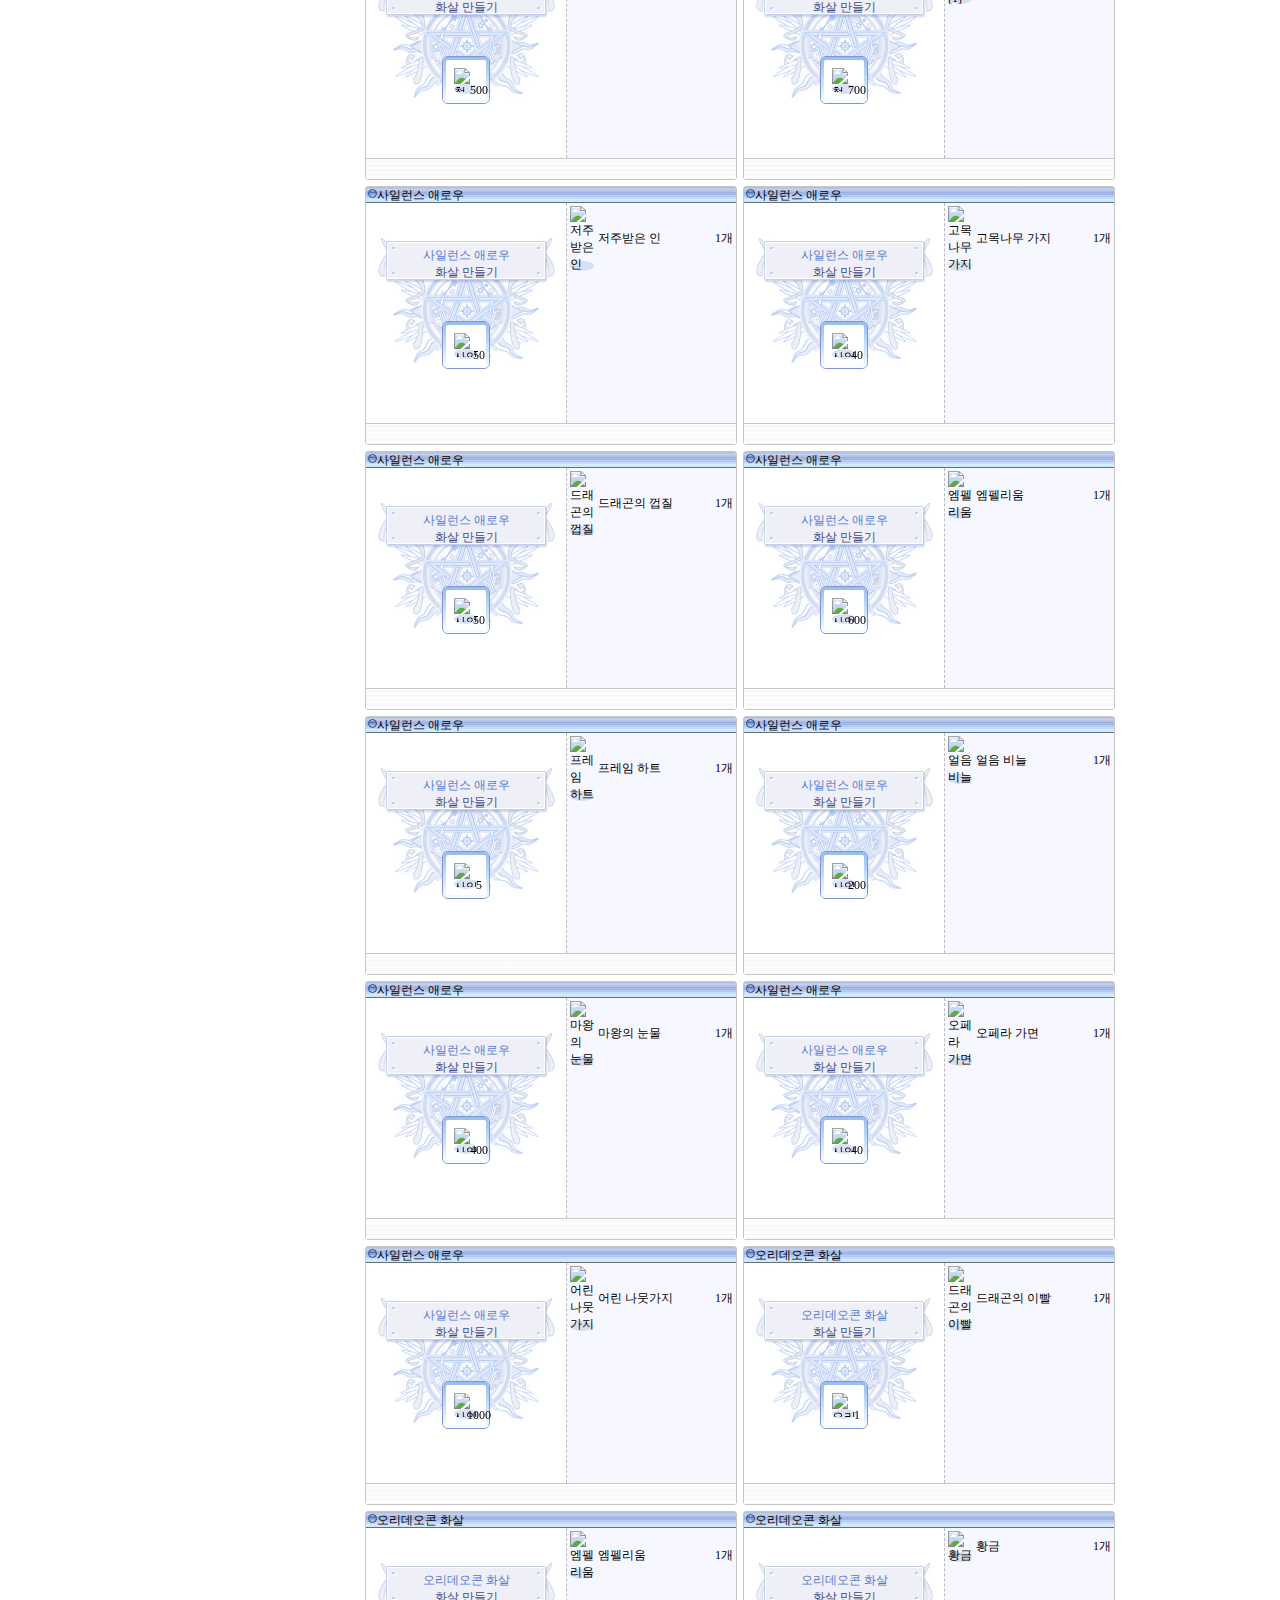
==== commit fa2f0c2b: "푸터 추가" ====
--- a/crafting/index.html
+++ b/crafting/index.html
@@ -23,6 +23,23 @@
         </div>
     </div>
     <div id="container"></div>
+    <footer>
+        <table>
+          <tr>
+            <td class="footer chattitle">일반 메시지</td>
+            <td></td>
+          </tr>
+          <tr>
+            <td colspan="2" class="footer chatbox">
+              <p>
+                Gravity : © <a href="https://www.gravity.co.kr/" target="_blank">&lt;Gravity Co., Ltd.&gt;</a> & Lee MyoungJin (studio DTDS). All rights reserved.<br>
+                GungHo : © <a href="https://www.gungho.co.jp/" target="_blank">&lt;GungHo Online Entertainment, Inc.&gt;</a> All Rights Reserved.<br>
+                <span style="color: rgb(0,255,0);">쿠왕의비숍 : © <a href="https://www.youtube.com/@kuuwang/" target="_blank">&lt;Kuuwang&gt;</a> All Rights Reserved.  </span>
+              </p>
+            </td>
+          </tr>
+        </table>
+      </footer>
     <script src="./js/craftdesc.js"></script>
     <script src="./js/craftdata.js"></script>
     <script src="./js/crafting.js"></script>
--- a/src/style.css
+++ b/src/style.css
@@ -1,7 +1,57 @@
+*{
+    cursor: url(./cursor.gif), auto;
+}
+* img:hover{
+    cursor: url(./hover.gif), auto;
+}
+
+* a:hover{
+    cursor: url(./hover.gif), auto;
+}
+
+* input:hover{
+    cursor: url(./hover.gif), auto;
+
+}
+
 html, body, table{
     font-family: "Dotum";
     font-size: 12px;
 }
+
+footer{
+    position:fixed;
+    bottom:0;    
+    font-family: "Dotum";
+}
+
+footer table{
+    border-collapse: collapse;
+}
+
+.footer{
+    color: white;
+    background-color: rgb(0,0,0,0.5);
+}
+
+.chattitle{
+    width: 70px;
+    text-align: center;
+    border-radius: 3px 3px 0 0;
+}
+
+.chatbox{
+    padding-left: 3px;
+    width: 540px;
+    border-radius: 0 3px 0 0;
+}
+
+footer a{
+    color: rgb(231,247,132);
+    text-decoration: none;
+}
+
+
 #left{
     width: 200px;
     position:fixed;
@@ -554,4 +604,543 @@
 
 input[type="radio"]:checked + label .btn_bg {
     content: url('../src/img/refining/slot_select_blue0.png');
+}
+
+/* simulator */
+#joblist{
+    display:flow-root;
+    float: left;
+    width: 180px;
+    border: 1px solid rgb(198,198,198);
+    border-radius: 3px;
+    margin-top: 3px;
+}
+#joblist table{
+    margin: auto;
+    width: 100%;
+}
+#joblist tr td{
+    text-align: center;
+}
+
+.classIcon { 
+    opacity: 0.5;
+}
+
+.active { 
+    opacity: 1;
+}
+
+#tooltip {
+    position: absolute;
+    background-color: rgba(0, 0, 0, 0.7);
+    color: #fff;
+    padding: 5px 7px;
+    border-radius: 3px;
+    font-size: 12px;
+    pointer-events: none; 
+    transform: translate(-50%, -150%);
+    white-space: nowrap;
+    display: none;
+    z-index: 10;
+}
+
+#simulatorContainer{
+    margin-left: 200px;
+}
+
+#charContainer{
+    display: flex;
+    clear: both;
+    justify-content: space-between;
+}
+
+#charInfo{
+    float: left;
+}
+
+
+#charInfo table{
+    border: 1px solid rgb(206,206,206);
+    border-collapse: collapse;
+    width: 205px;
+}
+
+#HSPContainer table{
+    border-collapse: collapse;
+    border: 0px;
+}
+
+#HSPContainer table tr td:nth-child(1){
+    width: 55px;
+    text-indent: 10px;
+}
+
+#HSPContainer table tr td:nth-child(2){
+    
+    text-align: center;
+}
+.HSPBar{
+    border: 1px solid rgb(206,206,206);
+    border-radius: 50px;
+    background-color: rgba(156, 181, 239, 0.5);
+    display: block;
+    height: 12px;
+}
+.APBar{
+    border: 1px solid rgb(206,206,206);
+    border-radius: 50px;
+    background-color: rgba(255, 73, 49, 0.3);
+    display: block;
+    height: 12px;
+}
+
+#lvContainer{
+    margin: 5px;
+    padding: 3px;
+    background-color: rgba(231,231,239,1);
+    border-radius: 8px;
+}
+
+#lvContainer table{
+    border-collapse: collapse;
+    border: 0px;
+}
+#lvContainer table tr td:nth-child(1){
+    width: 55px;
+}
+
+#charName{
+    border: 0px;
+    font-family: "Dotum"
+}
+
+
+.quickslot{
+    border: 1px solid rgb(198,198,198);
+    border-radius: 3px;
+    padding: 1px 10px;
+    background: linear-gradient(to bottom, 
+    rgb(247, 247, 247),
+    rgb(247, 247, 247),
+    rgb(255, 255, 255),
+    rgb(255, 255, 255),
+    rgb(247, 247, 247),
+    rgb(247, 247, 247),
+    rgb(255, 255, 255),
+    rgb(255, 255, 255),
+    rgb(247, 247, 247),
+    rgb(247, 247, 247),
+    rgb(255, 255, 255),
+    rgb(255, 255, 255),
+    rgb(247, 247, 247),
+    rgb(247, 247, 247),
+    rgb(255, 255, 255),
+    rgb(255, 255, 255),
+    rgb(247, 247, 247),
+    rgb(247, 247, 247),
+    rgb(255, 255, 255),
+    rgb(255, 255, 255),
+    rgb(247, 247, 247),
+    rgb(247, 247, 247),
+    rgb(255, 255, 255),
+    rgb(255, 255, 255),
+    rgb(247, 247, 247),
+    rgb(247, 247, 247)
+);
+}
+
+.quickslot tr td{
+    border: 1px solid rgb(198,198,198);
+    width: 24px;
+    height: 24px;
+    background-color: white;
+    text-align: center;
+    font-size: 2px;
+    padding: 0px;
+}
+
+.quickslot tr td img{
+    width: 24px;
+    height: 24px;
+}
+
+
+
+input[type="number"]{
+    background: transparent;
+    border: hidden;
+    padding: 0;
+    width: 30px;
+    text-align:right;
+    font-size: 12px;
+    font-family: 'dotum';
+}
+
+input[type="number"]::-webkit-outer-spin-button,
+input[type="number"]::-webkit-inner-spin-button {
+    -webkit-appearance: none;
+    -moz-appearance: none;
+    appearance: none;
+}
+#equipmentContainer{
+    text-align: center;
+    width: 100%;
+    display: grid;
+    grid-template-columns: auto auto auto;
+    column-gap: 5px;
+    align-items:center;
+    justify-content: space-between;
+}
+
+.equipmentBox{
+    width: 150px;
+    height: 30px;
+    font-size: 12px;
+    position: relative;
+    display: inline-block;
+    cursor: pointer;
+    border: none;
+    border-bottom: 1px solid rgb(198,198,198);
+}
+
+.equipmentBox-selected {
+    display: flex;
+    align-items: center;
+}
+
+.equipmentBox-selected img {
+    width: 24px;
+    height: 24px;
+    margin: 0 10px;
+}
+
+.equipmentBox-options {
+    display: none;
+    position: absolute;
+    top: 100%;
+    left: 0;
+    width: 100%;
+    border: 1px solid #ccc;
+    background-color: white;
+    z-index: 10;
+}
+
+.equipmentBox-option {
+    display: flex;
+    align-items: center;
+    padding: 8px 10px;
+    cursor: pointer;
+}
+
+.equipmentBox-option img {
+    width: 24px;
+    height: 24px;
+    margin-right: 10px;
+}
+
+
+.equipmentBox-option:hover {
+    background-color: rgba(134, 162, 220, 0.3);
+}
+
+#leftHand{
+        text-align: right;
+        direction: rtl;
+}
+
+#charImg{
+    text-align: center;
+    width: 100%;
+}
+
+
+
+.classtdContainer{
+    width: 110px;
+    height: 10px;
+}
+
+#statusContainer{
+    float: left;
+    width: 500px;
+}
+
+#charStatus{
+    float: left;
+    clear: both;
+}
+
+#charStatus table{
+    border-collapse: collapse;
+    width: 100%;
+    border: 1px solid rgba(128,128,128,0.5);
+}
+#charStatus table .stBlank{
+    width: 5px !important;
+}
+
+#charStatus table .statusInc{
+    color: #adbde7;
+    -webkit-text-stroke:0.5px #6b737b;
+    width: 10px;
+    text-align:center;
+}
+#charStatus table .statusJobBonuses{
+    color: rgba(128, 128, 128, 1);
+    text-align: right;
+}
+#charStatus table td{
+    width: 30px;
+    font-family: "Dotum";
+    font-size: 1em;
+    text-align: right;
+    padding: 1px;
+}
+#charStatus .stBorderT{
+    border-top: 1px solid rgba(198,198,198,1);
+    height: 2px;
+}
+#charStatus .stBorderB{
+    border-bottom: 1px solid rgba(198,198,198,1);
+}
+#charStatus .stBorderL{
+    border-left: 1px solid rgba(198,198,198,1);
+}
+#charStatus .stBorderR{
+    border-right: 1px solid rgba(198,198,198,1);
+}
+#charStatus .stPlus{
+    width: 5px;
+}
+
+#charStatus .stBG{
+    background-color: rgba(240,240,240,0.5);
+}
+
+#charStatus .statusName{
+    font-weight: bold;
+    text-align: left;
+}
+
+#charStatus .statusTitle{
+    text-align: left;
+}
+
+.statbonus{
+    width: 12px !important;
+    color: rgba(128, 128, 128, 1);
+}
+
+.statusScript{
+    display: none;
+}
+
+#charStatus #TstatusName{
+    background: linear-gradient(to bottom, 
+    rgb(247, 247, 247),
+    rgb(247, 247, 247),
+    rgb(255, 255, 255),
+    rgb(255, 255, 255),
+    rgb(247, 247, 247),
+    rgb(247, 247, 247),
+    rgb(255, 255, 255),
+    rgb(255, 255, 255),
+    rgb(247, 247, 247),
+    rgb(247, 247, 247),
+    rgb(255, 255, 255),
+    rgb(255, 255, 255),
+    rgb(247, 247, 247),
+    rgb(247, 247, 247),
+    rgb(255, 255, 255),
+    rgb(255, 255, 255),
+    rgb(247, 247, 247),
+    rgb(247, 247, 247),
+    rgb(255, 255, 255),
+    rgb(255, 255, 255)
+);
+}
+#skillContainer{
+    float: left;
+    margin-bottom: 100px;
+    display: grid;
+    grid-template-columns: 1fr 1fr;
+}
+
+#skillContainer.grid{
+    grid-template-columns: 1fr;
+}
+
+.jobContainer{
+    border: 10px;
+    padding: 2px;
+    border: 1px solid rgb(198,198,198);
+    border-radius: 5px;
+}
+
+.jobName{
+    font-weight: bold;
+    background: linear-gradient(to bottom, 
+    rgb(247, 247, 247),
+    rgb(247, 247, 247),
+    rgb(255, 255, 255),
+    rgb(255, 255, 255),
+    rgb(247, 247, 247),
+    rgb(247, 247, 247),
+    rgb(255, 255, 255),
+    rgb(255, 255, 255),
+    rgb(247, 247, 247),
+    rgb(247, 247, 247),
+    rgb(255, 255, 255),
+    rgb(255, 255, 255),
+    rgb(247, 247, 247),
+    rgb(247, 247, 247),
+    rgb(255, 255, 255),
+    rgb(255, 255, 255),
+    rgb(247, 247, 247),
+    rgb(247, 247, 247),
+    rgb(255, 255, 255),
+    rgb(255, 255, 255)
+);
+}
+
+
+.skillTable{
+    border: 1px solid rgb(198,198,198);
+}
+
+.skillBlock{
+    display: table-cell;
+    vertical-align: middle;
+    width: 70px;
+    height: 60px;
+    text-align: center;
+    border-radius: 5px;
+}
+
+.skillBlock:hover{
+    background-color: rgba(67, 111, 201, 0.3);
+}
+
+
+
+
+.skillBlock .skillName{
+    font-size: 11px;
+    color: rgb(99,99,99);
+}
+
+.skillBlock .skillLevel{
+    font-weight: bold;
+    font-size: 11px;
+    color: rgb(99,99,99);
+}
+
+.totalSkillPoints{
+    text-align: right;
+    background: linear-gradient(to bottom, 
+    rgb(247, 247, 247),
+    rgb(247, 247, 247),
+    rgb(255, 255, 255),
+    rgb(255, 255, 255),
+    rgb(247, 247, 247),
+    rgb(247, 247, 247),
+    rgb(255, 255, 255),
+    rgb(255, 255, 255),
+    rgb(247, 247, 247),
+    rgb(247, 247, 247),
+    rgb(255, 255, 255),
+    rgb(255, 255, 255),
+    rgb(247, 247, 247),
+    rgb(247, 247, 247),
+    rgb(255, 255, 255),
+    rgb(255, 255, 255),
+    rgb(247, 247, 247),
+    rgb(247, 247, 247),
+    rgb(255, 255, 255),
+    rgb(255, 255, 255)
+);
+}
+
+.ragbtn{
+    float: right;
+    background: linear-gradient(to bottom, 
+    rgb(222,222,222),
+    rgb(239,239,239),
+    rgb(239,239,239),
+    rgb(247,247,247),
+    rgb(222,222,222),
+    rgb(239,239,239),
+    rgb(239,239,239),
+    rgb(247,247,247),
+    rgb(247,247,247),
+    rgb(255,255,255),
+    rgb(255,255,255),
+    rgb(255,255,255),
+    rgb(255,255,255),
+    rgb(255,255,255),
+    rgb(255,255,255),
+    rgb(247,247,247),
+    rgb(255,255,255)
+    );
+    border: 1px solid rgb(173,173,173);
+    border-radius: 3px;
+    height: 22px;
+}
+.ragbtn:hover{
+    background: linear-gradient(to bottom, 
+    rgb(198,206,222),
+    rgb(206,214,239),
+    rgb(198,214,239),
+    rgb(189,206,239),
+    rgb(165,181,214),
+    rgb(173,189,231),
+    rgb(165,189,231),
+    rgb(165,189,231),
+    rgb(165,189,239),
+    rgb(165,189,239),
+    rgb(173,198,247),
+    rgb(173,198,247),
+    rgb(181,206,247),
+    rgb(181,206,247),
+    rgb(206,222,255),
+    rgb(206,222,255),
+    rgb(222,231,247)
+    );
+}
+.ragbtn:active{
+    margin: 1px 0 0 1px;
+    background: linear-gradient(to bottom, 
+    rgb(198,206,222),
+    rgb(206,214,239),
+    rgb(198,214,239),
+    rgb(189,206,239),
+    rgb(165,181,214),
+    rgb(173,189,231),
+    rgb(165,189,231),
+    rgb(165,189,231),
+    rgb(165,189,239),
+    rgb(165,189,239),
+    rgb(173,198,247),
+    rgb(173,198,247),
+    rgb(181,206,247),
+    rgb(181,206,247),
+    rgb(206,222,255),
+    rgb(206,222,255),
+    rgb(222,231,247)
+    );
+}
+
+#SkillDescriptionChk{
+    position:absolute;
+    margin-left: 450px;
+    padding-bottom: 2px;
+}
+#skillDescription{
+    width: 280px;
+    background-color: white;
+    border-radius: 5px;
+    border: 1px solid rgb(198,198,198);
+    padding: 7px;
+    line-height: 16px;
 }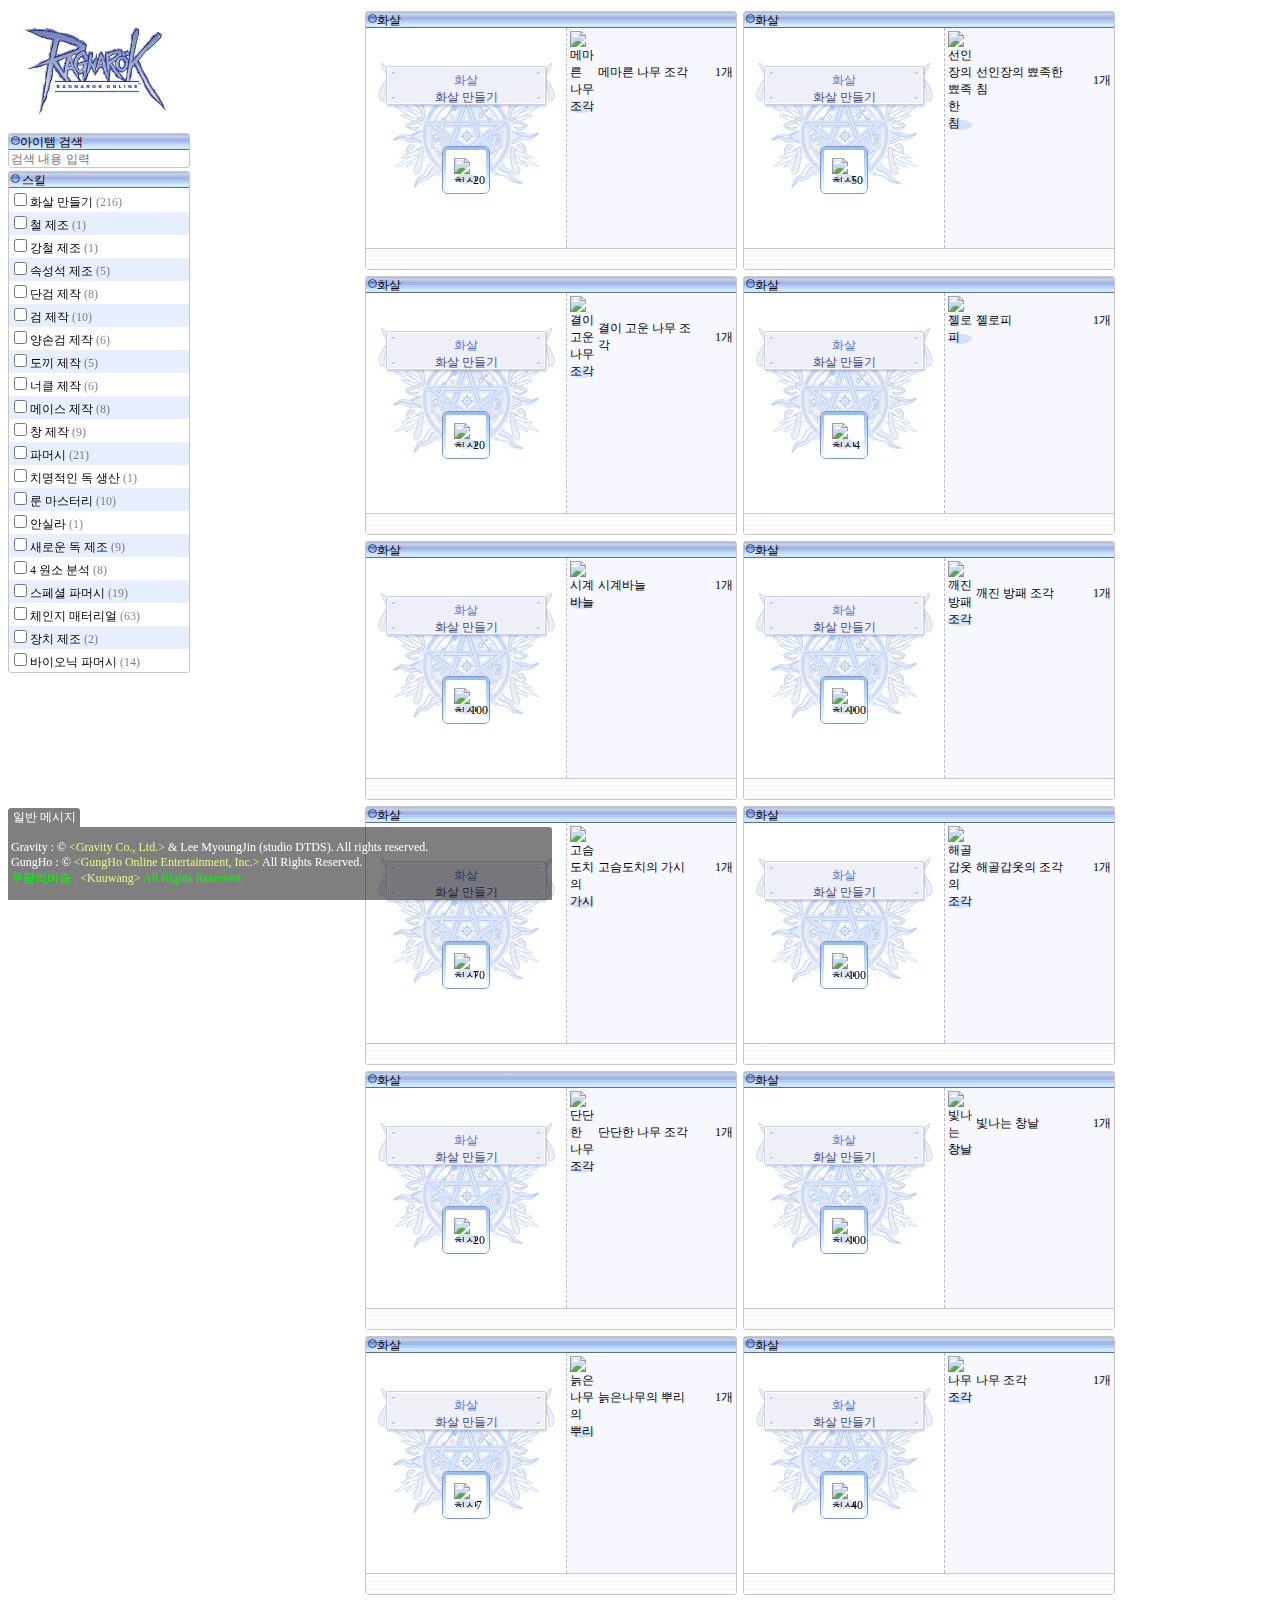
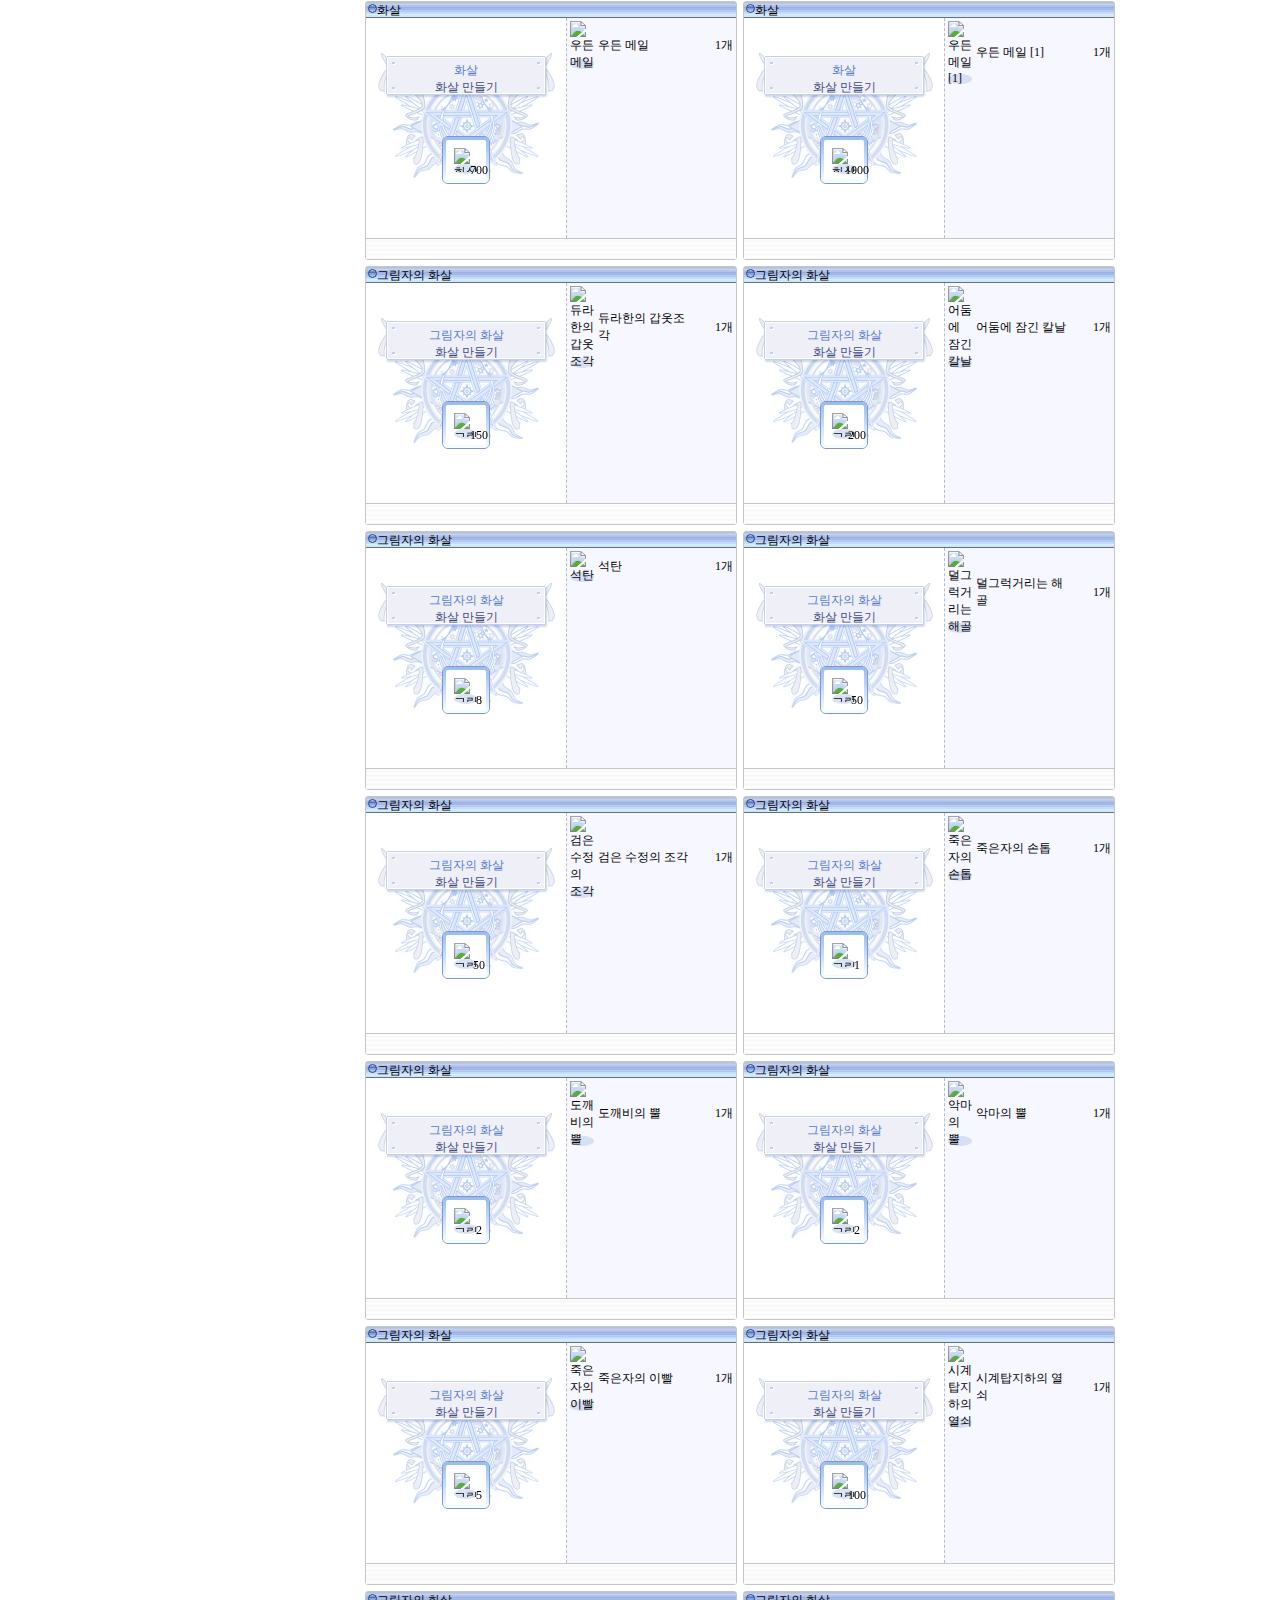
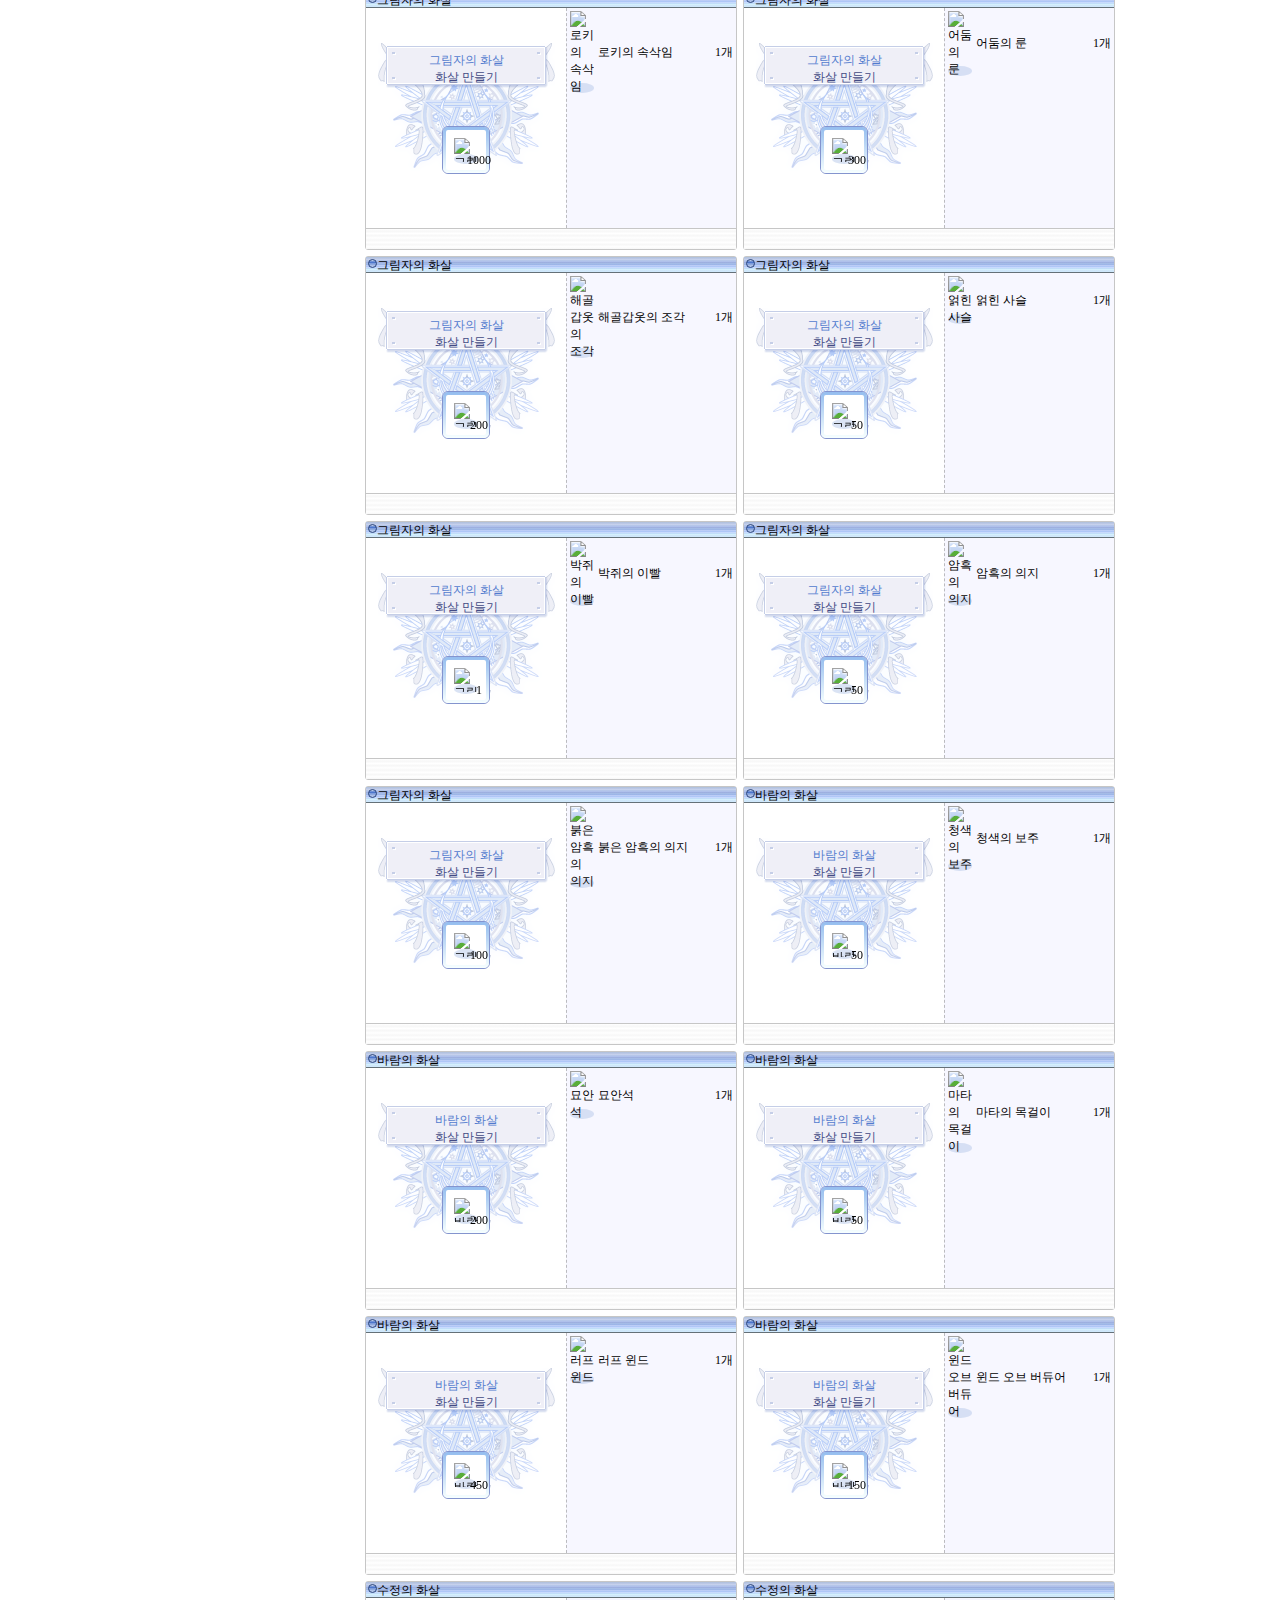
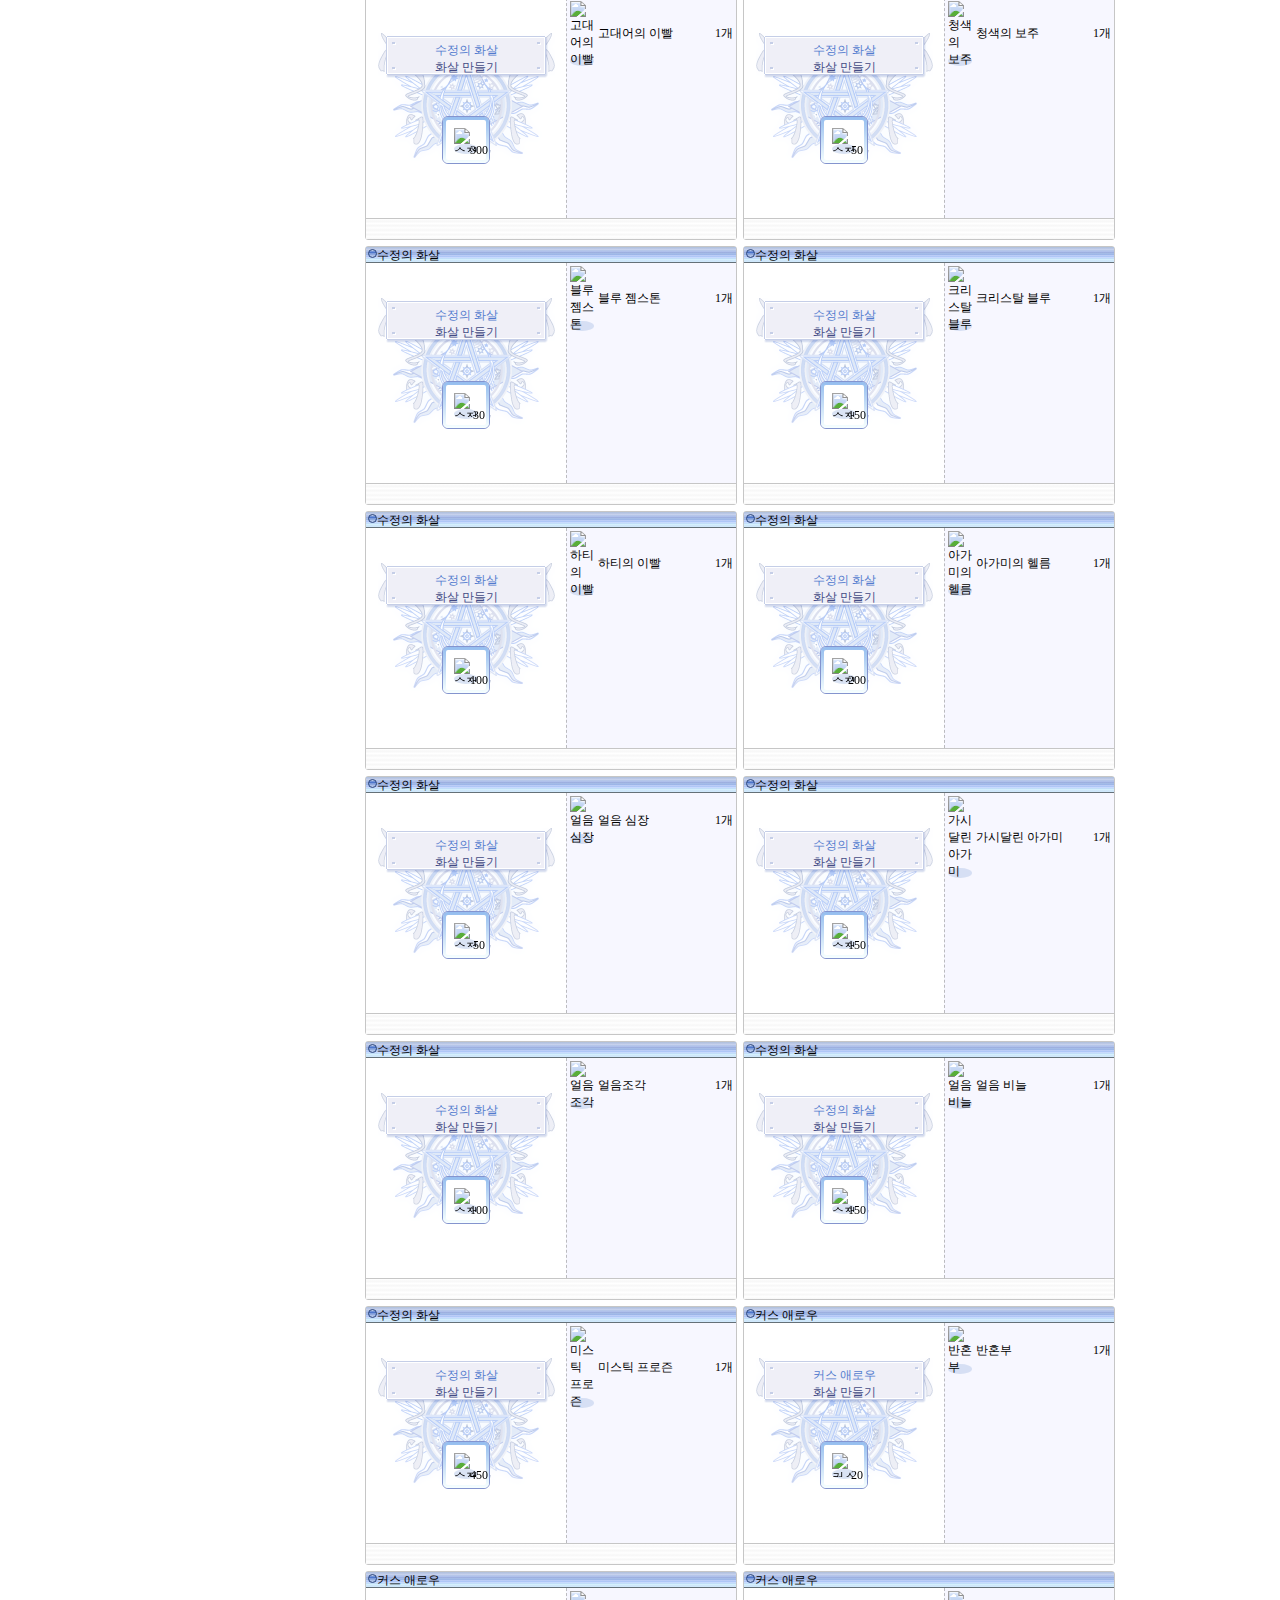
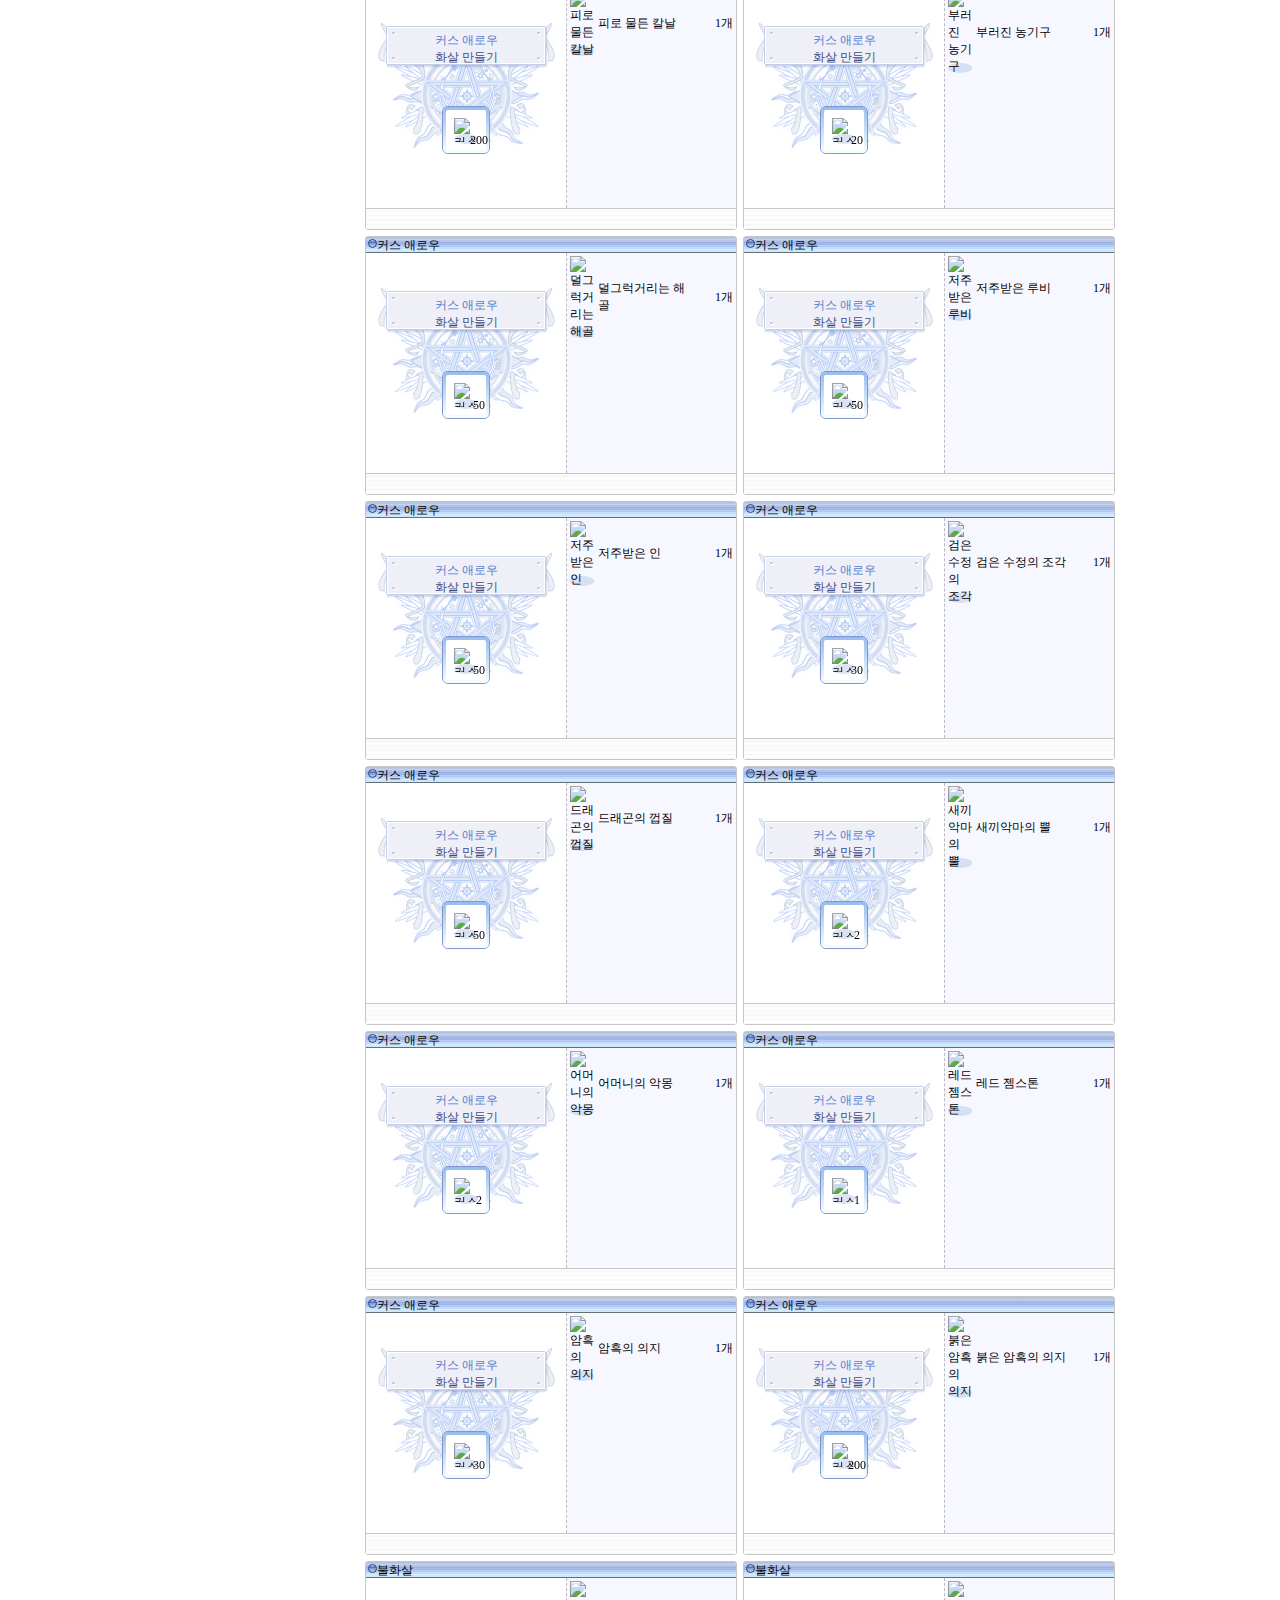
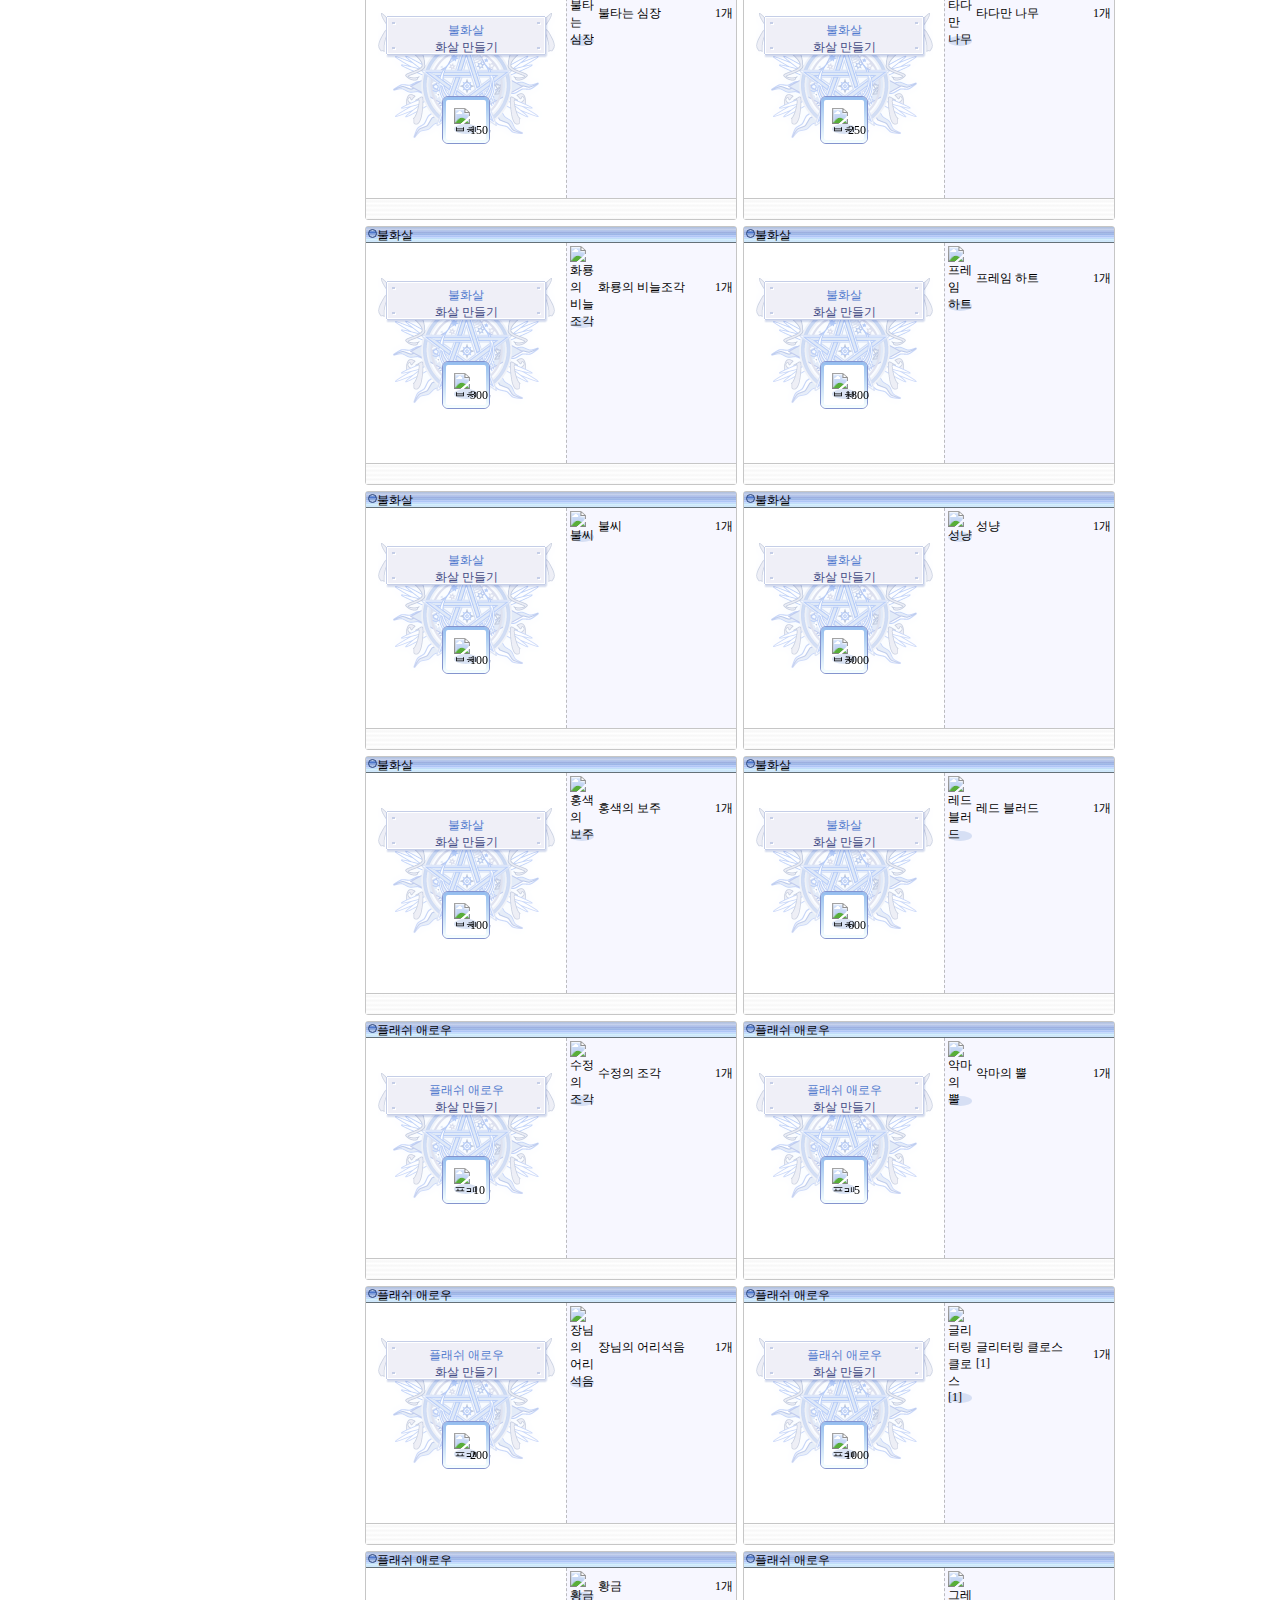
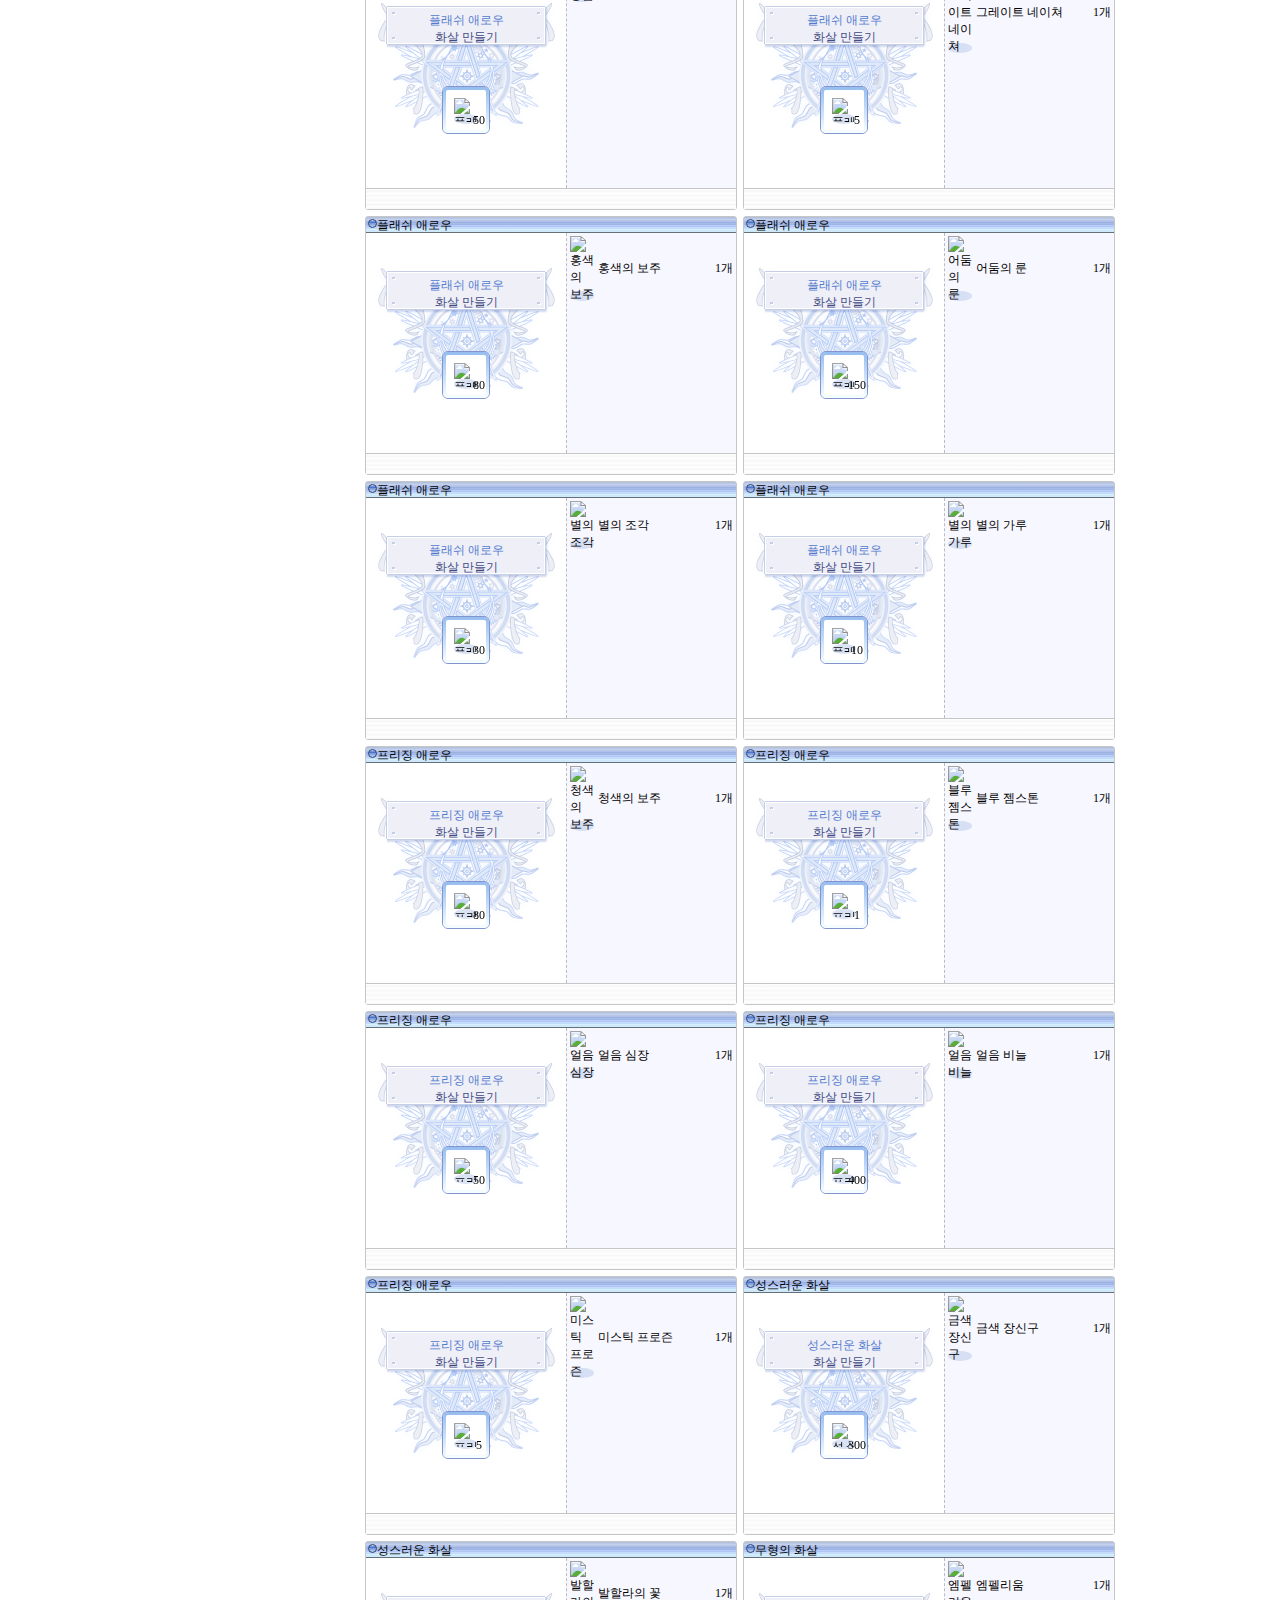
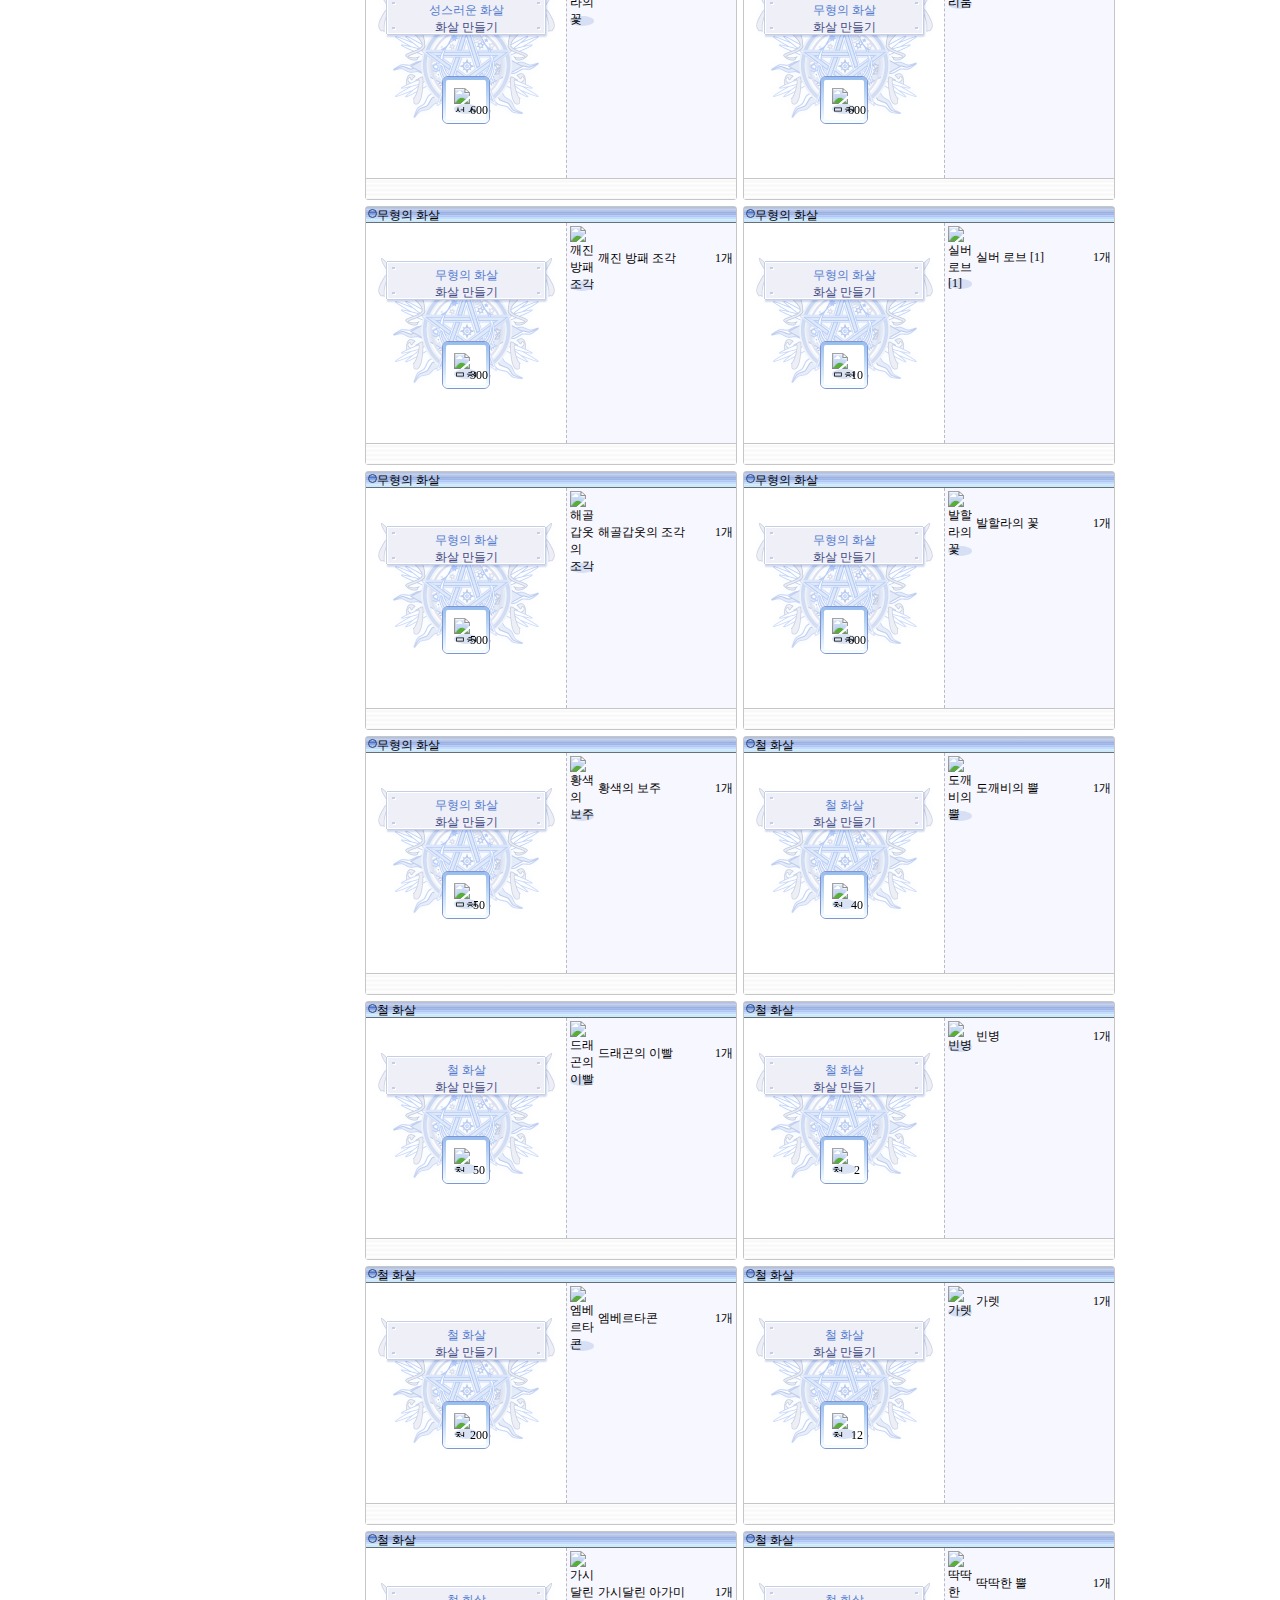
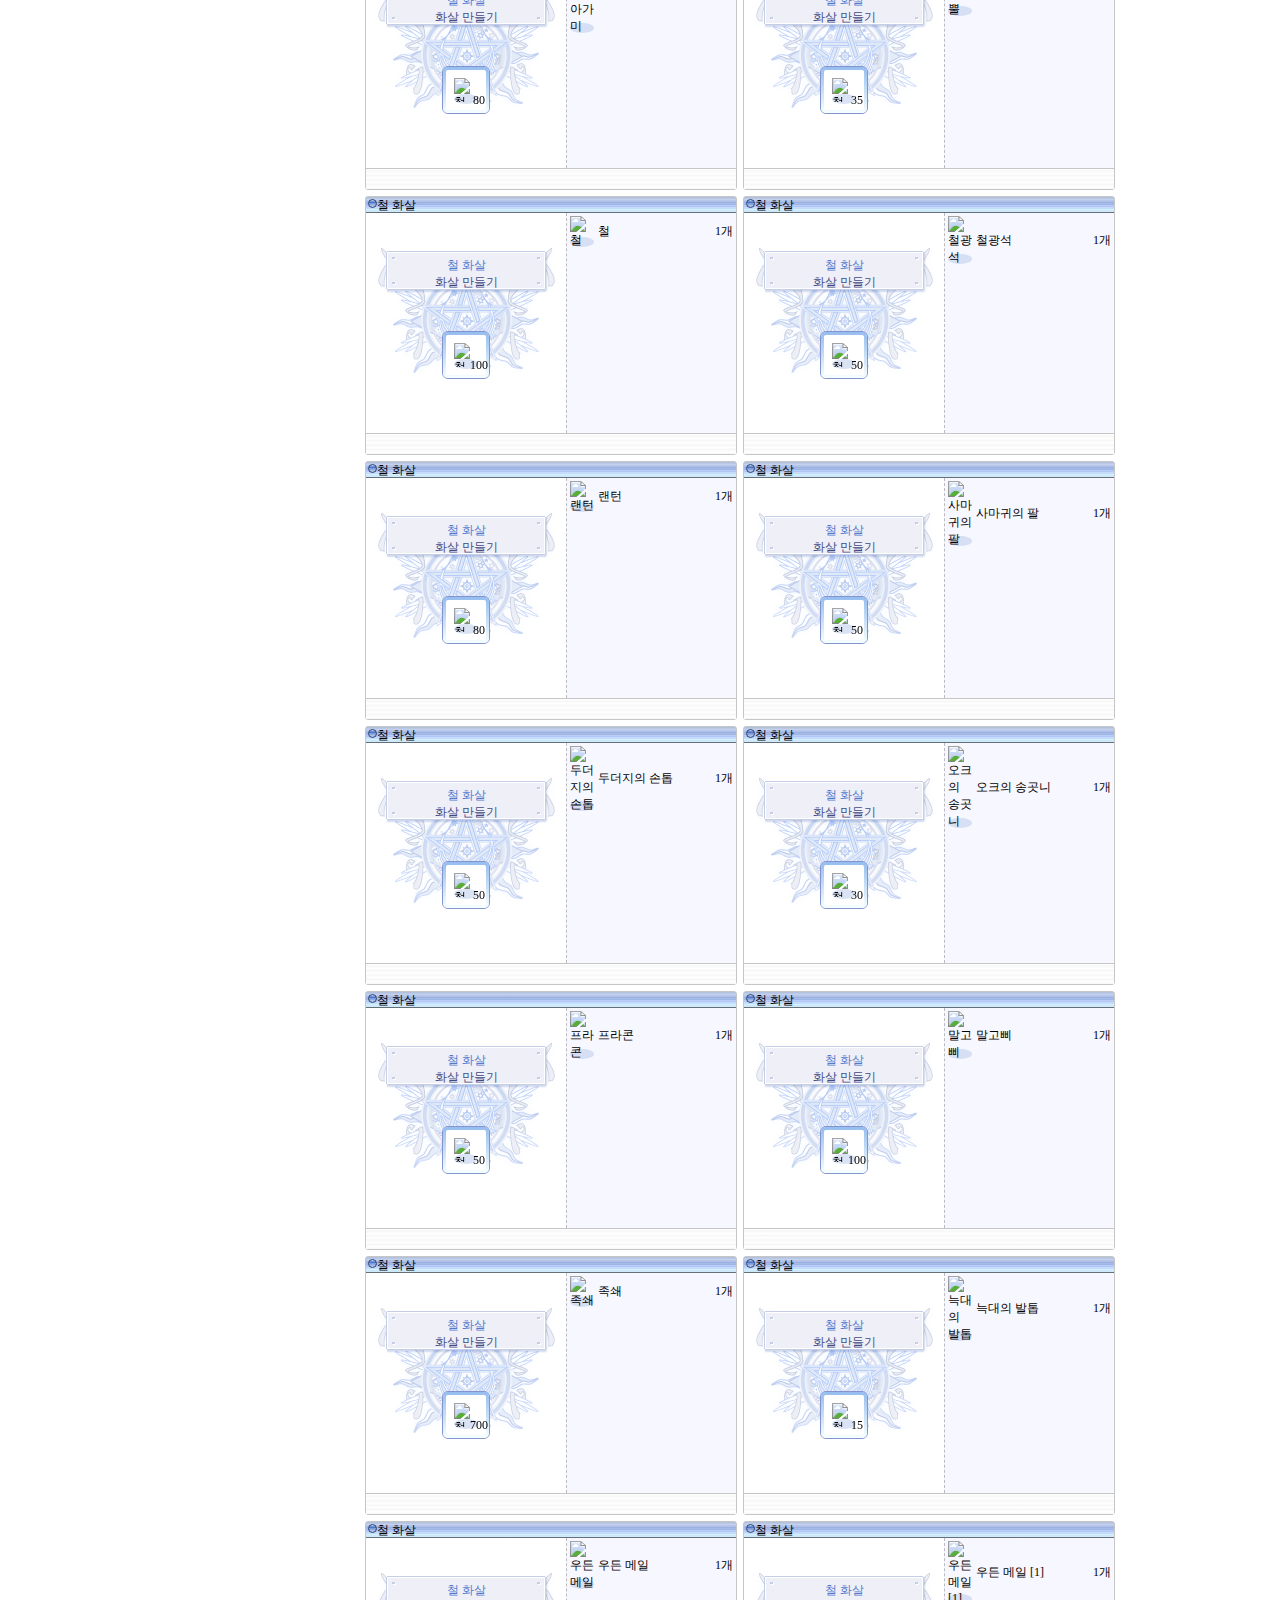
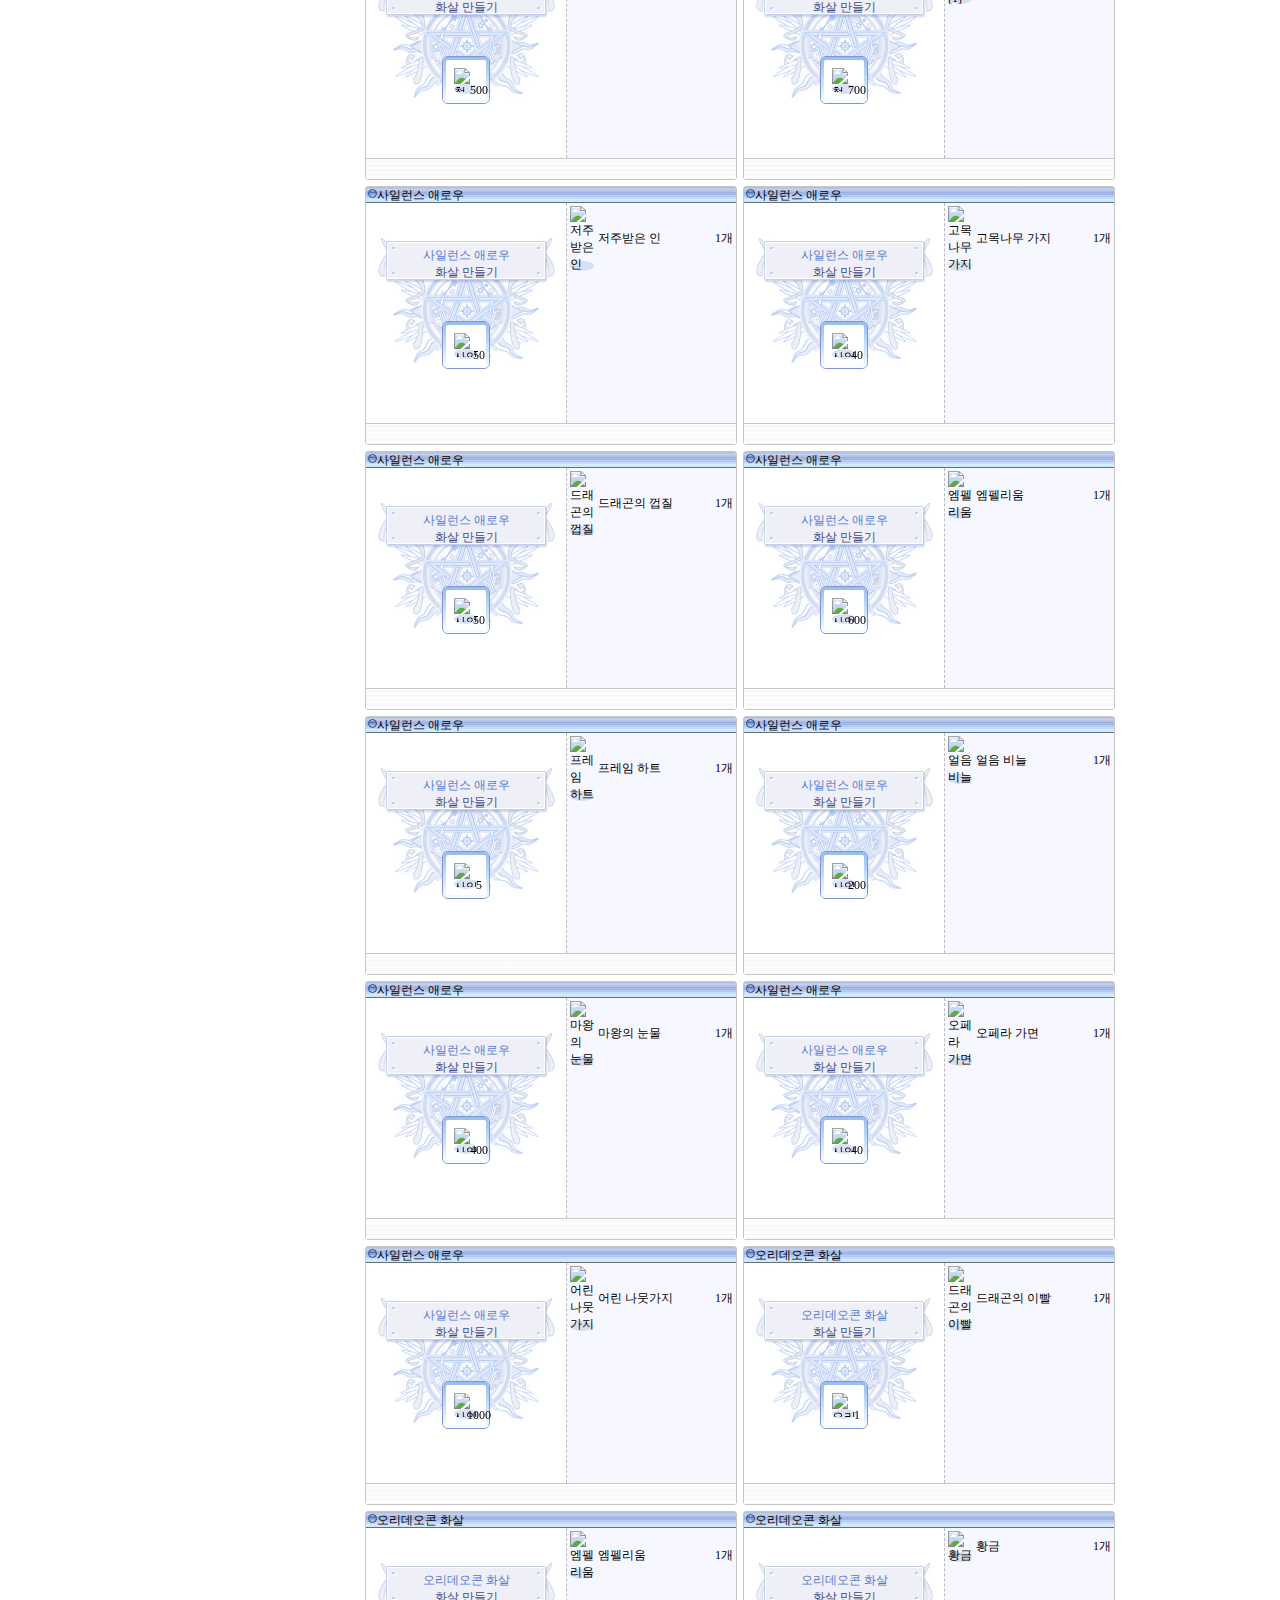
==== commit d423a4ec: "마크제거" ====
--- a/crafting/index.html
+++ b/crafting/index.html
@@ -34,7 +34,7 @@
               <p>
                 Gravity : © <a href="https://www.gravity.co.kr/" target="_blank">&lt;Gravity Co., Ltd.&gt;</a> & Lee MyoungJin (studio DTDS). All rights reserved.<br>
                 GungHo : © <a href="https://www.gungho.co.jp/" target="_blank">&lt;GungHo Online Entertainment, Inc.&gt;</a> All Rights Reserved.<br>
-                <span style="color: rgb(0,255,0);">쿠왕의비숍 : © <a href="https://www.youtube.com/@kuuwang/" target="_blank">&lt;Kuuwang&gt;</a> All Rights Reserved.  </span>
+                <span style="color: rgb(0,255,0);">쿠왕의비숍 : <a href="https://www.youtube.com/@kuuwang/" target="_blank">&lt;Kuuwang&gt;</a> All Rights Reserved.  </span>
               </p>
             </td>
           </tr>
--- a/src/style.css
+++ b/src/style.css
@@ -62,7 +62,7 @@
     justify-content: center;
     margin-left: 200px;
 }
-.titlebar {/* 타이틀바 색상 */
+.titlebar {
     height: 16px; 
     background: linear-gradient(to bottom, 
         rgb(181, 198, 222),
@@ -511,7 +511,7 @@
     width: 260px;
     background-image: url('../src/img/refining/bg_refining_wait.png');
     border-collapse: separate;
-    border-spacing: 3px; /* Gutter of 5px */
+    border-spacing: 3px;
     
 }
 #refineimg img{
@@ -523,7 +523,6 @@
     
 }
 
-/* Editable row heights */
 .row-1 { height: 10px; }
 .row-1 td { 
     text-align: center; 
@@ -540,28 +539,28 @@
 
 .btn_container{
     position: relative;
-    width: 46px; /* Adjust width to fit the images */
-    height: 52px; /* Adjust height to fit the images */
+    width: 46px;
+    height: 52px; 
 }
 
 .btn_bg {
     position: absolute;
     top: 0;
     left: 0;
-    z-index: 1; /* Lower z-index for the first image */
+    z-index: 1;
 }
 
 .btn_blessing {
     position: absolute;
     top: 14px;
     left: 10px;
-    z-index: 2; /* Higher z-index for the second image */
+    z-index: 2; 
 }
 .btn_evt{
     position: absolute;
     top: 15px;
     left: 3px;
-    z-index: 2; /* Higher z-index for the second image */
+    z-index: 2; 
 }
 
 .topbtn{
@@ -581,25 +580,25 @@
     font-weight: bold;
     width: 95px;
     height: 32px;
-    border: 1px solid rgb(102, 110, 113); /* Border color */
+    border: 1px solid rgb(102, 110, 113);
     border-radius: 3px;
     background: linear-gradient(to bottom,
         rgb(255, 255, 255) 0%,
         rgb(142, 187, 242) 25%,
         rgb(87, 111, 197) 100%
-    ); /* Gradient from first to last color */
+    ); 
 }
 
 .trybtn:active {
     width: 95px;
     height: 32px;
-    border: 1px solid rgb(102, 110, 113); /* Border color */
+    border: 1px solid rgb(102, 110, 113);
     border-radius: 3px;
     background: linear-gradient(to bottom,
         rgb(103, 132, 208) 0%,
         rgb(109, 142, 213) 25%,
         rgb(118, 156, 219) 100%
-    ); /* Gradient from first to last color */
+    ); 
 }
 
 input[type="radio"]:checked + label .btn_bg {
@@ -976,6 +975,7 @@
     padding: 2px;
     border: 1px solid rgb(198,198,198);
     border-radius: 5px;
+    width: 550px;
 }
 
 .jobName{
